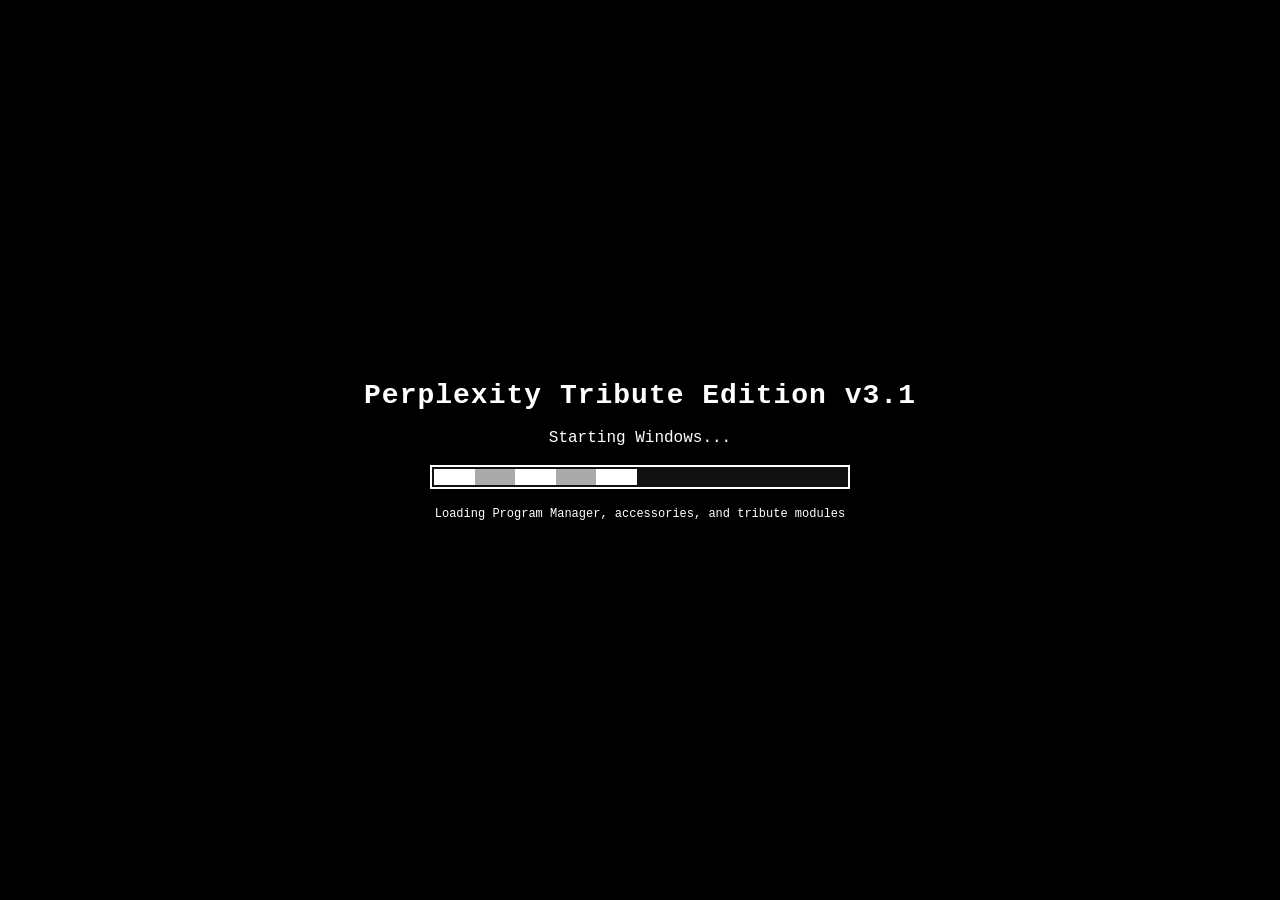
==== index.html @ 0e0194ab "Rename windows-31-perplexity-tribute.html to index.html" ====
<!DOCTYPE html>
<html lang="en">
<head>
<meta charset="UTF-8" />
<meta name="viewport" content="width=device-width, initial-scale=1.0" />
<title>Perplexity Tribute Edition v3.1</title>
<style>
:root{
  --desktop:#008080;
  --wallpaper:#008080;
  --gray:#c0c0c0;
  --gray2:#d4d0c8;
  --dark:#808080;
  --black:#000;
  --white:#fff;
  --navy:#000080;
  --blue:#0000aa;
  --shadow:#404040;
  --dos-green:#1aff1a;
  --menu-h:28px;
  --task-h:32px;
  --font: "MS Sans Serif", "Chicago", "Courier New", monospace;
}
*{box-sizing:border-box;user-select:none;-webkit-user-select:none}
html,body{margin:0;height:100%;overflow:hidden;font-family:var(--font);background:#000;image-rendering:pixelated}
body.mobile .desktop-shell{display:none}
body.mobile .mobile-warning{display:flex}
.mobile-warning{display:none;align-items:center;justify-content:center;height:100vh;background:#0000aa;color:#fff;padding:24px;text-align:center;font-size:16px;line-height:1.5}
.desktop-shell{position:relative;height:100vh;background:var(--wallpaper);overflow:hidden}
.desktop{
  position:absolute;inset:0 0 var(--task-h) 0;
  background:var(--wallpaper);
}
.menu-bar{
  position:absolute;top:0;left:0;right:0;height:var(--menu-h);
  background:var(--gray);display:flex;align-items:center;gap:2px;padding:2px 4px;
  border-top:2px solid #fff;border-left:2px solid #fff;border-right:2px solid #000;border-bottom:2px solid #000;
  z-index:2000;
}
.menu-title{font-weight:bold;padding:0 8px;margin-right:8px}
.menu-item,.task-btn,.button,.dialog-btn,.ms-btn{
  font-family:var(--font);font-size:12px;color:#000;background:var(--gray);
  border-top:2px solid #fff;border-left:2px solid #fff;border-right:2px solid #000;border-bottom:2px solid #000;
  min-height:22px;padding:2px 10px;cursor:default;
}
.menu-item.active,.task-btn.active,.button:active,.dialog-btn:active,.ms-btn:active,.pressed{
  border-top:2px solid #000;border-left:2px solid #000;border-right:2px solid #fff;border-bottom:2px solid #fff;
}
.dropdown{
  position:absolute;top:28px;background:var(--gray);min-width:190px;display:none;padding:2px;
  border-top:2px solid #fff;border-left:2px solid #fff;border-right:2px solid #000;border-bottom:2px solid #000;
  z-index:2100;
}
.dropdown.open{display:block}
.dropdown-item{padding:5px 16px 5px 12px;font-size:12px;white-space:nowrap}
.dropdown-item:hover{background:var(--navy);color:#fff}
.dropdown-sep{height:2px;background:#808080;border-bottom:1px solid #fff;margin:2px 4px}
.icons{
  position:absolute;top:40px;left:8px;display:grid;grid-template-columns:repeat(2,90px);grid-auto-rows:84px;gap:6px;
}
.icon{width:82px;text-align:center;color:#fff;font-size:12px;padding:4px;outline:none}
.icon.selected,.icon:focus{background:rgba(0,0,128,.35)}
.icon-glyph{
  width:34px;height:34px;margin:0 auto 6px auto;position:relative;
  border-top:2px solid #fff;border-left:2px solid #fff;border-right:2px solid #000;border-bottom:2px solid #000;
  background:var(--gray2);color:#000;display:flex;align-items:center;justify-content:center;font-size:20px;
}
.icon-label{text-shadow:1px 1px 0 #000;line-height:1.15}
.window{
  position:absolute;background:var(--gray);min-width:260px;min-height:140px;
  border-top:2px solid #fff;border-left:2px solid #fff;border-right:2px solid #000;border-bottom:2px solid #000;
  box-shadow:1px 1px 0 #000;
}
.window.hidden{display:none}
.window.maximized{inset:30px 4px 36px 4px !important;width:auto !important;height:auto !important}
.title-bar{
  height:24px;background:var(--navy);color:#fff;display:flex;align-items:center;justify-content:space-between;
  padding:2px 2px 2px 6px;font-size:12px;cursor:move;font-weight:bold;
}
.window.inactive .title-bar{background:#808080}
.title-left{display:flex;align-items:center;gap:6px;min-width:0}.title-text{white-space:nowrap;overflow:hidden;text-overflow:ellipsis}
.title-controls{display:flex;gap:2px}
.ctrl{
  width:20px;height:18px;background:var(--gray);color:#000;display:flex;align-items:center;justify-content:center;
  border-top:2px solid #fff;border-left:2px solid #fff;border-right:2px solid #000;border-bottom:2px solid #000;
  font-size:11px;font-weight:bold;cursor:default;
}
.window-body{height:calc(100% - 24px);padding:8px;overflow:auto;background:var(--gray)}
.statusbar{display:flex;justify-content:space-between;gap:8px;padding:4px 6px;margin-top:6px;font-size:12px;border-top:2px solid #808080;border-left:2px solid #808080;border-right:2px solid #fff;border-bottom:2px solid #fff;background:#cfcfcf}
.taskbar{
  position:absolute;left:0;right:0;bottom:0;height:var(--task-h);background:var(--gray);display:flex;align-items:center;gap:4px;padding:4px;
  border-top:2px solid #fff;z-index:2200;
}
.task-buttons{display:flex;gap:4px;flex:1;overflow:auto}
.clock{min-width:74px;text-align:center;padding:3px 6px;font-size:12px;background:var(--gray);border-top:2px solid #808080;border-left:2px solid #808080;border-right:2px solid #fff;border-bottom:2px solid #fff}
.context-menu,.system-menu{
  position:absolute;background:var(--gray);display:none;min-width:180px;padding:2px;
  border-top:2px solid #fff;border-left:2px solid #fff;border-right:2px solid #000;border-bottom:2px solid #000;z-index:3000
}
.context-menu.open,.system-menu.open{display:block}
.context-item{padding:5px 10px;font-size:12px}
.context-item:hover{background:var(--navy);color:#fff}
.dialog-overlay,.boot-screen,.bsod{
  position:absolute;inset:0;z-index:5000;display:none;align-items:center;justify-content:center;
}
.dialog-overlay.open,.boot-screen.open,.bsod.open{display:flex}
.dialog{
  width:min(360px,92vw);background:var(--gray);padding:4px;
  border-top:2px solid #fff;border-left:2px solid #fff;border-right:2px solid #000;border-bottom:2px solid #000;
}
.dialog-title{height:24px;background:var(--navy);color:#fff;font-weight:bold;display:flex;align-items:center;justify-content:space-between;padding:0 6px;margin-bottom:8px}
.dialog-body{padding:8px;font-size:12px;line-height:1.5;background:var(--gray);color:#000}
.dialog-actions{display:flex;justify-content:center;gap:8px;padding:8px}
.boot-screen{background:#000;color:#fff;flex-direction:column;gap:18px;font-size:16px}
.boot-logo{font-size:28px;font-weight:bold;letter-spacing:1px}
.progress-wrap{width:min(420px,80vw);height:24px;background:#111;border:2px solid #fff;padding:2px}
.progress-bar{height:100%;width:0;background:linear-gradient(90deg,#fff 0 20%,#aaa 20% 40%,#fff 40% 60%,#aaa 60% 80%,#fff 80% 100%)}
.bsod{background:#0000aa;color:#fff;padding:32px;align-items:flex-start;justify-content:flex-start}
.bsod pre{font-family:"Courier New",monospace;font-size:18px;white-space:pre-wrap;line-height:1.4}
.about-logo{font-size:28px;margin-bottom:6px}
.notepad-area{width:100%;height:calc(100% - 44px);min-height:220px;resize:none;background:#fff;color:#000;border:2px inset #c0c0c0;padding:8px;font:12px "Courier New",monospace;user-select:text;-webkit-user-select:text}
.row{display:flex;gap:8px;align-items:center;margin-bottom:8px}
.textbox,.pq-input{flex:1;background:#fff;border:2px inset #c0c0c0;padding:4px 6px;font:12px var(--font);user-select:text;-webkit-user-select:text}
.pq-spinner{width:18px;height:18px;display:inline-block;border:2px solid transparent;border-top-color:#000;border-right-color:#000;opacity:0;transform:rotate(0deg)}
.pq-spinner.spin{opacity:1;animation:spin .7s linear infinite}
@keyframes spin{to{transform:rotate(360deg)}}
.mine-wrap{display:flex;flex-direction:column;gap:6px;align-items:center}
.mine-top{display:flex;justify-content:space-between;align-items:center;width:100%;background:#c0c0c0;border:2px inset #c0c0c0;padding:6px}
.seg{background:#000;color:#f00;padding:4px 8px;font:16px "Courier New",monospace;min-width:52px;text-align:center}
.face{width:34px;height:34px;background:var(--gray);font-size:18px;border-top:2px solid #fff;border-left:2px solid #fff;border-right:2px solid #000;border-bottom:2px solid #000;display:flex;align-items:center;justify-content:center}
.mine-grid{display:grid;grid-template-columns:repeat(9,24px);grid-template-rows:repeat(9,24px);gap:0;background:#808080;border:3px inset #c0c0c0}
.cell{width:24px;height:24px;background:#c0c0c0;border-top:2px solid #fff;border-left:2px solid #fff;border-right:2px solid #808080;border-bottom:2px solid #808080;display:flex;align-items:center;justify-content:center;font-weight:bold;font-size:14px}
.cell.revealed{border:1px solid #808080;background:#c0c0c0}
.cell.mine{background:#f88}
.c1{color:#0000ff}.c2{color:#008000}.c3{color:#ff0000}.c4{color:#000080}.c5{color:#800000}.c6{color:#008080}.c7{color:#000}.c8{color:#808080}
.dos-screen{background:#000;color:var(--dos-green);height:100%;padding:8px;font:14px "Courier New",monospace;display:flex;flex-direction:column}
.dos-output{flex:1;overflow:auto;white-space:pre-wrap;user-select:text;-webkit-user-select:text}
.dos-input-row{display:flex;gap:6px;align-items:center}
.dos-input{flex:1;background:#000;color:var(--dos-green);border:none;outline:none;font:14px "Courier New",monospace;user-select:text;-webkit-user-select:text}
.perplexity-panel p{font-size:12px;line-height:1.45;margin:0 0 8px}
.small{font-size:12px}.center{text-align:center}
.hidden-vis{visibility:hidden}
.wallpaper-grid{display:grid;grid-template-columns:1fr 1fr;gap:8px;margin-top:8px}
.swatch{height:34px;border:2px solid #000;cursor:default}
.swatch.teal{background:#008080}.swatch-plum{background:#5b3a5e}.swatch-blue{background:#003c7a}.swatch-olive{background:#5d6b2f}
.error-icon{font-size:28px;margin-right:10px}
.err-row{display:flex;align-items:flex-start}
@media (max-width: 700px), (pointer:coarse){ body{background:#000} }
</style>
</head>
<body>
<div class="mobile-warning">
  <div>
    <div style="font-size:22px;margin-bottom:10px">Windows 3.1 Simulator</div>
    <div>This tribute edition requires a mouse or trackpad for proper use.</div>
    <div style="margin-top:10px">Please reopen it on a desktop or laptop browser.</div>
  </div>
</div>
<div class="desktop-shell">
  <div class="boot-screen open" id="bootScreen">
    <div class="boot-logo">Perplexity Tribute Edition v3.1</div>
    <div>Starting Windows...</div>
    <div class="progress-wrap"><div class="progress-bar" id="bootBar"></div></div>
    <div class="small">Loading Program Manager, accessories, and tribute modules</div>
  </div>

  <div class="bsod" id="bsod"><pre>Perplexity Tribute Edition

A problem has been detected and Windows has been paused to prevent damage
to your productivity.

CTRL+ALT+DEL PARODY SCREEN

An application has performed an operation involving too much nostalgia.

Pressing Ctrl+Alt+Del was acknowledged.
Recovery subsystem will automatically restart in a moment.

*** STOP: 0x00003131 (0x0000PPLX,0x0000DOS,0x0000MINE,0x0000NOTE)</pre></div>

  <div class="desktop" id="desktop">
    <div class="menu-bar" id="menuBar">
      <div class="menu-title">Program Manager</div>
      <div class="menu-item" data-menu="file">File</div>
      <div class="menu-item" data-menu="options">Options</div>
      <div class="menu-item" data-menu="window">Window</div>
      <div class="menu-item" data-menu="help">Help</div>
      <div class="dropdown" id="menu-file" style="left:110px">
        <div class="dropdown-item" data-open="perplexity">Open Perplexity AI</div>
        <div class="dropdown-item" data-open="notepad">Open Notepad</div>
        <div class="dropdown-item" data-open="mine">Open Mine Field</div>
        <div class="dropdown-item" data-open="dos">Open DOS Prompt</div>
        <div class="dropdown-sep"></div>
        <div class="dropdown-item" data-action="show-about">About</div>
      </div>
      <div class="dropdown" id="menu-options" style="left:148px">
        <div class="dropdown-item" data-action="wallpaper-teal">Wallpaper: Teal</div>
        <div class="dropdown-item" data-action="wallpaper-plum">Wallpaper: Plum</div>
        <div class="dropdown-item" data-action="wallpaper-blue">Wallpaper: Cobalt</div>
        <div class="dropdown-item" data-action="wallpaper-olive">Wallpaper: Olive</div>
      </div>
      <div class="dropdown" id="menu-window" style="left:210px">
        <div class="dropdown-item" data-action="cascade">Cascade</div>
        <div class="dropdown-item" data-action="tile">Tile</div>
        <div class="dropdown-item" data-action="min-all">Minimize All</div>
      </div>
      <div class="dropdown" id="menu-help" style="left:276px">
        <div class="dropdown-item" data-action="show-about">About Perplexity Tribute Edition</div>
        <div class="dropdown-item" data-action="show-error">Test Error Box</div>
      </div>
    </div>

    <div class="icons">
      <div class="icon" tabindex="0" data-open="perplexity"><div class="icon-glyph">P</div><div class="icon-label">Perplexity<br>AI</div></div>
      <div class="icon" tabindex="0" data-open="notepad"><div class="icon-glyph">🗒</div><div class="icon-label">Notepad</div></div>
      <div class="icon" tabindex="0" data-open="mine"><div class="icon-glyph">💣</div><div class="icon-label">Mine Field</div></div>
      <div class="icon" tabindex="0" data-open="dos"><div class="icon-glyph">C:</div><div class="icon-label">DOS Prompt</div></div>
    </div>

    <div class="window hidden" id="win-perplexity" style="left:170px;top:72px;width:420px;height:220px">
      <div class="title-bar"><div class="title-left"><span>⌘</span><span class="title-text">Perplexity AI</span></div><div class="title-controls"><div class="ctrl" data-win="perplexity" data-act="min">_</div><div class="ctrl" data-win="perplexity" data-act="max">□</div><div class="ctrl" data-win="perplexity" data-act="close">✕</div></div></div>
      <div class="window-body perplexity-panel">
        <p>Ask Perplexity in a new browser tab, tribute-edition style.</p>
        <div class="row"><input id="pqInput" class="pq-input" type="text" value="What made Windows 3.1 iconic?" aria-label="Perplexity query"><button class="button" id="pqAsk">Ask</button><span class="pq-spinner" id="pqSpinner"></span></div>
        <p class="small">The Ask button opens perplexity.ai/search?q= with your query. The hourglass animates briefly like an old busy cursor.</p>
        <div class="statusbar"><span>Ready</span><span id="pqStatus">Idle</span></div>
      </div>
    </div>

    <div class="window hidden" id="win-notepad" style="left:220px;top:108px;width:470px;height:340px">
      <div class="title-bar"><div class="title-left"><span>≡</span><span class="title-text">Notepad - UNTITLED.TXT</span></div><div class="title-controls"><div class="ctrl" data-win="notepad" data-act="min">_</div><div class="ctrl" data-win="notepad" data-act="max">□</div><div class="ctrl" data-win="notepad" data-act="close">✕</div></div></div>
      <div class="window-body" style="display:flex;flex-direction:column">
        <div class="row" style="margin-bottom:6px"><button class="button" id="noteSave">Save .TXT</button><button class="button" id="noteClear">Clear</button><span class="small" id="noteStatus">Unsaved document</span></div>
        <textarea class="notepad-area" id="noteText">Perplexity Tribute Edition v3.1\r\n\r\nThis is a real text editor. You can type and save a .txt file using a browser download blob.</textarea>
      </div>
    </div>

    <div class="window hidden" id="win-mine" style="left:430px;top:86px;width:310px;height:370px">
      <div class="title-bar"><div class="title-left"><span>✱</span><span class="title-text">Mine Field</span></div><div class="title-controls"><div class="ctrl" data-win="mine" data-act="min">_</div><div class="ctrl" data-win="mine" data-act="max">□</div><div class="ctrl" data-win="mine" data-act="close">✕</div></div></div>
      <div class="window-body">
        <div class="mine-wrap">
          <div class="mine-top"><div class="seg" id="mineCount">010</div><button class="face" id="mineReset">🙂</button><div class="seg" id="mineTime">000</div></div>
          <div class="mine-grid" id="mineGrid"></div>
        </div>
      </div>
    </div>

    <div class="window hidden" id="win-dos" style="left:120px;top:150px;width:500px;height:300px">
      <div class="title-bar"><div class="title-left"><span>C:\</span><span class="title-text">MS-DOS Prompt</span></div><div class="title-controls"><div class="ctrl" data-win="dos" data-act="min">_</div><div class="ctrl" data-win="dos" data-act="max">□</div><div class="ctrl" data-win="dos" data-act="close">✕</div></div></div>
      <div class="window-body" style="padding:0">
        <div class="dos-screen">
          <div class="dos-output" id="dosOutput"></div>
          <div class="dos-input-row"><span>C:\&gt;</span><input class="dos-input" id="dosInput" autocomplete="off" spellcheck="false" aria-label="DOS command input"></div>
        </div>
      </div>
    </div>

    <div class="taskbar">
      <button class="task-btn" id="startBtn">Program Manager</button>
      <div class="task-buttons" id="taskButtons"></div>
      <div class="clock" id="clock">00:00 PM</div>
    </div>

    <div class="context-menu" id="desktopMenu">
      <div class="context-item" data-action="wallpaper-teal">Teal wallpaper</div>
      <div class="context-item" data-action="wallpaper-plum">Plum wallpaper</div>
      <div class="context-item" data-action="wallpaper-blue">Cobalt wallpaper</div>
      <div class="context-item" data-action="wallpaper-olive">Olive wallpaper</div>
      <div class="context-item" data-action="show-about">About</div>
      <div class="context-item" data-action="show-error">Error box</div>
    </div>

    <div class="dialog-overlay" id="dialogLayer"></div>
  </div>
</div>
<script>
(() => {
  const body = document.body;
  const coarse = window.matchMedia('(pointer: coarse)').matches || window.innerWidth < 700;
  if (coarse) body.classList.add('mobile');

  const audioCtx = (() => {
    try { return new (window.AudioContext || window.webkitAudioContext)(); } catch(e){ return null; }
  })();
  function beep(freq=660,dur=0.06,type='sine',vol=0.03){
    if(!audioCtx) return;
    if(audioCtx.state === 'suspended') audioCtx.resume();
    const o = audioCtx.createOscillator();
    const g = audioCtx.createGain();
    o.type = type; o.frequency.value = freq; g.gain.value = vol;
    o.connect(g); g.connect(audioCtx.destination); o.start();
    g.gain.exponentialRampToValueAtTime(0.0001, audioCtx.currentTime + dur);
    o.stop(audioCtx.currentTime + dur);
  }
  const beeps = { click(){beep(820,.03);}, open(){beep(660,.04);setTimeout(()=>beep(880,.05),45);}, error(){beep(220,.08,'sine',.04);setTimeout(()=>beep(180,.1,'sine',.04),90);}, boot(){[440,550,660].forEach((f,i)=>setTimeout(()=>beep(f,.08),i*100));} };

  const desktop = document.getElementById('desktop');
  const boot = document.getElementById('bootScreen');
  const bootBar = document.getElementById('bootBar');
  const dialogLayer = document.getElementById('dialogLayer');
  const desktopMenu = document.getElementById('desktopMenu');
  const taskButtons = document.getElementById('taskButtons');
  const clock = document.getElementById('clock');
  const startBtn = document.getElementById('startBtn');
  const bsod = document.getElementById('bsod');

  const apps = {
    perplexity: { el: document.getElementById('win-perplexity'), title: 'Perplexity AI', task:null, minimized:false, maximized:false, prev:null },
    notepad: { el: document.getElementById('win-notepad'), title: 'Notepad', task:null, minimized:false, maximized:false, prev:null },
    mine: { el: document.getElementById('win-mine'), title: 'Mine Field', task:null, minimized:false, maximized:false, prev:null },
    dos: { el: document.getElementById('win-dos'), title: 'MS-DOS Prompt', task:null, minimized:false, maximized:false, prev:null }
  };

  let z = 100;
  let activeMenu = null;

  function pad(n){ return String(n).padStart(2,'0'); }
  function setClock(){
    const d = new Date();
    let h = d.getHours(), m = d.getMinutes();
    const ap = h >= 12 ? 'PM':'AM'; h = h % 12 || 12;
    clock.textContent = `${h}:${pad(m)} ${ap}`;
  }
  setClock(); setInterval(setClock, 1000);

  function closeMenus(){ document.querySelectorAll('.dropdown.open,.context-menu.open').forEach(m => m.classList.remove('open')); document.querySelectorAll('.menu-item.active').forEach(m=>m.classList.remove('active')); activeMenu = null; }
  document.querySelectorAll('.menu-item').forEach(item => {
    item.addEventListener('click', e => {
      e.stopPropagation(); beeps.click();
      const name = item.dataset.menu; const menu = document.getElementById('menu-'+name);
      const open = menu.classList.contains('open'); closeMenus();
      if(!open){ menu.classList.add('open'); item.classList.add('active'); activeMenu = menu; }
    });
  });
  startBtn.addEventListener('click', ()=>{ beeps.click(); const file = document.getElementById('menu-file'); const open = file.classList.contains('open'); closeMenus(); if(!open){ file.style.left='4px'; file.style.bottom='32px'; file.style.top='auto'; file.classList.add('open'); startBtn.classList.add('active'); activeMenu=file; } else startBtn.classList.remove('active');});
  document.addEventListener('click', ()=>{ closeMenus(); startBtn.classList.remove('active'); desktopMenu.classList.remove('open'); });

  function setWallpaper(v){ document.documentElement.style.setProperty('--wallpaper', v); desktop.style.background = v; }
  const wallpaperMap = { 'wallpaper-teal':'#008080', 'wallpaper-plum':'#5b3a5e', 'wallpaper-blue':'#003c7a', 'wallpaper-olive':'#5d6b2f' };

  function taskFor(appKey){
    const app = apps[appKey];
    if(app.task) return;
    const b = document.createElement('button');
    b.className = 'task-btn'; b.textContent = app.title;
    b.addEventListener('click', ()=>{
      if(!app.el.classList.contains('hidden') && !app.minimized && document.activeElement !== b){ minimizeWindow(appKey); }
      else restoreWindow(appKey);
    });
    taskButtons.appendChild(b); app.task = b;
  }

  function syncTasks(){
    Object.entries(apps).forEach(([k,a]) => {
      if(a.task){ a.task.classList.toggle('active', !a.el.classList.contains('hidden') && !a.minimized && a.el.classList.contains('focused')); }
    });
  }

  function focusWindow(key){
    Object.values(apps).forEach(a=>{ a.el.classList.add('inactive'); a.el.classList.remove('focused'); });
    const app = apps[key];
    app.el.classList.remove('inactive'); app.el.classList.add('focused'); app.el.style.zIndex = ++z;
    syncTasks();
    if(key==='dos') setTimeout(()=>document.getElementById('dosInput').focus(),20);
    if(key==='notepad') setTimeout(()=>document.getElementById('noteText').focus(),20);
    if(key==='perplexity') setTimeout(()=>document.getElementById('pqInput').focus(),20);
  }

  function openWindow(key){
    const app = apps[key]; taskFor(key); app.el.classList.remove('hidden'); app.minimized = false; app.el.style.display='block'; focusWindow(key); beeps.open(); syncTasks();
  }
  function closeWindow(key){ const app = apps[key]; app.el.classList.add('hidden'); app.minimized = false; syncTasks(); beeps.click(); }
  function minimizeWindow(key){ const app = apps[key]; app.minimized = true; app.el.style.display='none'; syncTasks(); beeps.click(); }
  function restoreWindow(key){ const app = apps[key]; app.el.classList.remove('hidden'); app.minimized = false; app.el.style.display='block'; focusWindow(key); }
  function maximizeWindow(key){
    const app = apps[key];
    if(!app.maximized){
      app.prev = { left: app.el.style.left, top: app.el.style.top, width: app.el.style.width, height: app.el.style.height };
      app.el.classList.add('maximized'); app.maximized = true;
    } else {
      app.el.classList.remove('maximized'); app.maximized = false;
      if(app.prev) Object.assign(app.el.style, app.prev);
    }
    focusWindow(key); beeps.click();
  }
  document.querySelectorAll('[data-open]').forEach(el => {
    el.addEventListener('dblclick', ()=>openWindow(el.dataset.open));
    el.addEventListener('click', e => { document.querySelectorAll('.icon').forEach(i=>i.classList.remove('selected')); if(el.classList.contains('icon')) el.classList.add('selected'); if(el.classList.contains('dropdown-item')) openWindow(el.dataset.open); });
  });
  document.querySelectorAll('.dropdown-item,.context-item').forEach(item => item.addEventListener('click', e => {
    e.stopPropagation(); const act = item.dataset.action; closeMenus(); startBtn.classList.remove('active');
    if(act && wallpaperMap[act]) setWallpaper(wallpaperMap[act]);
    if(act==='show-about') showAbout();
    if(act==='show-error') showError('Classic Windows-style warning', 'This operation completed successfully, but looked suspiciously modern.');
    if(act==='cascade') cascade();
    if(act==='tile') tile();
    if(act==='min-all') Object.keys(apps).forEach(minimizeWindow);
  }));

  document.querySelectorAll('.ctrl').forEach(c => c.addEventListener('click', e => {
    e.stopPropagation(); const key = c.dataset.win, act = c.dataset.act;
    if(act==='close') closeWindow(key); if(act==='min') minimizeWindow(key); if(act==='max') maximizeWindow(key);
  }));

  Object.entries(apps).forEach(([k,a]) => {
    const bar = a.el.querySelector('.title-bar');
    bar.addEventListener('mousedown', startDrag(k));
    a.el.addEventListener('mousedown', ()=>focusWindow(k));
  });

  function startDrag(key){
    return function(e){
      if(e.target.classList.contains('ctrl') || apps[key].maximized) return;
      focusWindow(key);
      const el = apps[key].el; const r = el.getBoundingClientRect();
      const ox = e.clientX - r.left, oy = e.clientY - r.top;
      function move(ev){ el.style.left = Math.max(0, Math.min(window.innerWidth - 120, ev.clientX - ox)) + 'px'; el.style.top = Math.max(30, Math.min(window.innerHeight - 70, ev.clientY - oy)) + 'px'; }
      function up(){ document.removeEventListener('mousemove', move); document.removeEventListener('mouseup', up); }
      document.addEventListener('mousemove', move); document.addEventListener('mouseup', up);
    }
  }

  function cascade(){ let i=0; Object.keys(apps).forEach(k=>{ const a=apps[k]; if(!a.el.classList.contains('hidden')){ a.el.classList.remove('maximized'); a.maximized=false; a.el.style.width='420px'; a.el.style.height=(k==='mine'?'370px':'300px'); a.el.style.left=(40+i*28)+'px'; a.el.style.top=(50+i*24)+'px'; a.el.style.display='block'; a.minimized=false; i++; } }); }
  function tile(){ const visible = Object.keys(apps).filter(k=>!apps[k].el.classList.contains('hidden')); const cols = Math.ceil(Math.sqrt(visible.length||1)); const rows = Math.ceil((visible.length||1)/cols); const w = Math.floor((window.innerWidth-8)/cols), h = Math.floor((window.innerHeight-70)/rows); visible.forEach((k,i)=>{ const a=apps[k]; a.el.classList.remove('maximized'); a.maximized=false; a.minimized=false; a.el.style.display='block'; a.el.style.left=(i%cols)*w+'px'; a.el.style.top=(30+Math.floor(i/cols)*h)+'px'; a.el.style.width=(w-6)+'px'; a.el.style.height=(h-8)+'px'; }); }

  desktop.addEventListener('contextmenu', e => { e.preventDefault(); closeMenus(); desktopMenu.classList.add('open'); desktopMenu.style.left = e.clientX+'px'; desktopMenu.style.top = e.clientY+'px'; });

  function dialog(title, html, buttons=[{label:'OK'}]){
    dialogLayer.innerHTML = `<div class="dialog"><div class="dialog-title"><span>${title}</span><span>✕</span></div><div class="dialog-body">${html}</div><div class="dialog-actions"></div></div>`;
    dialogLayer.classList.add('open');
    const actions = dialogLayer.querySelector('.dialog-actions');
    buttons.forEach((b,i)=>{ const btn=document.createElement('button'); btn.className='dialog-btn'; btn.textContent=b.label; btn.addEventListener('click', ()=>{ beeps.click(); dialogLayer.classList.remove('open'); if(b.onClick) b.onClick(); }); actions.appendChild(btn); if(i===0) setTimeout(()=>btn.focus(),30); });
    beeps.open();
  }
  function showAbout(){
    dialog('About', `<div class="center"><div class="about-logo">🪟</div><div><b>Perplexity Tribute Edition v3.1</b></div><div class="small" style="margin-top:8px">A fan-made retro browser tribute inspired by the Windows 3.1 look and feel.</div><div class="small" style="margin-top:8px">Not affiliated with Microsoft. Perplexity AI opens the real Perplexity website in a new tab.</div></div>`, [{label:'OK'}]);
  }
  function showError(title,msg){
    dialog('Error', `<div class="err-row"><div class="error-icon">⚠️</div><div><div><b>${title}</b></div><div style="margin-top:8px">${msg}</div></div></div>`, [{label:'OK'}]); beeps.error();
  }

  document.addEventListener('keydown', e => {
    if(e.ctrlKey && e.altKey && e.key.toLowerCase()==='delete'){
      e.preventDefault(); bsod.classList.add('open'); beeps.error();
      setTimeout(()=>{ bsod.classList.remove('open'); beeps.boot(); }, 2600);
    }
    if(e.key==='Escape'){ closeMenus(); desktopMenu.classList.remove('open'); if(dialogLayer.classList.contains('open')) dialogLayer.classList.remove('open'); }
  });

  const pqInput = document.getElementById('pqInput');
  const pqAsk = document.getElementById('pqAsk');
  const pqSpinner = document.getElementById('pqSpinner');
  const pqStatus = document.getElementById('pqStatus');
  function askPerplexity(){
    const q = pqInput.value.trim(); if(!q) return showError('Empty query', 'Please type a question for Perplexity AI.');
    pqSpinner.classList.add('spin'); pqStatus.textContent='Thinking...'; beeps.click();
    setTimeout(()=>{ window.open('https://www.perplexity.ai/search?q='+encodeURIComponent(q), '_blank', 'noopener'); pqSpinner.classList.remove('spin'); pqStatus.textContent='Opened in new tab'; beeps.open(); }, 700);
  }
  pqAsk.addEventListener('click', askPerplexity); pqInput.addEventListener('keydown', e=>{ if(e.key==='Enter') askPerplexity(); });

  const noteText = document.getElementById('noteText');
  const noteStatus = document.getElementById('noteStatus');
  document.getElementById('noteSave').addEventListener('click', ()=>{
    const blob = new Blob([noteText.value], {type:'text/plain'});
    const a = document.createElement('a'); a.href = URL.createObjectURL(blob); a.download = 'UNTITLED.TXT'; a.click();
    setTimeout(()=>URL.revokeObjectURL(a.href), 1000); noteStatus.textContent='Saved UNTITLED.TXT'; beeps.open();
  });
  document.getElementById('noteClear').addEventListener('click', ()=>{ noteText.value=''; noteStatus.textContent='Cleared'; beeps.click(); });
  noteText.addEventListener('input', ()=> noteStatus.textContent='Modified');

  const dosOutput = document.getElementById('dosOutput');
  const dosInput = document.getElementById('dosInput');
  function dosPrint(t=''){ dosOutput.textContent += t + '\n'; dosOutput.scrollTop = dosOutput.scrollHeight; }
  function initDos(){
    dosOutput.textContent='Microsoft(R) MS-DOS(R) Tribute Edition\nVersion 3.10\n(C) Perplexity Tribute Systems\n\nType HELP for available commands.\n\n';
  }
  function runDos(cmdline){
    dosPrint('C:\\> ' + cmdline);
    const raw = cmdline.trim(); if(!raw){ dosPrint(''); return; }
    const [cmd,...rest] = raw.split(' '); const arg = rest.join(' ');
    switch(cmd.toLowerCase()){
      case 'help': dosPrint('HELP DIR CLS VER ECHO DATE TIME PERPLEXITY'); break;
      case 'dir': dosPrint(' Volume in drive C is TRIBUTE_31\n Directory of C:\\\n\nPERPLEX~1 EXE     04-08-26\nNOTEPAD  EXE     04-08-26\nMINE     EXE     04-08-26\nCOMMAND  COM     04-08-26\nAUTOEXEC BAT     04-08-26\n         5 File(s)'); break;
      case 'cls': dosOutput.textContent=''; break;
      case 'ver': dosPrint('MS-DOS Tribute Version 3.10'); break;
      case 'echo': dosPrint(arg); break;
      case 'date': dosPrint(new Date().toDateString()); break;
      case 'time': dosPrint(new Date().toLocaleTimeString()); break;
      case 'perplexity': dosPrint('Secret mode enabled. Curiosity detected.'); setTimeout(()=>showAbout(),200); break;
      default: dosPrint('Bad command or file name');
    }
    dosPrint('');
  }
  dosInput.addEventListener('keydown', e=>{ if(e.key==='Enter'){ runDos(dosInput.value); dosInput.value=''; } });
  initDos();

  const mineGrid = document.getElementById('mineGrid');
  const mineCount = document.getElementById('mineCount');
  const mineTime = document.getElementById('mineTime');
  const mineReset = document.getElementById('mineReset');
  let board, mines, revealed, flagged, gameOver, started, timer, secs;
  function mineDigits(n){ return String(n).padStart(3,'0').slice(-3); }
  function initMine(){
    board=[]; mines=10; revealed=0; flagged=0; gameOver=false; started=false; secs=0; clearInterval(timer); mineTime.textContent='000'; mineCount.textContent=mineDigits(mines-flagged); mineReset.textContent='🙂';
    for(let y=0;y<9;y++){ board[y]=[]; for(let x=0;x<9;x++) board[y][x]={mine:false,revealed:false,flag:false,count:0}; }
    let placed=0; while(placed<10){ const x=Math.floor(Math.random()*9), y=Math.floor(Math.random()*9); if(!board[y][x].mine){ board[y][x].mine=true; placed++; } }
    for(let y=0;y<9;y++) for(let x=0;x<9;x++) if(!board[y][x].mine){ let c=0; for(let yy=-1;yy<=1;yy++) for(let xx=-1;xx<=1;xx++){ const ny=y+yy,nx=x+xx; if(board[ny]?.[nx]?.mine) c++; } board[y][x].count=c; }
    renderMine();
  }
  function startTimer(){ if(started) return; started=true; timer=setInterval(()=>{ secs++; mineTime.textContent=mineDigits(secs); },1000); }
  function reveal(x,y){ const cell=board[y]?.[x]; if(!cell || cell.revealed || cell.flag || gameOver) return; cell.revealed=true; revealed++; if(cell.mine){ gameOver=true; mineReset.textContent='☹'; clearInterval(timer); revealAllMines(); beeps.error(); return; } if(cell.count===0){ for(let yy=-1;yy<=1;yy++) for(let xx=-1;xx<=1;xx++) if(xx||yy) reveal(x+xx,y+yy); } }
  function revealAllMines(){ for(let y=0;y<9;y++) for(let x=0;x<9;x++) if(board[y][x].mine) board[y][x].revealed=true; renderMine(); }
  function checkWin(){ if(!gameOver && revealed===71){ gameOver=true; mineReset.textContent='😎'; clearInterval(timer); beeps.open(); } }
  function renderMine(){
    mineGrid.innerHTML='';
    for(let y=0;y<9;y++) for(let x=0;x<9;x++){
      const c=board[y][x]; const d=document.createElement('div'); d.className='cell';
      if(c.revealed){ d.classList.add('revealed'); if(c.mine){ d.textContent='💣'; d.classList.add('mine'); } else if(c.count){ d.textContent=c.count; d.classList.add('c'+c.count); } }
      else if(c.flag) d.textContent='⚑';
      d.addEventListener('click', ()=>{ startTimer(); reveal(x,y); renderMine(); checkWin(); });
      d.addEventListener('contextmenu', e=>{ e.preventDefault(); if(c.revealed || gameOver) return; startTimer(); c.flag=!c.flag; flagged += c.flag?1:-1; mineCount.textContent=mineDigits(mines-flagged); beeps.click(); renderMine(); });
      mineGrid.appendChild(d);
    }
  }
  mineReset.addEventListener('click', ()=>{ beeps.click(); initMine(); });
  initMine();

  let bootPct=0;
  const bootInt = setInterval(()=>{
    bootPct += Math.random()*18;
    bootBar.style.width = Math.min(100, bootPct) + '%';
    if(bootPct >= 100){ clearInterval(bootInt); setTimeout(()=>{ boot.classList.remove('open'); beeps.boot(); openWindow('perplexity'); openWindow('mine'); }, 250); }
  }, 160);

  window.addEventListener('resize', ()=>{ if(!body.classList.contains('mobile') && window.innerWidth < 700) body.classList.add('mobile'); });
})();
</script>
</body>
</html>
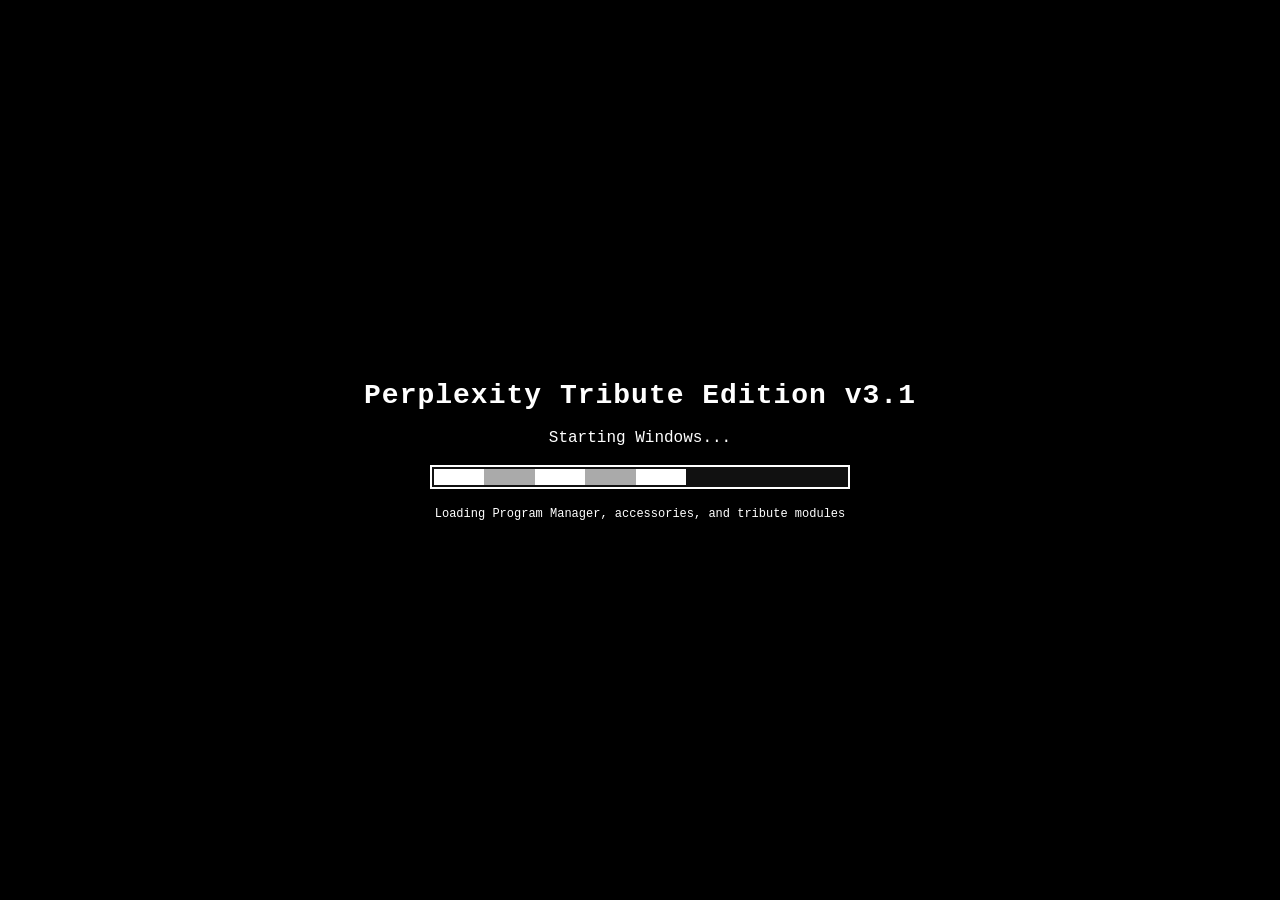
==== commit 8038de45: "Rename windows-31-perplexity-tribute-v2.html to index.html" ====
--- a/index.html
+++ b/index.html
@@ -1,539 +1,251 @@
-<!DOCTYPE html>
-<html lang="en">
-<head>
-<meta charset="UTF-8" />
-<meta name="viewport" content="width=device-width, initial-scale=1.0" />
-<title>Perplexity Tribute Edition v3.1</title>
-<style>
-:root{
-  --desktop:#008080;
-  --wallpaper:#008080;
-  --gray:#c0c0c0;
-  --gray2:#d4d0c8;
-  --dark:#808080;
-  --black:#000;
-  --white:#fff;
-  --navy:#000080;
-  --blue:#0000aa;
-  --shadow:#404040;
-  --dos-green:#1aff1a;
-  --menu-h:28px;
-  --task-h:32px;
-  --font: "MS Sans Serif", "Chicago", "Courier New", monospace;
-}
-*{box-sizing:border-box;user-select:none;-webkit-user-select:none}
-html,body{margin:0;height:100%;overflow:hidden;font-family:var(--font);background:#000;image-rendering:pixelated}
-body.mobile .desktop-shell{display:none}
-body.mobile .mobile-warning{display:flex}
-.mobile-warning{display:none;align-items:center;justify-content:center;height:100vh;background:#0000aa;color:#fff;padding:24px;text-align:center;font-size:16px;line-height:1.5}
-.desktop-shell{position:relative;height:100vh;background:var(--wallpaper);overflow:hidden}
-.desktop{
-  position:absolute;inset:0 0 var(--task-h) 0;
-  background:var(--wallpaper);
-}
-.menu-bar{
-  position:absolute;top:0;left:0;right:0;height:var(--menu-h);
-  background:var(--gray);display:flex;align-items:center;gap:2px;padding:2px 4px;
-  border-top:2px solid #fff;border-left:2px solid #fff;border-right:2px solid #000;border-bottom:2px solid #000;
-  z-index:2000;
-}
-.menu-title{font-weight:bold;padding:0 8px;margin-right:8px}
-.menu-item,.task-btn,.button,.dialog-btn,.ms-btn{
-  font-family:var(--font);font-size:12px;color:#000;background:var(--gray);
-  border-top:2px solid #fff;border-left:2px solid #fff;border-right:2px solid #000;border-bottom:2px solid #000;
-  min-height:22px;padding:2px 10px;cursor:default;
-}
-.menu-item.active,.task-btn.active,.button:active,.dialog-btn:active,.ms-btn:active,.pressed{
-  border-top:2px solid #000;border-left:2px solid #000;border-right:2px solid #fff;border-bottom:2px solid #fff;
-}
-.dropdown{
-  position:absolute;top:28px;background:var(--gray);min-width:190px;display:none;padding:2px;
-  border-top:2px solid #fff;border-left:2px solid #fff;border-right:2px solid #000;border-bottom:2px solid #000;
-  z-index:2100;
-}
-.dropdown.open{display:block}
-.dropdown-item{padding:5px 16px 5px 12px;font-size:12px;white-space:nowrap}
-.dropdown-item:hover{background:var(--navy);color:#fff}
-.dropdown-sep{height:2px;background:#808080;border-bottom:1px solid #fff;margin:2px 4px}
-.icons{
-  position:absolute;top:40px;left:8px;display:grid;grid-template-columns:repeat(2,90px);grid-auto-rows:84px;gap:6px;
-}
-.icon{width:82px;text-align:center;color:#fff;font-size:12px;padding:4px;outline:none}
-.icon.selected,.icon:focus{background:rgba(0,0,128,.35)}
-.icon-glyph{
-  width:34px;height:34px;margin:0 auto 6px auto;position:relative;
-  border-top:2px solid #fff;border-left:2px solid #fff;border-right:2px solid #000;border-bottom:2px solid #000;
-  background:var(--gray2);color:#000;display:flex;align-items:center;justify-content:center;font-size:20px;
-}
-.icon-label{text-shadow:1px 1px 0 #000;line-height:1.15}
-.window{
-  position:absolute;background:var(--gray);min-width:260px;min-height:140px;
-  border-top:2px solid #fff;border-left:2px solid #fff;border-right:2px solid #000;border-bottom:2px solid #000;
-  box-shadow:1px 1px 0 #000;
-}
-.window.hidden{display:none}
-.window.maximized{inset:30px 4px 36px 4px !important;width:auto !important;height:auto !important}
-.title-bar{
-  height:24px;background:var(--navy);color:#fff;display:flex;align-items:center;justify-content:space-between;
-  padding:2px 2px 2px 6px;font-size:12px;cursor:move;font-weight:bold;
-}
-.window.inactive .title-bar{background:#808080}
-.title-left{display:flex;align-items:center;gap:6px;min-width:0}.title-text{white-space:nowrap;overflow:hidden;text-overflow:ellipsis}
-.title-controls{display:flex;gap:2px}
-.ctrl{
-  width:20px;height:18px;background:var(--gray);color:#000;display:flex;align-items:center;justify-content:center;
-  border-top:2px solid #fff;border-left:2px solid #fff;border-right:2px solid #000;border-bottom:2px solid #000;
-  font-size:11px;font-weight:bold;cursor:default;
-}
-.window-body{height:calc(100% - 24px);padding:8px;overflow:auto;background:var(--gray)}
-.statusbar{display:flex;justify-content:space-between;gap:8px;padding:4px 6px;margin-top:6px;font-size:12px;border-top:2px solid #808080;border-left:2px solid #808080;border-right:2px solid #fff;border-bottom:2px solid #fff;background:#cfcfcf}
-.taskbar{
-  position:absolute;left:0;right:0;bottom:0;height:var(--task-h);background:var(--gray);display:flex;align-items:center;gap:4px;padding:4px;
-  border-top:2px solid #fff;z-index:2200;
-}
-.task-buttons{display:flex;gap:4px;flex:1;overflow:auto}
-.clock{min-width:74px;text-align:center;padding:3px 6px;font-size:12px;background:var(--gray);border-top:2px solid #808080;border-left:2px solid #808080;border-right:2px solid #fff;border-bottom:2px solid #fff}
-.context-menu,.system-menu{
-  position:absolute;background:var(--gray);display:none;min-width:180px;padding:2px;
-  border-top:2px solid #fff;border-left:2px solid #fff;border-right:2px solid #000;border-bottom:2px solid #000;z-index:3000
-}
-.context-menu.open,.system-menu.open{display:block}
-.context-item{padding:5px 10px;font-size:12px}
-.context-item:hover{background:var(--navy);color:#fff}
-.dialog-overlay,.boot-screen,.bsod{
-  position:absolute;inset:0;z-index:5000;display:none;align-items:center;justify-content:center;
-}
-.dialog-overlay.open,.boot-screen.open,.bsod.open{display:flex}
-.dialog{
-  width:min(360px,92vw);background:var(--gray);padding:4px;
-  border-top:2px solid #fff;border-left:2px solid #fff;border-right:2px solid #000;border-bottom:2px solid #000;
-}
-.dialog-title{height:24px;background:var(--navy);color:#fff;font-weight:bold;display:flex;align-items:center;justify-content:space-between;padding:0 6px;margin-bottom:8px}
-.dialog-body{padding:8px;font-size:12px;line-height:1.5;background:var(--gray);color:#000}
-.dialog-actions{display:flex;justify-content:center;gap:8px;padding:8px}
-.boot-screen{background:#000;color:#fff;flex-direction:column;gap:18px;font-size:16px}
-.boot-logo{font-size:28px;font-weight:bold;letter-spacing:1px}
-.progress-wrap{width:min(420px,80vw);height:24px;background:#111;border:2px solid #fff;padding:2px}
-.progress-bar{height:100%;width:0;background:linear-gradient(90deg,#fff 0 20%,#aaa 20% 40%,#fff 40% 60%,#aaa 60% 80%,#fff 80% 100%)}
-.bsod{background:#0000aa;color:#fff;padding:32px;align-items:flex-start;justify-content:flex-start}
-.bsod pre{font-family:"Courier New",monospace;font-size:18px;white-space:pre-wrap;line-height:1.4}
-.about-logo{font-size:28px;margin-bottom:6px}
-.notepad-area{width:100%;height:calc(100% - 44px);min-height:220px;resize:none;background:#fff;color:#000;border:2px inset #c0c0c0;padding:8px;font:12px "Courier New",monospace;user-select:text;-webkit-user-select:text}
-.row{display:flex;gap:8px;align-items:center;margin-bottom:8px}
-.textbox,.pq-input{flex:1;background:#fff;border:2px inset #c0c0c0;padding:4px 6px;font:12px var(--font);user-select:text;-webkit-user-select:text}
-.pq-spinner{width:18px;height:18px;display:inline-block;border:2px solid transparent;border-top-color:#000;border-right-color:#000;opacity:0;transform:rotate(0deg)}
-.pq-spinner.spin{opacity:1;animation:spin .7s linear infinite}
-@keyframes spin{to{transform:rotate(360deg)}}
-.mine-wrap{display:flex;flex-direction:column;gap:6px;align-items:center}
-.mine-top{display:flex;justify-content:space-between;align-items:center;width:100%;background:#c0c0c0;border:2px inset #c0c0c0;padding:6px}
-.seg{background:#000;color:#f00;padding:4px 8px;font:16px "Courier New",monospace;min-width:52px;text-align:center}
-.face{width:34px;height:34px;background:var(--gray);font-size:18px;border-top:2px solid #fff;border-left:2px solid #fff;border-right:2px solid #000;border-bottom:2px solid #000;display:flex;align-items:center;justify-content:center}
-.mine-grid{display:grid;grid-template-columns:repeat(9,24px);grid-template-rows:repeat(9,24px);gap:0;background:#808080;border:3px inset #c0c0c0}
-.cell{width:24px;height:24px;background:#c0c0c0;border-top:2px solid #fff;border-left:2px solid #fff;border-right:2px solid #808080;border-bottom:2px solid #808080;display:flex;align-items:center;justify-content:center;font-weight:bold;font-size:14px}
-.cell.revealed{border:1px solid #808080;background:#c0c0c0}
-.cell.mine{background:#f88}
-.c1{color:#0000ff}.c2{color:#008000}.c3{color:#ff0000}.c4{color:#000080}.c5{color:#800000}.c6{color:#008080}.c7{color:#000}.c8{color:#808080}
-.dos-screen{background:#000;color:var(--dos-green);height:100%;padding:8px;font:14px "Courier New",monospace;display:flex;flex-direction:column}
-.dos-output{flex:1;overflow:auto;white-space:pre-wrap;user-select:text;-webkit-user-select:text}
-.dos-input-row{display:flex;gap:6px;align-items:center}
-.dos-input{flex:1;background:#000;color:var(--dos-green);border:none;outline:none;font:14px "Courier New",monospace;user-select:text;-webkit-user-select:text}
-.perplexity-panel p{font-size:12px;line-height:1.45;margin:0 0 8px}
-.small{font-size:12px}.center{text-align:center}
-.hidden-vis{visibility:hidden}
-.wallpaper-grid{display:grid;grid-template-columns:1fr 1fr;gap:8px;margin-top:8px}
-.swatch{height:34px;border:2px solid #000;cursor:default}
-.swatch.teal{background:#008080}.swatch-plum{background:#5b3a5e}.swatch-blue{background:#003c7a}.swatch-olive{background:#5d6b2f}
-.error-icon{font-size:28px;margin-right:10px}
-.err-row{display:flex;align-items:flex-start}
-@media (max-width: 700px), (pointer:coarse){ body{background:#000} }
-</style>
-</head>
-<body>
-<div class="mobile-warning">
-  <div>
-    <div style="font-size:22px;margin-bottom:10px">Windows 3.1 Simulator</div>
-    <div>This tribute edition requires a mouse or trackpad for proper use.</div>
-    <div style="margin-top:10px">Please reopen it on a desktop or laptop browser.</div>
-  </div>
-</div>
-<div class="desktop-shell">
-  <div class="boot-screen open" id="bootScreen">
-    <div class="boot-logo">Perplexity Tribute Edition v3.1</div>
-    <div>Starting Windows...</div>
-    <div class="progress-wrap"><div class="progress-bar" id="bootBar"></div></div>
-    <div class="small">Loading Program Manager, accessories, and tribute modules</div>
-  </div>
-
-  <div class="bsod" id="bsod"><pre>Perplexity Tribute Edition
-
-A problem has been detected and Windows has been paused to prevent damage
-to your productivity.
-
-CTRL+ALT+DEL PARODY SCREEN
-
-An application has performed an operation involving too much nostalgia.
-
-Pressing Ctrl+Alt+Del was acknowledged.
-Recovery subsystem will automatically restart in a moment.
-
-*** STOP: 0x00003131 (0x0000PPLX,0x0000DOS,0x0000MINE,0x0000NOTE)</pre></div>
-
-  <div class="desktop" id="desktop">
-    <div class="menu-bar" id="menuBar">
-      <div class="menu-title">Program Manager</div>
-      <div class="menu-item" data-menu="file">File</div>
-      <div class="menu-item" data-menu="options">Options</div>
-      <div class="menu-item" data-menu="window">Window</div>
-      <div class="menu-item" data-menu="help">Help</div>
-      <div class="dropdown" id="menu-file" style="left:110px">
-        <div class="dropdown-item" data-open="perplexity">Open Perplexity AI</div>
-        <div class="dropdown-item" data-open="notepad">Open Notepad</div>
-        <div class="dropdown-item" data-open="mine">Open Mine Field</div>
-        <div class="dropdown-item" data-open="dos">Open DOS Prompt</div>
-        <div class="dropdown-sep"></div>
-        <div class="dropdown-item" data-action="show-about">About</div>
-      </div>
-      <div class="dropdown" id="menu-options" style="left:148px">
-        <div class="dropdown-item" data-action="wallpaper-teal">Wallpaper: Teal</div>
-        <div class="dropdown-item" data-action="wallpaper-plum">Wallpaper: Plum</div>
-        <div class="dropdown-item" data-action="wallpaper-blue">Wallpaper: Cobalt</div>
-        <div class="dropdown-item" data-action="wallpaper-olive">Wallpaper: Olive</div>
-      </div>
-      <div class="dropdown" id="menu-window" style="left:210px">
-        <div class="dropdown-item" data-action="cascade">Cascade</div>
-        <div class="dropdown-item" data-action="tile">Tile</div>
-        <div class="dropdown-item" data-action="min-all">Minimize All</div>
-      </div>
-      <div class="dropdown" id="menu-help" style="left:276px">
-        <div class="dropdown-item" data-action="show-about">About Perplexity Tribute Edition</div>
-        <div class="dropdown-item" data-action="show-error">Test Error Box</div>
-      </div>
-    </div>
-
-    <div class="icons">
-      <div class="icon" tabindex="0" data-open="perplexity"><div class="icon-glyph">P</div><div class="icon-label">Perplexity<br>AI</div></div>
-      <div class="icon" tabindex="0" data-open="notepad"><div class="icon-glyph">🗒</div><div class="icon-label">Notepad</div></div>
-      <div class="icon" tabindex="0" data-open="mine"><div class="icon-glyph">💣</div><div class="icon-label">Mine Field</div></div>
-      <div class="icon" tabindex="0" data-open="dos"><div class="icon-glyph">C:</div><div class="icon-label">DOS Prompt</div></div>
-    </div>
-
-    <div class="window hidden" id="win-perplexity" style="left:170px;top:72px;width:420px;height:220px">
-      <div class="title-bar"><div class="title-left"><span>⌘</span><span class="title-text">Perplexity AI</span></div><div class="title-controls"><div class="ctrl" data-win="perplexity" data-act="min">_</div><div class="ctrl" data-win="perplexity" data-act="max">□</div><div class="ctrl" data-win="perplexity" data-act="close">✕</div></div></div>
-      <div class="window-body perplexity-panel">
-        <p>Ask Perplexity in a new browser tab, tribute-edition style.</p>
-        <div class="row"><input id="pqInput" class="pq-input" type="text" value="What made Windows 3.1 iconic?" aria-label="Perplexity query"><button class="button" id="pqAsk">Ask</button><span class="pq-spinner" id="pqSpinner"></span></div>
-        <p class="small">The Ask button opens perplexity.ai/search?q= with your query. The hourglass animates briefly like an old busy cursor.</p>
-        <div class="statusbar"><span>Ready</span><span id="pqStatus">Idle</span></div>
-      </div>
-    </div>
-
-    <div class="window hidden" id="win-notepad" style="left:220px;top:108px;width:470px;height:340px">
-      <div class="title-bar"><div class="title-left"><span>≡</span><span class="title-text">Notepad - UNTITLED.TXT</span></div><div class="title-controls"><div class="ctrl" data-win="notepad" data-act="min">_</div><div class="ctrl" data-win="notepad" data-act="max">□</div><div class="ctrl" data-win="notepad" data-act="close">✕</div></div></div>
-      <div class="window-body" style="display:flex;flex-direction:column">
-        <div class="row" style="margin-bottom:6px"><button class="button" id="noteSave">Save .TXT</button><button class="button" id="noteClear">Clear</button><span class="small" id="noteStatus">Unsaved document</span></div>
-        <textarea class="notepad-area" id="noteText">Perplexity Tribute Edition v3.1\r\n\r\nThis is a real text editor. You can type and save a .txt file using a browser download blob.</textarea>
-      </div>
-    </div>
-
-    <div class="window hidden" id="win-mine" style="left:430px;top:86px;width:310px;height:370px">
-      <div class="title-bar"><div class="title-left"><span>✱</span><span class="title-text">Mine Field</span></div><div class="title-controls"><div class="ctrl" data-win="mine" data-act="min">_</div><div class="ctrl" data-win="mine" data-act="max">□</div><div class="ctrl" data-win="mine" data-act="close">✕</div></div></div>
-      <div class="window-body">
-        <div class="mine-wrap">
-          <div class="mine-top"><div class="seg" id="mineCount">010</div><button class="face" id="mineReset">🙂</button><div class="seg" id="mineTime">000</div></div>
-          <div class="mine-grid" id="mineGrid"></div>
-        </div>
-      </div>
-    </div>
-
-    <div class="window hidden" id="win-dos" style="left:120px;top:150px;width:500px;height:300px">
-      <div class="title-bar"><div class="title-left"><span>C:\</span><span class="title-text">MS-DOS Prompt</span></div><div class="title-controls"><div class="ctrl" data-win="dos" data-act="min">_</div><div class="ctrl" data-win="dos" data-act="max">□</div><div class="ctrl" data-win="dos" data-act="close">✕</div></div></div>
-      <div class="window-body" style="padding:0">
-        <div class="dos-screen">
-          <div class="dos-output" id="dosOutput"></div>
-          <div class="dos-input-row"><span>C:\&gt;</span><input class="dos-input" id="dosInput" autocomplete="off" spellcheck="false" aria-label="DOS command input"></div>
-        </div>
-      </div>
-    </div>
-
-    <div class="taskbar">
-      <button class="task-btn" id="startBtn">Program Manager</button>
-      <div class="task-buttons" id="taskButtons"></div>
-      <div class="clock" id="clock">00:00 PM</div>
-    </div>
-
-    <div class="context-menu" id="desktopMenu">
-      <div class="context-item" data-action="wallpaper-teal">Teal wallpaper</div>
-      <div class="context-item" data-action="wallpaper-plum">Plum wallpaper</div>
-      <div class="context-item" data-action="wallpaper-blue">Cobalt wallpaper</div>
-      <div class="context-item" data-action="wallpaper-olive">Olive wallpaper</div>
-      <div class="context-item" data-action="show-about">About</div>
-      <div class="context-item" data-action="show-error">Error box</div>
-    </div>
-
-    <div class="dialog-overlay" id="dialogLayer"></div>
-  </div>
-</div>
-<script>
-(() => {
-  const body = document.body;
-  const coarse = window.matchMedia('(pointer: coarse)').matches || window.innerWidth < 700;
-  if (coarse) body.classList.add('mobile');
-
-  const audioCtx = (() => {
-    try { return new (window.AudioContext || window.webkitAudioContext)(); } catch(e){ return null; }
-  })();
-  function beep(freq=660,dur=0.06,type='sine',vol=0.03){
-    if(!audioCtx) return;
-    if(audioCtx.state === 'suspended') audioCtx.resume();
-    const o = audioCtx.createOscillator();
-    const g = audioCtx.createGain();
-    o.type = type; o.frequency.value = freq; g.gain.value = vol;
-    o.connect(g); g.connect(audioCtx.destination); o.start();
-    g.gain.exponentialRampToValueAtTime(0.0001, audioCtx.currentTime + dur);
-    o.stop(audioCtx.currentTime + dur);
-  }
-  const beeps = { click(){beep(820,.03);}, open(){beep(660,.04);setTimeout(()=>beep(880,.05),45);}, error(){beep(220,.08,'sine',.04);setTimeout(()=>beep(180,.1,'sine',.04),90);}, boot(){[440,550,660].forEach((f,i)=>setTimeout(()=>beep(f,.08),i*100));} };
-
-  const desktop = document.getElementById('desktop');
-  const boot = document.getElementById('bootScreen');
-  const bootBar = document.getElementById('bootBar');
-  const dialogLayer = document.getElementById('dialogLayer');
-  const desktopMenu = document.getElementById('desktopMenu');
-  const taskButtons = document.getElementById('taskButtons');
-  const clock = document.getElementById('clock');
-  const startBtn = document.getElementById('startBtn');
-  const bsod = document.getElementById('bsod');
-
-  const apps = {
-    perplexity: { el: document.getElementById('win-perplexity'), title: 'Perplexity AI', task:null, minimized:false, maximized:false, prev:null },
-    notepad: { el: document.getElementById('win-notepad'), title: 'Notepad', task:null, minimized:false, maximized:false, prev:null },
-    mine: { el: document.getElementById('win-mine'), title: 'Mine Field', task:null, minimized:false, maximized:false, prev:null },
-    dos: { el: document.getElementById('win-dos'), title: 'MS-DOS Prompt', task:null, minimized:false, maximized:false, prev:null }
-  };
-
-  let z = 100;
-  let activeMenu = null;
-
-  function pad(n){ return String(n).padStart(2,'0'); }
-  function setClock(){
-    const d = new Date();
-    let h = d.getHours(), m = d.getMinutes();
-    const ap = h >= 12 ? 'PM':'AM'; h = h % 12 || 12;
-    clock.textContent = `${h}:${pad(m)} ${ap}`;
-  }
-  setClock(); setInterval(setClock, 1000);
-
-  function closeMenus(){ document.querySelectorAll('.dropdown.open,.context-menu.open').forEach(m => m.classList.remove('open')); document.querySelectorAll('.menu-item.active').forEach(m=>m.classList.remove('active')); activeMenu = null; }
-  document.querySelectorAll('.menu-item').forEach(item => {
-    item.addEventListener('click', e => {
-      e.stopPropagation(); beeps.click();
-      const name = item.dataset.menu; const menu = document.getElementById('menu-'+name);
-      const open = menu.classList.contains('open'); closeMenus();
-      if(!open){ menu.classList.add('open'); item.classList.add('active'); activeMenu = menu; }
-    });
-  });
-  startBtn.addEventListener('click', ()=>{ beeps.click(); const file = document.getElementById('menu-file'); const open = file.classList.contains('open'); closeMenus(); if(!open){ file.style.left='4px'; file.style.bottom='32px'; file.style.top='auto'; file.classList.add('open'); startBtn.classList.add('active'); activeMenu=file; } else startBtn.classList.remove('active');});
-  document.addEventListener('click', ()=>{ closeMenus(); startBtn.classList.remove('active'); desktopMenu.classList.remove('open'); });
-
-  function setWallpaper(v){ document.documentElement.style.setProperty('--wallpaper', v); desktop.style.background = v; }
-  const wallpaperMap = { 'wallpaper-teal':'#008080', 'wallpaper-plum':'#5b3a5e', 'wallpaper-blue':'#003c7a', 'wallpaper-olive':'#5d6b2f' };
-
-  function taskFor(appKey){
-    const app = apps[appKey];
-    if(app.task) return;
-    const b = document.createElement('button');
-    b.className = 'task-btn'; b.textContent = app.title;
-    b.addEventListener('click', ()=>{
-      if(!app.el.classList.contains('hidden') && !app.minimized && document.activeElement !== b){ minimizeWindow(appKey); }
-      else restoreWindow(appKey);
-    });
-    taskButtons.appendChild(b); app.task = b;
-  }
-
-  function syncTasks(){
-    Object.entries(apps).forEach(([k,a]) => {
-      if(a.task){ a.task.classList.toggle('active', !a.el.classList.contains('hidden') && !a.minimized && a.el.classList.contains('focused')); }
-    });
-  }
-
-  function focusWindow(key){
-    Object.values(apps).forEach(a=>{ a.el.classList.add('inactive'); a.el.classList.remove('focused'); });
-    const app = apps[key];
-    app.el.classList.remove('inactive'); app.el.classList.add('focused'); app.el.style.zIndex = ++z;
-    syncTasks();
-    if(key==='dos') setTimeout(()=>document.getElementById('dosInput').focus(),20);
-    if(key==='notepad') setTimeout(()=>document.getElementById('noteText').focus(),20);
-    if(key==='perplexity') setTimeout(()=>document.getElementById('pqInput').focus(),20);
-  }
-
-  function openWindow(key){
-    const app = apps[key]; taskFor(key); app.el.classList.remove('hidden'); app.minimized = false; app.el.style.display='block'; focusWindow(key); beeps.open(); syncTasks();
-  }
-  function closeWindow(key){ const app = apps[key]; app.el.classList.add('hidden'); app.minimized = false; syncTasks(); beeps.click(); }
-  function minimizeWindow(key){ const app = apps[key]; app.minimized = true; app.el.style.display='none'; syncTasks(); beeps.click(); }
-  function restoreWindow(key){ const app = apps[key]; app.el.classList.remove('hidden'); app.minimized = false; app.el.style.display='block'; focusWindow(key); }
-  function maximizeWindow(key){
-    const app = apps[key];
-    if(!app.maximized){
-      app.prev = { left: app.el.style.left, top: app.el.style.top, width: app.el.style.width, height: app.el.style.height };
-      app.el.classList.add('maximized'); app.maximized = true;
-    } else {
-      app.el.classList.remove('maximized'); app.maximized = false;
-      if(app.prev) Object.assign(app.el.style, app.prev);
-    }
-    focusWindow(key); beeps.click();
-  }
-  document.querySelectorAll('[data-open]').forEach(el => {
-    el.addEventListener('dblclick', ()=>openWindow(el.dataset.open));
-    el.addEventListener('click', e => { document.querySelectorAll('.icon').forEach(i=>i.classList.remove('selected')); if(el.classList.contains('icon')) el.classList.add('selected'); if(el.classList.contains('dropdown-item')) openWindow(el.dataset.open); });
-  });
-  document.querySelectorAll('.dropdown-item,.context-item').forEach(item => item.addEventListener('click', e => {
-    e.stopPropagation(); const act = item.dataset.action; closeMenus(); startBtn.classList.remove('active');
-    if(act && wallpaperMap[act]) setWallpaper(wallpaperMap[act]);
-    if(act==='show-about') showAbout();
-    if(act==='show-error') showError('Classic Windows-style warning', 'This operation completed successfully, but looked suspiciously modern.');
-    if(act==='cascade') cascade();
-    if(act==='tile') tile();
-    if(act==='min-all') Object.keys(apps).forEach(minimizeWindow);
-  }));
-
-  document.querySelectorAll('.ctrl').forEach(c => c.addEventListener('click', e => {
-    e.stopPropagation(); const key = c.dataset.win, act = c.dataset.act;
-    if(act==='close') closeWindow(key); if(act==='min') minimizeWindow(key); if(act==='max') maximizeWindow(key);
-  }));
-
-  Object.entries(apps).forEach(([k,a]) => {
-    const bar = a.el.querySelector('.title-bar');
-    bar.addEventListener('mousedown', startDrag(k));
-    a.el.addEventListener('mousedown', ()=>focusWindow(k));
-  });
-
-  function startDrag(key){
-    return function(e){
-      if(e.target.classList.contains('ctrl') || apps[key].maximized) return;
-      focusWindow(key);
-      const el = apps[key].el; const r = el.getBoundingClientRect();
-      const ox = e.clientX - r.left, oy = e.clientY - r.top;
-      function move(ev){ el.style.left = Math.max(0, Math.min(window.innerWidth - 120, ev.clientX - ox)) + 'px'; el.style.top = Math.max(30, Math.min(window.innerHeight - 70, ev.clientY - oy)) + 'px'; }
-      function up(){ document.removeEventListener('mousemove', move); document.removeEventListener('mouseup', up); }
-      document.addEventListener('mousemove', move); document.addEventListener('mouseup', up);
-    }
-  }
-
-  function cascade(){ let i=0; Object.keys(apps).forEach(k=>{ const a=apps[k]; if(!a.el.classList.contains('hidden')){ a.el.classList.remove('maximized'); a.maximized=false; a.el.style.width='420px'; a.el.style.height=(k==='mine'?'370px':'300px'); a.el.style.left=(40+i*28)+'px'; a.el.style.top=(50+i*24)+'px'; a.el.style.display='block'; a.minimized=false; i++; } }); }
-  function tile(){ const visible = Object.keys(apps).filter(k=>!apps[k].el.classList.contains('hidden')); const cols = Math.ceil(Math.sqrt(visible.length||1)); const rows = Math.ceil((visible.length||1)/cols); const w = Math.floor((window.innerWidth-8)/cols), h = Math.floor((window.innerHeight-70)/rows); visible.forEach((k,i)=>{ const a=apps[k]; a.el.classList.remove('maximized'); a.maximized=false; a.minimized=false; a.el.style.display='block'; a.el.style.left=(i%cols)*w+'px'; a.el.style.top=(30+Math.floor(i/cols)*h)+'px'; a.el.style.width=(w-6)+'px'; a.el.style.height=(h-8)+'px'; }); }
-
-  desktop.addEventListener('contextmenu', e => { e.preventDefault(); closeMenus(); desktopMenu.classList.add('open'); desktopMenu.style.left = e.clientX+'px'; desktopMenu.style.top = e.clientY+'px'; });
-
-  function dialog(title, html, buttons=[{label:'OK'}]){
-    dialogLayer.innerHTML = `<div class="dialog"><div class="dialog-title"><span>${title}</span><span>✕</span></div><div class="dialog-body">${html}</div><div class="dialog-actions"></div></div>`;
-    dialogLayer.classList.add('open');
-    const actions = dialogLayer.querySelector('.dialog-actions');
-    buttons.forEach((b,i)=>{ const btn=document.createElement('button'); btn.className='dialog-btn'; btn.textContent=b.label; btn.addEventListener('click', ()=>{ beeps.click(); dialogLayer.classList.remove('open'); if(b.onClick) b.onClick(); }); actions.appendChild(btn); if(i===0) setTimeout(()=>btn.focus(),30); });
-    beeps.open();
-  }
-  function showAbout(){
-    dialog('About', `<div class="center"><div class="about-logo">🪟</div><div><b>Perplexity Tribute Edition v3.1</b></div><div class="small" style="margin-top:8px">A fan-made retro browser tribute inspired by the Windows 3.1 look and feel.</div><div class="small" style="margin-top:8px">Not affiliated with Microsoft. Perplexity AI opens the real Perplexity website in a new tab.</div></div>`, [{label:'OK'}]);
-  }
-  function showError(title,msg){
-    dialog('Error', `<div class="err-row"><div class="error-icon">⚠️</div><div><div><b>${title}</b></div><div style="margin-top:8px">${msg}</div></div></div>`, [{label:'OK'}]); beeps.error();
-  }
-
-  document.addEventListener('keydown', e => {
-    if(e.ctrlKey && e.altKey && e.key.toLowerCase()==='delete'){
-      e.preventDefault(); bsod.classList.add('open'); beeps.error();
-      setTimeout(()=>{ bsod.classList.remove('open'); beeps.boot(); }, 2600);
-    }
-    if(e.key==='Escape'){ closeMenus(); desktopMenu.classList.remove('open'); if(dialogLayer.classList.contains('open')) dialogLayer.classList.remove('open'); }
-  });
-
-  const pqInput = document.getElementById('pqInput');
-  const pqAsk = document.getElementById('pqAsk');
-  const pqSpinner = document.getElementById('pqSpinner');
-  const pqStatus = document.getElementById('pqStatus');
-  function askPerplexity(){
-    const q = pqInput.value.trim(); if(!q) return showError('Empty query', 'Please type a question for Perplexity AI.');
-    pqSpinner.classList.add('spin'); pqStatus.textContent='Thinking...'; beeps.click();
-    setTimeout(()=>{ window.open('https://www.perplexity.ai/search?q='+encodeURIComponent(q), '_blank', 'noopener'); pqSpinner.classList.remove('spin'); pqStatus.textContent='Opened in new tab'; beeps.open(); }, 700);
-  }
-  pqAsk.addEventListener('click', askPerplexity); pqInput.addEventListener('keydown', e=>{ if(e.key==='Enter') askPerplexity(); });
-
-  const noteText = document.getElementById('noteText');
-  const noteStatus = document.getElementById('noteStatus');
-  document.getElementById('noteSave').addEventListener('click', ()=>{
-    const blob = new Blob([noteText.value], {type:'text/plain'});
-    const a = document.createElement('a'); a.href = URL.createObjectURL(blob); a.download = 'UNTITLED.TXT'; a.click();
-    setTimeout(()=>URL.revokeObjectURL(a.href), 1000); noteStatus.textContent='Saved UNTITLED.TXT'; beeps.open();
-  });
-  document.getElementById('noteClear').addEventListener('click', ()=>{ noteText.value=''; noteStatus.textContent='Cleared'; beeps.click(); });
-  noteText.addEventListener('input', ()=> noteStatus.textContent='Modified');
-
-  const dosOutput = document.getElementById('dosOutput');
-  const dosInput = document.getElementById('dosInput');
-  function dosPrint(t=''){ dosOutput.textContent += t + '\n'; dosOutput.scrollTop = dosOutput.scrollHeight; }
-  function initDos(){
-    dosOutput.textContent='Microsoft(R) MS-DOS(R) Tribute Edition\nVersion 3.10\n(C) Perplexity Tribute Systems\n\nType HELP for available commands.\n\n';
-  }
-  function runDos(cmdline){
-    dosPrint('C:\\> ' + cmdline);
-    const raw = cmdline.trim(); if(!raw){ dosPrint(''); return; }
-    const [cmd,...rest] = raw.split(' '); const arg = rest.join(' ');
-    switch(cmd.toLowerCase()){
-      case 'help': dosPrint('HELP DIR CLS VER ECHO DATE TIME PERPLEXITY'); break;
-      case 'dir': dosPrint(' Volume in drive C is TRIBUTE_31\n Directory of C:\\\n\nPERPLEX~1 EXE     04-08-26\nNOTEPAD  EXE     04-08-26\nMINE     EXE     04-08-26\nCOMMAND  COM     04-08-26\nAUTOEXEC BAT     04-08-26\n         5 File(s)'); break;
-      case 'cls': dosOutput.textContent=''; break;
-      case 'ver': dosPrint('MS-DOS Tribute Version 3.10'); break;
-      case 'echo': dosPrint(arg); break;
-      case 'date': dosPrint(new Date().toDateString()); break;
-      case 'time': dosPrint(new Date().toLocaleTimeString()); break;
-      case 'perplexity': dosPrint('Secret mode enabled. Curiosity detected.'); setTimeout(()=>showAbout(),200); break;
-      default: dosPrint('Bad command or file name');
-    }
-    dosPrint('');
-  }
-  dosInput.addEventListener('keydown', e=>{ if(e.key==='Enter'){ runDos(dosInput.value); dosInput.value=''; } });
-  initDos();
-
-  const mineGrid = document.getElementById('mineGrid');
-  const mineCount = document.getElementById('mineCount');
-  const mineTime = document.getElementById('mineTime');
-  const mineReset = document.getElementById('mineReset');
-  let board, mines, revealed, flagged, gameOver, started, timer, secs;
-  function mineDigits(n){ return String(n).padStart(3,'0').slice(-3); }
-  function initMine(){
-    board=[]; mines=10; revealed=0; flagged=0; gameOver=false; started=false; secs=0; clearInterval(timer); mineTime.textContent='000'; mineCount.textContent=mineDigits(mines-flagged); mineReset.textContent='🙂';
-    for(let y=0;y<9;y++){ board[y]=[]; for(let x=0;x<9;x++) board[y][x]={mine:false,revealed:false,flag:false,count:0}; }
-    let placed=0; while(placed<10){ const x=Math.floor(Math.random()*9), y=Math.floor(Math.random()*9); if(!board[y][x].mine){ board[y][x].mine=true; placed++; } }
-    for(let y=0;y<9;y++) for(let x=0;x<9;x++) if(!board[y][x].mine){ let c=0; for(let yy=-1;yy<=1;yy++) for(let xx=-1;xx<=1;xx++){ const ny=y+yy,nx=x+xx; if(board[ny]?.[nx]?.mine) c++; } board[y][x].count=c; }
-    renderMine();
-  }
-  function startTimer(){ if(started) return; started=true; timer=setInterval(()=>{ secs++; mineTime.textContent=mineDigits(secs); },1000); }
-  function reveal(x,y){ const cell=board[y]?.[x]; if(!cell || cell.revealed || cell.flag || gameOver) return; cell.revealed=true; revealed++; if(cell.mine){ gameOver=true; mineReset.textContent='☹'; clearInterval(timer); revealAllMines(); beeps.error(); return; } if(cell.count===0){ for(let yy=-1;yy<=1;yy++) for(let xx=-1;xx<=1;xx++) if(xx||yy) reveal(x+xx,y+yy); } }
-  function revealAllMines(){ for(let y=0;y<9;y++) for(let x=0;x<9;x++) if(board[y][x].mine) board[y][x].revealed=true; renderMine(); }
-  function checkWin(){ if(!gameOver && revealed===71){ gameOver=true; mineReset.textContent='😎'; clearInterval(timer); beeps.open(); } }
-  function renderMine(){
-    mineGrid.innerHTML='';
-    for(let y=0;y<9;y++) for(let x=0;x<9;x++){
-      const c=board[y][x]; const d=document.createElement('div'); d.className='cell';
-      if(c.revealed){ d.classList.add('revealed'); if(c.mine){ d.textContent='💣'; d.classList.add('mine'); } else if(c.count){ d.textContent=c.count; d.classList.add('c'+c.count); } }
-      else if(c.flag) d.textContent='⚑';
-      d.addEventListener('click', ()=>{ startTimer(); reveal(x,y); renderMine(); checkWin(); });
-      d.addEventListener('contextmenu', e=>{ e.preventDefault(); if(c.revealed || gameOver) return; startTimer(); c.flag=!c.flag; flagged += c.flag?1:-1; mineCount.textContent=mineDigits(mines-flagged); beeps.click(); renderMine(); });
-      mineGrid.appendChild(d);
-    }
-  }
-  mineReset.addEventListener('click', ()=>{ beeps.click(); initMine(); });
-  initMine();
-
-  let bootPct=0;
-  const bootInt = setInterval(()=>{
-    bootPct += Math.random()*18;
-    bootBar.style.width = Math.min(100, bootPct) + '%';
-    if(bootPct >= 100){ clearInterval(bootInt); setTimeout(()=>{ boot.classList.remove('open'); beeps.boot(); openWindow('perplexity'); openWindow('mine'); }, 250); }
-  }, 160);
-
-  window.addEventListener('resize', ()=>{ if(!body.classList.contains('mobile') && window.innerWidth < 700) body.classList.add('mobile'); });
-})();
-</script>
-</body>
-</html>
+<!DOCTYPE html>
+<html lang="en">
+<head>
+<meta charset="UTF-8" />
+<meta name="viewport" content="width=device-width, initial-scale=1.0" />
+<title>Perplexity Tribute Edition v3.1</title>
+<style>
+:root{
+  --desktop:#008080;
+  --wallpaper:#008080;
+  --gray:#c0c0c0;
+  --gray2:#d4d0c8;
+  --dark:#808080;
+  --black:#000;
+  --white:#fff;
+  --navy:#000080;
+  --blue:#0000aa;
+  --shadow:#404040;
+  --dos-green:#1aff1a;
+  --menu-h:28px;
+  --task-h:32px;
+  --font: "MS Sans Serif", "Chicago", "Courier New", monospace;
+}
+*{box-sizing:border-box;user-select:none;-webkit-user-select:none}
+html,body{margin:0;height:100%;overflow:hidden;font-family:var(--font);background:#000;image-rendering:pixelated}
+body.mobile .desktop-shell{display:none}
+body.mobile .mobile-warning{display:flex}
+.mobile-warning{display:none;align-items:center;justify-content:center;height:100vh;background:#0000aa;color:#fff;padding:24px;text-align:center;font-size:16px;line-height:1.5}
+.desktop-shell{position:relative;height:100vh;background:var(--wallpaper);overflow:hidden}
+.desktop{position:absolute;inset:0 0 var(--task-h) 0;background:var(--wallpaper)}
+.menu-bar{position:absolute;top:0;left:0;right:0;height:var(--menu-h);background:var(--gray);display:flex;align-items:center;gap:2px;padding:2px 4px;border-top:2px solid #fff;border-left:2px solid #fff;border-right:2px solid #000;border-bottom:2px solid #000;z-index:2000}
+.menu-title{font-weight:bold;padding:0 8px;margin-right:8px}
+.menu-item,.task-btn,.button,.dialog-btn,.ms-btn{font-family:var(--font);font-size:12px;color:#000;background:var(--gray);border-top:2px solid #fff;border-left:2px solid #fff;border-right:2px solid #000;border-bottom:2px solid #000;min-height:22px;padding:2px 10px;cursor:default}
+.menu-item.active,.task-btn.active,.button:active,.dialog-btn:active,.ms-btn:active,.pressed{border-top:2px solid #000;border-left:2px solid #000;border-right:2px solid #fff;border-bottom:2px solid #fff}
+.dropdown{position:absolute;top:28px;background:var(--gray);min-width:190px;display:none;padding:2px;border-top:2px solid #fff;border-left:2px solid #fff;border-right:2px solid #000;border-bottom:2px solid #000;z-index:2100}
+.dropdown.open{display:block}
+.dropdown-item{padding:5px 16px 5px 12px;font-size:12px;white-space:nowrap}
+.dropdown-item:hover{background:var(--navy);color:#fff}
+.dropdown-sep{height:2px;background:#808080;border-bottom:1px solid #fff;margin:2px 4px}
+.icons{position:absolute;top:40px;left:8px;display:grid;grid-template-columns:repeat(2,90px);grid-auto-rows:84px;gap:6px;align-content:start}
+.icon{width:82px;text-align:center;color:#fff;font-size:12px;padding:4px;outline:none;position:relative}
+.icon-glyph{width:34px;height:34px;margin:0 auto 6px auto;position:relative;border-top:2px solid #fff;border-left:2px solid #fff;border-right:2px solid #000;border-bottom:2px solid #000;background:var(--gray2);color:#000;display:flex;align-items:center;justify-content:center;font-size:20px}
+.icon-label{display:inline-block;padding:1px 4px;line-height:1.15;text-shadow:1px 1px 0 #000}
+.icon.selected .icon-label,.icon:focus .icon-label{background:var(--navy);color:#fff;text-shadow:none;outline:1px dotted #fff;outline-offset:-1px}
+.icon.selected .icon-glyph,.icon:focus .icon-glyph{filter:brightness(1.03)}
+.window{position:absolute;background:var(--gray);min-width:260px;min-height:140px;border-top:2px solid #fff;border-left:2px solid #fff;border-right:2px solid #000;border-bottom:2px solid #000;box-shadow:1px 1px 0 #000}
+.window.hidden{display:none}
+.window.maximized{inset:30px 4px 36px 4px !important;width:auto !important;height:auto !important}
+.title-bar{height:24px;background:var(--navy);color:#fff;display:flex;align-items:center;justify-content:space-between;padding:2px 2px 2px 6px;font-size:12px;cursor:move;font-weight:bold}
+.window.inactive .title-bar{background:#808080}
+.title-left{display:flex;align-items:center;gap:6px;min-width:0}.title-text{white-space:nowrap;overflow:hidden;text-overflow:ellipsis}
+.title-controls{display:flex;gap:2px}
+.ctrl{width:20px;height:18px;background:var(--gray);color:#000;display:flex;align-items:center;justify-content:center;border-top:2px solid #fff;border-left:2px solid #fff;border-right:2px solid #000;border-bottom:2px solid #000;font-size:11px;font-weight:bold;cursor:default}
+.window-body{height:calc(100% - 24px);padding:8px;overflow:auto;background:var(--gray)}
+.statusbar{display:flex;justify-content:space-between;gap:8px;padding:4px 6px;margin-top:6px;font-size:12px;border-top:2px solid #808080;border-left:2px solid #808080;border-right:2px solid #fff;border-bottom:2px solid #fff;background:#cfcfcf}
+.taskbar{position:absolute;left:0;right:0;bottom:0;height:var(--task-h);background:var(--gray);display:flex;align-items:center;gap:4px;padding:4px;border-top:2px solid #fff;z-index:2200}
+.task-buttons{display:flex;gap:4px;flex:1;overflow:auto}
+.clock{min-width:74px;text-align:center;padding:3px 6px;font-size:12px;background:var(--gray);border-top:2px solid #808080;border-left:2px solid #808080;border-right:2px solid #fff;border-bottom:2px solid #fff}
+.context-menu,.system-menu{position:absolute;background:var(--gray);display:none;min-width:180px;padding:2px;border-top:2px solid #fff;border-left:2px solid #fff;border-right:2px solid #000;border-bottom:2px solid #000;z-index:3000}
+.context-menu.open,.system-menu.open{display:block}
+.context-item{padding:5px 10px;font-size:12px}.context-item:hover{background:var(--navy);color:#fff}
+.dialog-overlay,.boot-screen,.bsod{position:absolute;inset:0;z-index:5000;display:none;align-items:center;justify-content:center}
+.dialog-overlay.open,.boot-screen.open,.bsod.open{display:flex}
+.dialog{width:min(360px,92vw);background:var(--gray);padding:4px;border-top:2px solid #fff;border-left:2px solid #fff;border-right:2px solid #000;border-bottom:2px solid #000}
+.dialog-title{height:24px;background:var(--navy);color:#fff;font-weight:bold;display:flex;align-items:center;justify-content:space-between;padding:0 6px;margin-bottom:8px}
+.dialog-body{padding:8px;font-size:12px;line-height:1.5;background:var(--gray);color:#000}
+.dialog-actions{display:flex;justify-content:center;gap:8px;padding:8px}
+.boot-screen{background:#000;color:#fff;flex-direction:column;gap:18px;font-size:16px}
+.boot-logo{font-size:28px;font-weight:bold;letter-spacing:1px}
+.progress-wrap{width:min(420px,80vw);height:24px;background:#111;border:2px solid #fff;padding:2px}
+.progress-bar{height:100%;width:0;background:linear-gradient(90deg,#fff 0 20%,#aaa 20% 40%,#fff 40% 60%,#aaa 60% 80%,#fff 80% 100%)}
+.bsod{background:#0000aa;color:#fff;padding:32px;align-items:flex-start;justify-content:flex-start}
+.bsod pre{font-family:"Courier New",monospace;font-size:18px;white-space:pre-wrap;line-height:1.4}
+.about-logo{font-size:28px;margin-bottom:6px}
+.notepad-area{width:100%;height:calc(100% - 44px);min-height:220px;resize:none;background:#fff;color:#000;border:2px inset #c0c0c0;padding:8px;font:12px "Courier New",monospace;user-select:text;-webkit-user-select:text}
+.row{display:flex;gap:8px;align-items:center;margin-bottom:8px}
+.textbox,.pq-input{flex:1;background:#fff;border:2px inset #c0c0c0;padding:4px 6px;font:12px var(--font);user-select:text;-webkit-user-select:text}
+.pq-spinner{width:18px;height:18px;display:inline-block;border:2px solid transparent;border-top-color:#000;border-right-color:#000;opacity:0;transform:rotate(0deg)}
+.pq-spinner.spin{opacity:1;animation:spin .7s linear infinite}
+@keyframes spin{to{transform:rotate(360deg)}}
+.mine-wrap{display:flex;flex-direction:column;gap:6px;align-items:center}
+.mine-top{display:flex;justify-content:space-between;align-items:center;width:100%;background:#c0c0c0;border:2px inset #c0c0c0;padding:6px}
+.seg{background:#000;color:#f00;padding:4px 8px;font:16px "Courier New",monospace;min-width:52px;text-align:center}
+.face{width:34px;height:34px;background:var(--gray);font-size:18px;border-top:2px solid #fff;border-left:2px solid #fff;border-right:2px solid #000;border-bottom:2px solid #000;display:flex;align-items:center;justify-content:center}
+.mine-grid{display:grid;grid-template-columns:repeat(9,24px);grid-template-rows:repeat(9,24px);gap:0;background:#808080;border:3px inset #c0c0c0}
+.cell{width:24px;height:24px;background:#c0c0c0;border-top:2px solid #fff;border-left:2px solid #fff;border-right:2px solid #808080;border-bottom:2px solid #808080;display:flex;align-items:center;justify-content:center;font-weight:bold;font-size:14px}
+.cell.revealed{border:1px solid #808080;background:#c0c0c0}
+.cell.mine{background:#f88}
+.c1{color:#0000ff}.c2{color:#008000}.c3{color:#ff0000}.c4{color:#000080}.c5{color:#800000}.c6{color:#008080}.c7{color:#000}.c8{color:#808080}
+.dos-screen{background:#000;color:var(--dos-green);height:100%;padding:8px;font:14px "Courier New",monospace;display:flex;flex-direction:column}
+.dos-output{flex:1;overflow:auto;white-space:pre-wrap;user-select:text;-webkit-user-select:text}
+.dos-input-row{display:flex;gap:6px;align-items:center}
+.dos-input{flex:1;background:#000;color:var(--dos-green);border:none;outline:none;font:14px "Courier New",monospace;user-select:text;-webkit-user-select:text}
+.perplexity-panel p{font-size:12px;line-height:1.45;margin:0 0 8px}
+.small{font-size:12px}.center{text-align:center}
+.hidden-vis{visibility:hidden}.wallpaper-grid{display:grid;grid-template-columns:1fr 1fr;gap:8px;margin-top:8px}
+.swatch{height:34px;border:2px solid #000;cursor:default}
+.swatch.teal{background:#008080}.swatch-plum{background:#5b3a5e}.swatch-blue{background:#003c7a}.swatch-olive{background:#5d6b2f}
+.error-icon{font-size:28px;margin-right:10px}.err-row{display:flex;align-items:flex-start}
+@media (max-width: 700px), (pointer:coarse){ body{background:#000} }
+</style>
+</head>
+<body>
+<div class="mobile-warning"><div><div style="font-size:22px;margin-bottom:10px">Windows 3.1 Simulator</div><div>This tribute edition requires a mouse or trackpad for proper use.</div><div style="margin-top:10px">Please reopen it on a desktop or laptop browser.</div></div></div>
+<div class="desktop-shell">
+  <div class="boot-screen open" id="bootScreen"><div class="boot-logo">Perplexity Tribute Edition v3.1</div><div>Starting Windows...</div><div class="progress-wrap"><div class="progress-bar" id="bootBar"></div></div><div class="small">Loading Program Manager, accessories, and tribute modules</div></div>
+  <div class="bsod" id="bsod"><pre>Perplexity Tribute Edition
+
+A problem has been detected and Windows has been paused to prevent damage
+to your productivity.
+
+CTRL+ALT+DEL PARODY SCREEN
+
+An application has performed an operation involving too much nostalgia.
+
+Pressing Ctrl+Alt+Del was acknowledged.
+Recovery subsystem will automatically restart in a moment.
+
+*** STOP: 0x00003131 (0x0000PPLX,0x0000DOS,0x0000MINE,0x0000NOTE)</pre></div>
+  <div class="desktop" id="desktop">
+    <div class="menu-bar" id="menuBar">
+      <div class="menu-title">Program Manager</div>
+      <div class="menu-item" data-menu="file">File</div>
+      <div class="menu-item" data-menu="options">Options</div>
+      <div class="menu-item" data-menu="window">Window</div>
+      <div class="menu-item" data-menu="help">Help</div>
+      <div class="dropdown" id="menu-file" style="left:110px"><div class="dropdown-item" data-open="perplexity">Open Perplexity AI</div><div class="dropdown-item" data-open="notepad">Open Notepad</div><div class="dropdown-item" data-open="mine">Open Mine Field</div><div class="dropdown-item" data-open="dos">Open DOS Prompt</div><div class="dropdown-sep"></div><div class="dropdown-item" data-action="show-about">About</div></div>
+      <div class="dropdown" id="menu-options" style="left:148px"><div class="dropdown-item" data-action="wallpaper-teal">Wallpaper: Teal</div><div class="dropdown-item" data-action="wallpaper-plum">Wallpaper: Plum</div><div class="dropdown-item" data-action="wallpaper-blue">Wallpaper: Cobalt</div><div class="dropdown-item" data-action="wallpaper-olive">Wallpaper: Olive</div></div>
+      <div class="dropdown" id="menu-window" style="left:210px"><div class="dropdown-item" data-action="cascade">Cascade</div><div class="dropdown-item" data-action="tile">Tile</div><div class="dropdown-item" data-action="min-all">Minimize All</div></div>
+      <div class="dropdown" id="menu-help" style="left:276px"><div class="dropdown-item" data-action="show-about">About Perplexity Tribute Edition</div><div class="dropdown-item" data-action="show-error">Test Error Box</div></div>
+    </div>
+
+    <div class="icons">
+      <div class="icon" tabindex="0" data-open="perplexity"><div class="icon-glyph">P</div><div class="icon-label">Perplexity<br>AI</div></div>
+      <div class="icon" tabindex="0" data-open="notepad"><div class="icon-glyph">🗒</div><div class="icon-label">Notepad</div></div>
+      <div class="icon" tabindex="0" data-open="mine"><div class="icon-glyph">💣</div><div class="icon-label">Mine Field</div></div>
+      <div class="icon" tabindex="0" data-open="dos"><div class="icon-glyph">C:</div><div class="icon-label">DOS Prompt</div></div>
+    </div>
+
+    <div class="window hidden" id="win-perplexity" style="left:170px;top:72px;width:420px;height:220px"><div class="title-bar"><div class="title-left"><span>⌘</span><span class="title-text">Perplexity AI</span></div><div class="title-controls"><div class="ctrl" data-win="perplexity" data-act="min">_</div><div class="ctrl" data-win="perplexity" data-act="max">□</div><div class="ctrl" data-win="perplexity" data-act="close">✕</div></div></div><div class="window-body perplexity-panel"><p>Ask Perplexity in a new browser tab, tribute-edition style.</p><div class="row"><input id="pqInput" class="pq-input" type="text" value="What made Windows 3.1 iconic?" aria-label="Perplexity query"><button class="button" id="pqAsk">Ask</button><span class="pq-spinner" id="pqSpinner"></span></div><p class="small">The Ask button opens perplexity.ai/search?q= with your query. The hourglass animates briefly like an old busy cursor.</p><div class="statusbar"><span>Ready</span><span id="pqStatus">Idle</span></div></div></div>
+
+    <div class="window hidden" id="win-notepad" style="left:220px;top:108px;width:470px;height:340px"><div class="title-bar"><div class="title-left"><span>≡</span><span class="title-text">Notepad - UNTITLED.TXT</span></div><div class="title-controls"><div class="ctrl" data-win="notepad" data-act="min">_</div><div class="ctrl" data-win="notepad" data-act="max">□</div><div class="ctrl" data-win="notepad" data-act="close">✕</div></div></div><div class="window-body" style="display:flex;flex-direction:column"><div class="row" style="margin-bottom:6px"><button class="button" id="noteSave">Save .TXT</button><button class="button" id="noteClear">Clear</button><span class="small" id="noteStatus">Unsaved document</span></div><textarea class="notepad-area" id="noteText">Perplexity Tribute Edition v3.1
+
+This is a real text editor. You can type and save a .txt file using a browser download blob.</textarea></div></div>
+
+    <div class="window hidden" id="win-mine" style="left:430px;top:86px;width:310px;height:370px"><div class="title-bar"><div class="title-left"><span>✱</span><span class="title-text">Mine Field</span></div><div class="title-controls"><div class="ctrl" data-win="mine" data-act="min">_</div><div class="ctrl" data-win="mine" data-act="max">□</div><div class="ctrl" data-win="mine" data-act="close">✕</div></div></div><div class="window-body"><div class="mine-wrap"><div class="mine-top"><div class="seg" id="mineCount">010</div><button class="face" id="mineReset">🙂</button><div class="seg" id="mineTime">000</div></div><div class="mine-grid" id="mineGrid"></div></div></div></div>
+
+    <div class="window hidden" id="win-dos" style="left:120px;top:150px;width:500px;height:300px"><div class="title-bar"><div class="title-left"><span>C:\</span><span class="title-text">MS-DOS Prompt</span></div><div class="title-controls"><div class="ctrl" data-win="dos" data-act="min">_</div><div class="ctrl" data-win="dos" data-act="max">□</div><div class="ctrl" data-win="dos" data-act="close">✕</div></div></div><div class="window-body" style="padding:0"><div class="dos-screen"><div class="dos-output" id="dosOutput"></div><div class="dos-input-row"><span>C:\&gt;</span><input class="dos-input" id="dosInput" autocomplete="off" spellcheck="false" aria-label="DOS command input"></div></div></div></div>
+
+    <div class="taskbar"><button class="task-btn" id="startBtn">Program Manager</button><div class="task-buttons" id="taskButtons"></div><div class="clock" id="clock">00:00 PM</div></div>
+    <div class="context-menu" id="desktopMenu"><div class="context-item" data-action="wallpaper-teal">Teal wallpaper</div><div class="context-item" data-action="wallpaper-plum">Plum wallpaper</div><div class="context-item" data-action="wallpaper-blue">Cobalt wallpaper</div><div class="context-item" data-action="wallpaper-olive">Olive wallpaper</div><div class="context-item" data-action="show-about">About</div><div class="context-item" data-action="show-error">Error box</div></div>
+    <div class="dialog-overlay" id="dialogLayer"></div>
+  </div>
+</div>
+<script>
+(() => {
+  const body = document.body;
+  const coarse = window.matchMedia('(pointer: coarse)').matches || window.innerWidth < 700;
+  if (coarse) body.classList.add('mobile');
+  const audioCtx = (() => { try { return new (window.AudioContext || window.webkitAudioContext)(); } catch(e){ return null; } })();
+  function beep(freq=660,dur=0.06,type='sine',vol=0.03){ if(!audioCtx) return; if(audioCtx.state === 'suspended') audioCtx.resume(); const o = audioCtx.createOscillator(); const g = audioCtx.createGain(); o.type = type; o.frequency.value = freq; g.gain.value = vol; o.connect(g); g.connect(audioCtx.destination); o.start(); g.gain.exponentialRampToValueAtTime(0.0001, audioCtx.currentTime + dur); o.stop(audioCtx.currentTime + dur); }
+  const beeps = { click(){beep(820,.03);}, open(){beep(660,.04);setTimeout(()=>beep(880,.05),45);}, error(){beep(220,.08,'sine',.04);setTimeout(()=>beep(180,.1,'sine',.04),90);}, boot(){[440,550,660].forEach((f,i)=>setTimeout(()=>beep(f,.08),i*100));} };
+  const desktop = document.getElementById('desktop');
+  const boot = document.getElementById('bootScreen');
+  const bootBar = document.getElementById('bootBar');
+  const dialogLayer = document.getElementById('dialogLayer');
+  const desktopMenu = document.getElementById('desktopMenu');
+  const taskButtons = document.getElementById('taskButtons');
+  const clock = document.getElementById('clock');
+  const startBtn = document.getElementById('startBtn');
+  const bsod = document.getElementById('bsod');
+  const apps = {
+    perplexity: { el: document.getElementById('win-perplexity'), title: 'Perplexity AI', task:null, minimized:false, maximized:false, prev:null },
+    notepad: { el: document.getElementById('win-notepad'), title: 'Notepad', task:null, minimized:false, maximized:false, prev:null },
+    mine: { el: document.getElementById('win-mine'), title: 'Mine Field', task:null, minimized:false, maximized:false, prev:null },
+    dos: { el: document.getElementById('win-dos'), title: 'MS-DOS Prompt', task:null, minimized:false, maximized:false, prev:null }
+  };
+  let z = 100;
+  let activeMenu = null;
+  function pad(n){ return String(n).padStart(2,'0'); }
+  function setClock(){ const d = new Date(); let h = d.getHours(), m = d.getMinutes(); const ap = h >= 12 ? 'PM':'AM'; h = h % 12 || 12; clock.textContent = `${h}:${pad(m)} ${ap}`; }
+  setClock(); setInterval(setClock, 1000);
+  function clearIconSelection(){ document.querySelectorAll('.icon.selected').forEach(i=>i.classList.remove('selected')); }
+  function selectIcon(el){ clearIconSelection(); if(el) el.classList.add('selected'); }
+  function closeMenus(){ document.querySelectorAll('.dropdown.open,.context-menu.open').forEach(m => m.classList.remove('open')); document.querySelectorAll('.menu-item.active').forEach(m=>m.classList.remove('active')); activeMenu = null; }
+  document.querySelectorAll('.menu-item').forEach(item => { item.addEventListener('click', e => { e.stopPropagation(); beeps.click(); const name = item.dataset.menu; const menu = document.getElementById('menu-'+name); const open = menu.classList.contains('open'); closeMenus(); if(!open){ menu.classList.add('open'); item.classList.add('active'); activeMenu = menu; } }); });
+  startBtn.addEventListener('click', ()=>{ beeps.click(); const file = document.getElementById('menu-file'); const open = file.classList.contains('open'); closeMenus(); if(!open){ file.style.left='4px'; file.style.bottom='32px'; file.style.top='auto'; file.classList.add('open'); startBtn.classList.add('active'); activeMenu=file; } else startBtn.classList.remove('active');});
+  document.addEventListener('click', ()=>{ closeMenus(); startBtn.classList.remove('active'); desktopMenu.classList.remove('open'); });
+  function setWallpaper(v){ document.documentElement.style.setProperty('--wallpaper', v); desktop.style.background = v; }
+  const wallpaperMap = { 'wallpaper-teal':'#008080', 'wallpaper-plum':'#5b3a5e', 'wallpaper-blue':'#003c7a', 'wallpaper-olive':'#5d6b2f' };
+  function taskFor(appKey){ const app = apps[appKey]; if(app.task) return; const b = document.createElement('button'); b.className = 'task-btn'; b.textContent = app.title; b.addEventListener('click', ()=>{ if(!app.el.classList.contains('hidden') && !app.minimized && document.activeElement !== b){ minimizeWindow(appKey); } else restoreWindow(appKey); }); taskButtons.appendChild(b); app.task = b; }
+  function syncTasks(){ Object.entries(apps).forEach(([k,a]) => { if(a.task){ a.task.classList.toggle('active', !a.el.classList.contains('hidden') && !a.minimized && a.el.classList.contains('focused')); } }); }
+  function focusWindow(key){ Object.values(apps).forEach(a=>{ a.el.classList.add('inactive'); a.el.classList.remove('focused'); }); const app = apps[key]; app.el.classList.remove('inactive'); app.el.classList.add('focused'); app.el.style.zIndex = ++z; syncTasks(); if(key==='dos') setTimeout(()=>document.getElementById('dosInput').focus(),20); if(key==='notepad') setTimeout(()=>document.getElementById('noteText').focus(),20); if(key==='perplexity') setTimeout(()=>document.getElementById('pqInput').focus(),20); }
+  function openWindow(key){ const app = apps[key]; taskFor(key); app.el.classList.remove('hidden'); app.minimized = false; app.el.style.display='block'; focusWindow(key); beeps.open(); syncTasks(); }
+  function closeWindow(key){ const app = apps[key]; app.el.classList.add('hidden'); app.minimized = false; syncTasks(); beeps.click(); }
+  function minimizeWindow(key){ const app = apps[key]; app.minimized = true; app.el.style.display='none'; syncTasks(); beeps.click(); }
+  function restoreWindow(key){ const app = apps[key]; app.el.classList.remove('hidden'); app.minimized = false; app.el.style.display='block'; focusWindow(key); }
+  function maximizeWindow(key){ const app = apps[key]; if(!app.maximized){ app.prev = { left: app.el.style.left, top: app.el.style.top, width: app.el.style.width, height: app.el.style.height }; app.el.classList.add('maximized'); app.maximized = true; } else { app.el.classList.remove('maximized'); app.maximized = false; if(app.prev) Object.assign(app.el.style, app.prev); } focusWindow(key); beeps.click(); }
+  document.querySelectorAll('[data-open]').forEach(el => {
+    if(el.classList.contains('icon')){
+      el.addEventListener('click', e => { e.stopPropagation(); selectIcon(el); beeps.click(); });
+      el.addEventListener('dblclick', e => { e.stopPropagation(); selectIcon(el); openWindow(el.dataset.open); });
+      el.addEventListener('keydown', e => { if(e.key === 'Enter'){ e.preventDefault(); selectIcon(el); openWindow(el.dataset.open); } if(e.key === ' '){ e.preventDefault(); selectIcon(el); beeps.click(); } });
+      el.addEventListener('focus', ()=>selectIcon(el));
+    } else {
+      el.addEventListener('click', e => { e.stopPropagation(); openWindow(el.dataset.open); });
+    }
+  });
+  document.querySelectorAll('.dropdown-item,.context-item').forEach(item => item.addEventListener('click', e => { e.stopPropagation(); const act = item.dataset.action; closeMenus(); startBtn.classList.remove('active'); if(act && wallpaperMap[act]) setWallpaper(wallpaperMap[act]); if(act==='show-about') showAbout(); if(act==='show-error') showError('Classic Windows-style warning', 'This operation completed successfully, but looked suspiciously modern.'); if(act==='cascade') cascade(); if(act==='tile') tile(); if(act==='min-all') Object.keys(apps).forEach(minimizeWindow); }));
+  document.querySelectorAll('.ctrl').forEach(c => c.addEventListener('click', e => { e.stopPropagation(); const key = c.dataset.win, act = c.dataset.act; if(act==='close') closeWindow(key); if(act==='min') minimizeWindow(key); if(act==='max') maximizeWindow(key); }));
+  Object.entries(apps).forEach(([k,a]) => { const bar = a.el.querySelector('.title-bar'); bar.addEventListener('mousedown', startDrag(k)); a.el.addEventListener('mousedown', ()=>focusWindow(k)); });
+  function startDrag(key){ return function(e){ if(e.target.classList.contains('ctrl') || apps[key].maximized) return; focusWindow(key); const el = apps[key].el; const r = el.getBoundingClientRect(); const ox = e.clientX - r.left, oy = e.clientY - r.top; function move(ev){ el.style.left = Math.max(0, Math.min(window.innerWidth - 120, ev.clientX - ox)) + 'px'; el.style.top = Math.max(30, Math.min(window.innerHeight - 70, ev.clientY - oy)) + 'px'; } function up(){ document.removeEventListener('mousemove', move); document.removeEventListener('mouseup', up); } document.addEventListener('mousemove', move); document.addEventListener('mouseup', up); } }
+  function cascade(){ let i=0; Object.keys(apps).forEach(k=>{ const a=apps[k]; if(!a.el.classList.contains('hidden')){ a.el.classList.remove('maximized'); a.maximized=false; a.el.style.width='420px'; a.el.style.height=(k==='mine'?'370px':'300px'); a.el.style.left=(40+i*28)+'px'; a.el.style.top=(50+i*24)+'px'; a.el.style.display='block'; a.minimized=false; i++; } }); }
+  function tile(){ const visible = Object.keys(apps).filter(k=>!apps[k].el.classList.contains('hidden')); const cols = Math.ceil(Math.sqrt(visible.length||1)); const rows = Math.ceil((visible.length||1)/cols); const w = Math.floor((window.innerWidth-8)/cols), h = Math.floor((window.innerHeight-70)/rows); visible.forEach((k,i)=>{ const a=apps[k]; a.el.classList.remove('maximized'); a.maximized=false; a.minimized=false; a.el.style.display='block'; a.el.style.left=(i%cols)*w+'px'; a.el.style.top=(30+Math.floor(i/cols)*h)+'px'; a.el.style.width=(w-6)+'px'; a.el.style.height=(h-8)+'px'; }); }
+  desktop.addEventListener('mousedown', e => { if(e.target === desktop || e.target.classList.contains('icons')) clearIconSelection(); });
+  desktop.addEventListener('contextmenu', e => { e.preventDefault(); if(e.target === desktop || e.target.classList.contains('icons')) clearIconSelection(); closeMenus(); desktopMenu.classList.add('open'); desktopMenu.style.left = e.clientX+'px'; desktopMenu.style.top = e.clientY+'px'; });
+  function dialog(title, html, buttons=[{label:'OK'}]){ dialogLayer.innerHTML = `<div class="dialog"><div class="dialog-title"><span>${title}</span><span>✕</span></div><div class="dialog-body">${html}</div><div class="dialog-actions"></div></div>`; dialogLayer.classList.add('open'); const actions = dialogLayer.querySelector('.dialog-actions'); buttons.forEach((b,i)=>{ const btn=document.createElement('button'); btn.className='dialog-btn'; btn.textContent=b.label; btn.addEventListener('click', ()=>{ beeps.click(); dialogLayer.classList.remove('open'); if(b.onClick) b.onClick(); }); actions.appendChild(btn); if(i===0) setTimeout(()=>btn.focus(),30); }); beeps.open(); }
+  function showAbout(){ dialog('About', `<div class="center"><div class="about-logo">🪟</div><div><b>Perplexity Tribute Edition v3.1</b></div><div class="small" style="margin-top:8px">A fan-made retro browser tribute inspired by the Windows 3.1 look and feel.</div><div class="small" style="margin-top:8px">Not affiliated with Microsoft. Perplexity AI opens the real Perplexity website in a new tab.</div></div>`, [{label:'OK'}]); }
+  function showError(title,msg){ dialog('Error', `<div class="err-row"><div class="error-icon">⚠️</div><div><div><b>${title}</b></div><div style="margin-top:8px">${msg}</div></div></div>`, [{label:'OK'}]); beeps.error(); }
+  document.addEventListener('keydown', e => { if(e.ctrlKey && e.altKey && e.key.toLowerCase()==='delete'){ e.preventDefault(); bsod.classList.add('open'); beeps.error(); setTimeout(()=>{ bsod.classList.remove('open'); beeps.boot(); }, 2600); } if(e.key==='Escape'){ closeMenus(); desktopMenu.classList.remove('open'); if(dialogLayer.classList.contains('open')) dialogLayer.classList.remove('open'); } });
+  const pqInput = document.getElementById('pqInput'); const pqAsk = document.getElementById('pqAsk'); const pqSpinner = document.getElementById('pqSpinner'); const pqStatus = document.getElementById('pqStatus');
+  function askPerplexity(){ const q = pqInput.value.trim(); if(!q) return showError('Empty query', 'Please type a question for Perplexity AI.'); pqSpinner.classList.add('spin'); pqStatus.textContent='Thinking...'; beeps.click(); setTimeout(()=>{ window.open('https://www.perplexity.ai/search?q='+encodeURIComponent(q), '_blank', 'noopener'); pqSpinner.classList.remove('spin'); pqStatus.textContent='Opened in new tab'; beeps.open(); }, 700); }
+  pqAsk.addEventListener('click', askPerplexity); pqInput.addEventListener('keydown', e=>{ if(e.key==='Enter') askPerplexity(); });
+  const noteText = document.getElementById('noteText'); const noteStatus = document.getElementById('noteStatus');
+  document.getElementById('noteSave').addEventListener('click', ()=>{ const blob = new Blob([noteText.value], {type:'text/plain'}); const a = document.createElement('a'); a.href = URL.createObjectURL(blob); a.download = 'UNTITLED.TXT'; a.click(); setTimeout(()=>URL.revokeObjectURL(a.href), 1000); noteStatus.textContent='Saved UNTITLED.TXT'; beeps.open(); });
+  document.getElementById('noteClear').addEventListener('click', ()=>{ noteText.value=''; noteStatus.textContent='Cleared'; beeps.click(); });
+  noteText.addEventListener('input', ()=> noteStatus.textContent='Modified');
+  const dosOutput = document.getElementById('dosOutput'); const dosInput = document.getElementById('dosInput');
+  function dosPrint(t=''){ dosOutput.textContent += t + '\n'; dosOutput.scrollTop = dosOutput.scrollHeight; }
+  function initDos(){ dosOutput.textContent='Microsoft(R) MS-DOS(R) Tribute Edition\nVersion 3.10\n(C) Perplexity Tribute Systems\n\nType HELP for available commands.\n\n'; }
+  function runDos(cmdline){ dosPrint('C:\\> ' + cmdline); const raw = cmdline.trim(); if(!raw){ dosPrint(''); return; } const [cmd,...rest] = raw.split(' '); const arg = rest.join(' '); switch(cmd.toLowerCase()){ case 'help': dosPrint('HELP DIR CLS VER ECHO DATE TIME PERPLEXITY'); break; case 'dir': dosPrint(' Volume in drive C is TRIBUTE_31\n Directory of C:\\\n\nPERPLEX~1 EXE     04-08-26\nNOTEPAD  EXE     04-08-26\nMINE     EXE     04-08-26\nCOMMAND  COM     04-08-26\nAUTOEXEC BAT     04-08-26\n         5 File(s)'); break; case 'cls': dosOutput.textContent=''; break; case 'ver': dosPrint('MS-DOS Tribute Version 3.10'); break; case 'echo': dosPrint(arg); break; case 'date': dosPrint(new Date().toDateString()); break; case 'time': dosPrint(new Date().toLocaleTimeString()); break; case 'perplexity': dosPrint('Secret mode enabled. Curiosity detected.'); setTimeout(()=>showAbout(),200); break; default: dosPrint('Bad command or file name'); } dosPrint(''); }
+  dosInput.addEventListener('keydown', e=>{ if(e.key==='Enter'){ runDos(dosInput.value); dosInput.value=''; } });
+  initDos();
+  const mineGrid = document.getElementById('mineGrid'); const mineCount = document.getElementById('mineCount'); const mineTime = document.getElementById('mineTime'); const mineReset = document.getElementById('mineReset');
+  let board, mines, revealed, flagged, gameOver, started, timer, secs;
+  function mineDigits(n){ return String(n).padStart(3,'0').slice(-3); }
+  function initMine(){ board=[]; mines=10; revealed=0; flagged=0; gameOver=false; started=false; secs=0; clearInterval(timer); mineTime.textContent='000'; mineCount.textContent=mineDigits(mines-flagged); mineReset.textContent='🙂'; for(let y=0;y<9;y++){ board[y]=[]; for(let x=0;x<9;x++) board[y][x]={mine:false,revealed:false,flag:false,count:0}; } let placed=0; while(placed<10){ const x=Math.floor(Math.random()*9), y=Math.floor(Math.random()*9); if(!board[y][x].mine){ board[y][x].mine=true; placed++; } } for(let y=0;y<9;y++) for(let x=0;x<9;x++) if(!board[y][x].mine){ let c=0; for(let yy=-1;yy<=1;yy++) for(let xx=-1;xx<=1;xx++){ const ny=y+yy,nx=x+xx; if(board[ny]?.[nx]?.mine) c++; } board[y][x].count=c; } renderMine(); }
+  function startTimer(){ if(started) return; started=true; timer=setInterval(()=>{ secs++; mineTime.textContent=mineDigits(secs); },1000); }
+  function reveal(x,y){ const cell=board[y]?.[x]; if(!cell || cell.revealed || cell.flag || gameOver) return; cell.revealed=true; revealed++; if(cell.mine){ gameOver=true; mineReset.textContent='☹'; clearInterval(timer); revealAllMines(); beeps.error(); return; } if(cell.count===0){ for(let yy=-1;yy<=1;yy++) for(let xx=-1;xx<=1;xx++) if(xx||yy) reveal(x+xx,y+yy); } }
+  function revealAllMines(){ for(let y=0;y<9;y++) for(let x=0;x<9;x++) if(board[y][x].mine) board[y][x].revealed=true; renderMine(); }
+  function checkWin(){ if(!gameOver && revealed===71){ gameOver=true; mineReset.textContent='😎'; clearInterval(timer); beeps.open(); } }
+  function renderMine(){ mineGrid.innerHTML=''; for(let y=0;y<9;y++) for(let x=0;x<9;x++){ const c=board[y][x]; const d=document.createElement('div'); d.className='cell'; if(c.revealed){ d.classList.add('revealed'); if(c.mine){ d.textContent='💣'; d.classList.add('mine'); } else if(c.count){ d.textContent=c.count; d.classList.add('c'+c.count); } } else if(c.flag) d.textContent='⚑'; d.addEventListener('click', ()=>{ startTimer(); reveal(x,y); renderMine(); checkWin(); }); d.addEventListener('contextmenu', e=>{ e.preventDefault(); if(c.revealed || gameOver) return; startTimer(); c.flag=!c.flag; flagged += c.flag?1:-1; mineCount.textContent=mineDigits(mines-flagged); beeps.click(); renderMine(); }); mineGrid.appendChild(d); } }
+  mineReset.addEventListener('click', ()=>{ beeps.click(); initMine(); });
+  initMine();
+  let bootPct=0;
+  const bootInt = setInterval(()=>{ bootPct += Math.random()*18; bootBar.style.width = Math.min(100, bootPct) + '%'; if(bootPct >= 100){ clearInterval(bootInt); setTimeout(()=>{ boot.classList.remove('open'); beeps.boot(); openWindow('perplexity'); openWindow('mine'); }, 250); } }, 160);
+  window.addEventListener('resize', ()=>{ if(!body.classList.contains('mobile') && window.innerWidth < 700) body.classList.add('mobile'); });
+})();
+</script>
+</body>
+</html>
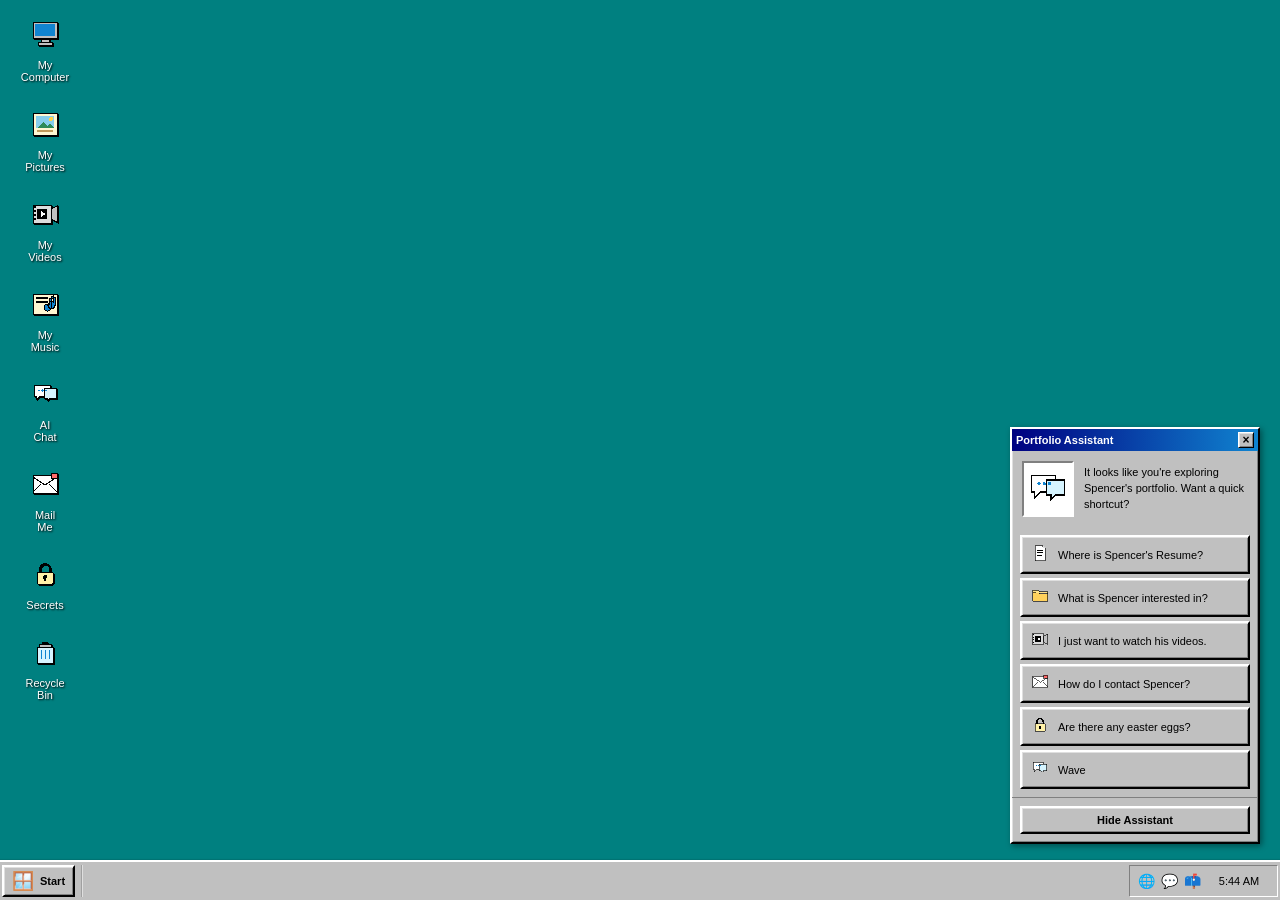
==== commit 5458bff1: "Add files via upload" ====
--- a/index.html
+++ b/index.html
@@ -1,251 +1,109 @@
-<!DOCTYPE html>
-<html lang="en">
-<head>
-<meta charset="UTF-8" />
-<meta name="viewport" content="width=device-width, initial-scale=1.0" />
-<title>Perplexity Tribute Edition v3.1</title>
-<style>
-:root{
-  --desktop:#008080;
-  --wallpaper:#008080;
-  --gray:#c0c0c0;
-  --gray2:#d4d0c8;
-  --dark:#808080;
-  --black:#000;
-  --white:#fff;
-  --navy:#000080;
-  --blue:#0000aa;
-  --shadow:#404040;
-  --dos-green:#1aff1a;
-  --menu-h:28px;
-  --task-h:32px;
-  --font: "MS Sans Serif", "Chicago", "Courier New", monospace;
-}
-*{box-sizing:border-box;user-select:none;-webkit-user-select:none}
-html,body{margin:0;height:100%;overflow:hidden;font-family:var(--font);background:#000;image-rendering:pixelated}
-body.mobile .desktop-shell{display:none}
-body.mobile .mobile-warning{display:flex}
-.mobile-warning{display:none;align-items:center;justify-content:center;height:100vh;background:#0000aa;color:#fff;padding:24px;text-align:center;font-size:16px;line-height:1.5}
-.desktop-shell{position:relative;height:100vh;background:var(--wallpaper);overflow:hidden}
-.desktop{position:absolute;inset:0 0 var(--task-h) 0;background:var(--wallpaper)}
-.menu-bar{position:absolute;top:0;left:0;right:0;height:var(--menu-h);background:var(--gray);display:flex;align-items:center;gap:2px;padding:2px 4px;border-top:2px solid #fff;border-left:2px solid #fff;border-right:2px solid #000;border-bottom:2px solid #000;z-index:2000}
-.menu-title{font-weight:bold;padding:0 8px;margin-right:8px}
-.menu-item,.task-btn,.button,.dialog-btn,.ms-btn{font-family:var(--font);font-size:12px;color:#000;background:var(--gray);border-top:2px solid #fff;border-left:2px solid #fff;border-right:2px solid #000;border-bottom:2px solid #000;min-height:22px;padding:2px 10px;cursor:default}
-.menu-item.active,.task-btn.active,.button:active,.dialog-btn:active,.ms-btn:active,.pressed{border-top:2px solid #000;border-left:2px solid #000;border-right:2px solid #fff;border-bottom:2px solid #fff}
-.dropdown{position:absolute;top:28px;background:var(--gray);min-width:190px;display:none;padding:2px;border-top:2px solid #fff;border-left:2px solid #fff;border-right:2px solid #000;border-bottom:2px solid #000;z-index:2100}
-.dropdown.open{display:block}
-.dropdown-item{padding:5px 16px 5px 12px;font-size:12px;white-space:nowrap}
-.dropdown-item:hover{background:var(--navy);color:#fff}
-.dropdown-sep{height:2px;background:#808080;border-bottom:1px solid #fff;margin:2px 4px}
-.icons{position:absolute;top:40px;left:8px;display:grid;grid-template-columns:repeat(2,90px);grid-auto-rows:84px;gap:6px;align-content:start}
-.icon{width:82px;text-align:center;color:#fff;font-size:12px;padding:4px;outline:none;position:relative}
-.icon-glyph{width:34px;height:34px;margin:0 auto 6px auto;position:relative;border-top:2px solid #fff;border-left:2px solid #fff;border-right:2px solid #000;border-bottom:2px solid #000;background:var(--gray2);color:#000;display:flex;align-items:center;justify-content:center;font-size:20px}
-.icon-label{display:inline-block;padding:1px 4px;line-height:1.15;text-shadow:1px 1px 0 #000}
-.icon.selected .icon-label,.icon:focus .icon-label{background:var(--navy);color:#fff;text-shadow:none;outline:1px dotted #fff;outline-offset:-1px}
-.icon.selected .icon-glyph,.icon:focus .icon-glyph{filter:brightness(1.03)}
-.window{position:absolute;background:var(--gray);min-width:260px;min-height:140px;border-top:2px solid #fff;border-left:2px solid #fff;border-right:2px solid #000;border-bottom:2px solid #000;box-shadow:1px 1px 0 #000}
-.window.hidden{display:none}
-.window.maximized{inset:30px 4px 36px 4px !important;width:auto !important;height:auto !important}
-.title-bar{height:24px;background:var(--navy);color:#fff;display:flex;align-items:center;justify-content:space-between;padding:2px 2px 2px 6px;font-size:12px;cursor:move;font-weight:bold}
-.window.inactive .title-bar{background:#808080}
-.title-left{display:flex;align-items:center;gap:6px;min-width:0}.title-text{white-space:nowrap;overflow:hidden;text-overflow:ellipsis}
-.title-controls{display:flex;gap:2px}
-.ctrl{width:20px;height:18px;background:var(--gray);color:#000;display:flex;align-items:center;justify-content:center;border-top:2px solid #fff;border-left:2px solid #fff;border-right:2px solid #000;border-bottom:2px solid #000;font-size:11px;font-weight:bold;cursor:default}
-.window-body{height:calc(100% - 24px);padding:8px;overflow:auto;background:var(--gray)}
-.statusbar{display:flex;justify-content:space-between;gap:8px;padding:4px 6px;margin-top:6px;font-size:12px;border-top:2px solid #808080;border-left:2px solid #808080;border-right:2px solid #fff;border-bottom:2px solid #fff;background:#cfcfcf}
-.taskbar{position:absolute;left:0;right:0;bottom:0;height:var(--task-h);background:var(--gray);display:flex;align-items:center;gap:4px;padding:4px;border-top:2px solid #fff;z-index:2200}
-.task-buttons{display:flex;gap:4px;flex:1;overflow:auto}
-.clock{min-width:74px;text-align:center;padding:3px 6px;font-size:12px;background:var(--gray);border-top:2px solid #808080;border-left:2px solid #808080;border-right:2px solid #fff;border-bottom:2px solid #fff}
-.context-menu,.system-menu{position:absolute;background:var(--gray);display:none;min-width:180px;padding:2px;border-top:2px solid #fff;border-left:2px solid #fff;border-right:2px solid #000;border-bottom:2px solid #000;z-index:3000}
-.context-menu.open,.system-menu.open{display:block}
-.context-item{padding:5px 10px;font-size:12px}.context-item:hover{background:var(--navy);color:#fff}
-.dialog-overlay,.boot-screen,.bsod{position:absolute;inset:0;z-index:5000;display:none;align-items:center;justify-content:center}
-.dialog-overlay.open,.boot-screen.open,.bsod.open{display:flex}
-.dialog{width:min(360px,92vw);background:var(--gray);padding:4px;border-top:2px solid #fff;border-left:2px solid #fff;border-right:2px solid #000;border-bottom:2px solid #000}
-.dialog-title{height:24px;background:var(--navy);color:#fff;font-weight:bold;display:flex;align-items:center;justify-content:space-between;padding:0 6px;margin-bottom:8px}
-.dialog-body{padding:8px;font-size:12px;line-height:1.5;background:var(--gray);color:#000}
-.dialog-actions{display:flex;justify-content:center;gap:8px;padding:8px}
-.boot-screen{background:#000;color:#fff;flex-direction:column;gap:18px;font-size:16px}
-.boot-logo{font-size:28px;font-weight:bold;letter-spacing:1px}
-.progress-wrap{width:min(420px,80vw);height:24px;background:#111;border:2px solid #fff;padding:2px}
-.progress-bar{height:100%;width:0;background:linear-gradient(90deg,#fff 0 20%,#aaa 20% 40%,#fff 40% 60%,#aaa 60% 80%,#fff 80% 100%)}
-.bsod{background:#0000aa;color:#fff;padding:32px;align-items:flex-start;justify-content:flex-start}
-.bsod pre{font-family:"Courier New",monospace;font-size:18px;white-space:pre-wrap;line-height:1.4}
-.about-logo{font-size:28px;margin-bottom:6px}
-.notepad-area{width:100%;height:calc(100% - 44px);min-height:220px;resize:none;background:#fff;color:#000;border:2px inset #c0c0c0;padding:8px;font:12px "Courier New",monospace;user-select:text;-webkit-user-select:text}
-.row{display:flex;gap:8px;align-items:center;margin-bottom:8px}
-.textbox,.pq-input{flex:1;background:#fff;border:2px inset #c0c0c0;padding:4px 6px;font:12px var(--font);user-select:text;-webkit-user-select:text}
-.pq-spinner{width:18px;height:18px;display:inline-block;border:2px solid transparent;border-top-color:#000;border-right-color:#000;opacity:0;transform:rotate(0deg)}
-.pq-spinner.spin{opacity:1;animation:spin .7s linear infinite}
-@keyframes spin{to{transform:rotate(360deg)}}
-.mine-wrap{display:flex;flex-direction:column;gap:6px;align-items:center}
-.mine-top{display:flex;justify-content:space-between;align-items:center;width:100%;background:#c0c0c0;border:2px inset #c0c0c0;padding:6px}
-.seg{background:#000;color:#f00;padding:4px 8px;font:16px "Courier New",monospace;min-width:52px;text-align:center}
-.face{width:34px;height:34px;background:var(--gray);font-size:18px;border-top:2px solid #fff;border-left:2px solid #fff;border-right:2px solid #000;border-bottom:2px solid #000;display:flex;align-items:center;justify-content:center}
-.mine-grid{display:grid;grid-template-columns:repeat(9,24px);grid-template-rows:repeat(9,24px);gap:0;background:#808080;border:3px inset #c0c0c0}
-.cell{width:24px;height:24px;background:#c0c0c0;border-top:2px solid #fff;border-left:2px solid #fff;border-right:2px solid #808080;border-bottom:2px solid #808080;display:flex;align-items:center;justify-content:center;font-weight:bold;font-size:14px}
-.cell.revealed{border:1px solid #808080;background:#c0c0c0}
-.cell.mine{background:#f88}
-.c1{color:#0000ff}.c2{color:#008000}.c3{color:#ff0000}.c4{color:#000080}.c5{color:#800000}.c6{color:#008080}.c7{color:#000}.c8{color:#808080}
-.dos-screen{background:#000;color:var(--dos-green);height:100%;padding:8px;font:14px "Courier New",monospace;display:flex;flex-direction:column}
-.dos-output{flex:1;overflow:auto;white-space:pre-wrap;user-select:text;-webkit-user-select:text}
-.dos-input-row{display:flex;gap:6px;align-items:center}
-.dos-input{flex:1;background:#000;color:var(--dos-green);border:none;outline:none;font:14px "Courier New",monospace;user-select:text;-webkit-user-select:text}
-.perplexity-panel p{font-size:12px;line-height:1.45;margin:0 0 8px}
-.small{font-size:12px}.center{text-align:center}
-.hidden-vis{visibility:hidden}.wallpaper-grid{display:grid;grid-template-columns:1fr 1fr;gap:8px;margin-top:8px}
-.swatch{height:34px;border:2px solid #000;cursor:default}
-.swatch.teal{background:#008080}.swatch-plum{background:#5b3a5e}.swatch-blue{background:#003c7a}.swatch-olive{background:#5d6b2f}
-.error-icon{font-size:28px;margin-right:10px}.err-row{display:flex;align-items:flex-start}
-@media (max-width: 700px), (pointer:coarse){ body{background:#000} }
-</style>
-</head>
-<body>
-<div class="mobile-warning"><div><div style="font-size:22px;margin-bottom:10px">Windows 3.1 Simulator</div><div>This tribute edition requires a mouse or trackpad for proper use.</div><div style="margin-top:10px">Please reopen it on a desktop or laptop browser.</div></div></div>
-<div class="desktop-shell">
-  <div class="boot-screen open" id="bootScreen"><div class="boot-logo">Perplexity Tribute Edition v3.1</div><div>Starting Windows...</div><div class="progress-wrap"><div class="progress-bar" id="bootBar"></div></div><div class="small">Loading Program Manager, accessories, and tribute modules</div></div>
-  <div class="bsod" id="bsod"><pre>Perplexity Tribute Edition
-
-A problem has been detected and Windows has been paused to prevent damage
-to your productivity.
-
-CTRL+ALT+DEL PARODY SCREEN
-
-An application has performed an operation involving too much nostalgia.
-
-Pressing Ctrl+Alt+Del was acknowledged.
-Recovery subsystem will automatically restart in a moment.
-
-*** STOP: 0x00003131 (0x0000PPLX,0x0000DOS,0x0000MINE,0x0000NOTE)</pre></div>
-  <div class="desktop" id="desktop">
-    <div class="menu-bar" id="menuBar">
-      <div class="menu-title">Program Manager</div>
-      <div class="menu-item" data-menu="file">File</div>
-      <div class="menu-item" data-menu="options">Options</div>
-      <div class="menu-item" data-menu="window">Window</div>
-      <div class="menu-item" data-menu="help">Help</div>
-      <div class="dropdown" id="menu-file" style="left:110px"><div class="dropdown-item" data-open="perplexity">Open Perplexity AI</div><div class="dropdown-item" data-open="notepad">Open Notepad</div><div class="dropdown-item" data-open="mine">Open Mine Field</div><div class="dropdown-item" data-open="dos">Open DOS Prompt</div><div class="dropdown-sep"></div><div class="dropdown-item" data-action="show-about">About</div></div>
-      <div class="dropdown" id="menu-options" style="left:148px"><div class="dropdown-item" data-action="wallpaper-teal">Wallpaper: Teal</div><div class="dropdown-item" data-action="wallpaper-plum">Wallpaper: Plum</div><div class="dropdown-item" data-action="wallpaper-blue">Wallpaper: Cobalt</div><div class="dropdown-item" data-action="wallpaper-olive">Wallpaper: Olive</div></div>
-      <div class="dropdown" id="menu-window" style="left:210px"><div class="dropdown-item" data-action="cascade">Cascade</div><div class="dropdown-item" data-action="tile">Tile</div><div class="dropdown-item" data-action="min-all">Minimize All</div></div>
-      <div class="dropdown" id="menu-help" style="left:276px"><div class="dropdown-item" data-action="show-about">About Perplexity Tribute Edition</div><div class="dropdown-item" data-action="show-error">Test Error Box</div></div>
-    </div>
-
-    <div class="icons">
-      <div class="icon" tabindex="0" data-open="perplexity"><div class="icon-glyph">P</div><div class="icon-label">Perplexity<br>AI</div></div>
-      <div class="icon" tabindex="0" data-open="notepad"><div class="icon-glyph">🗒</div><div class="icon-label">Notepad</div></div>
-      <div class="icon" tabindex="0" data-open="mine"><div class="icon-glyph">💣</div><div class="icon-label">Mine Field</div></div>
-      <div class="icon" tabindex="0" data-open="dos"><div class="icon-glyph">C:</div><div class="icon-label">DOS Prompt</div></div>
-    </div>
-
-    <div class="window hidden" id="win-perplexity" style="left:170px;top:72px;width:420px;height:220px"><div class="title-bar"><div class="title-left"><span>⌘</span><span class="title-text">Perplexity AI</span></div><div class="title-controls"><div class="ctrl" data-win="perplexity" data-act="min">_</div><div class="ctrl" data-win="perplexity" data-act="max">□</div><div class="ctrl" data-win="perplexity" data-act="close">✕</div></div></div><div class="window-body perplexity-panel"><p>Ask Perplexity in a new browser tab, tribute-edition style.</p><div class="row"><input id="pqInput" class="pq-input" type="text" value="What made Windows 3.1 iconic?" aria-label="Perplexity query"><button class="button" id="pqAsk">Ask</button><span class="pq-spinner" id="pqSpinner"></span></div><p class="small">The Ask button opens perplexity.ai/search?q= with your query. The hourglass animates briefly like an old busy cursor.</p><div class="statusbar"><span>Ready</span><span id="pqStatus">Idle</span></div></div></div>
-
-    <div class="window hidden" id="win-notepad" style="left:220px;top:108px;width:470px;height:340px"><div class="title-bar"><div class="title-left"><span>≡</span><span class="title-text">Notepad - UNTITLED.TXT</span></div><div class="title-controls"><div class="ctrl" data-win="notepad" data-act="min">_</div><div class="ctrl" data-win="notepad" data-act="max">□</div><div class="ctrl" data-win="notepad" data-act="close">✕</div></div></div><div class="window-body" style="display:flex;flex-direction:column"><div class="row" style="margin-bottom:6px"><button class="button" id="noteSave">Save .TXT</button><button class="button" id="noteClear">Clear</button><span class="small" id="noteStatus">Unsaved document</span></div><textarea class="notepad-area" id="noteText">Perplexity Tribute Edition v3.1
-
-This is a real text editor. You can type and save a .txt file using a browser download blob.</textarea></div></div>
-
-    <div class="window hidden" id="win-mine" style="left:430px;top:86px;width:310px;height:370px"><div class="title-bar"><div class="title-left"><span>✱</span><span class="title-text">Mine Field</span></div><div class="title-controls"><div class="ctrl" data-win="mine" data-act="min">_</div><div class="ctrl" data-win="mine" data-act="max">□</div><div class="ctrl" data-win="mine" data-act="close">✕</div></div></div><div class="window-body"><div class="mine-wrap"><div class="mine-top"><div class="seg" id="mineCount">010</div><button class="face" id="mineReset">🙂</button><div class="seg" id="mineTime">000</div></div><div class="mine-grid" id="mineGrid"></div></div></div></div>
-
-    <div class="window hidden" id="win-dos" style="left:120px;top:150px;width:500px;height:300px"><div class="title-bar"><div class="title-left"><span>C:\</span><span class="title-text">MS-DOS Prompt</span></div><div class="title-controls"><div class="ctrl" data-win="dos" data-act="min">_</div><div class="ctrl" data-win="dos" data-act="max">□</div><div class="ctrl" data-win="dos" data-act="close">✕</div></div></div><div class="window-body" style="padding:0"><div class="dos-screen"><div class="dos-output" id="dosOutput"></div><div class="dos-input-row"><span>C:\&gt;</span><input class="dos-input" id="dosInput" autocomplete="off" spellcheck="false" aria-label="DOS command input"></div></div></div></div>
-
-    <div class="taskbar"><button class="task-btn" id="startBtn">Program Manager</button><div class="task-buttons" id="taskButtons"></div><div class="clock" id="clock">00:00 PM</div></div>
-    <div class="context-menu" id="desktopMenu"><div class="context-item" data-action="wallpaper-teal">Teal wallpaper</div><div class="context-item" data-action="wallpaper-plum">Plum wallpaper</div><div class="context-item" data-action="wallpaper-blue">Cobalt wallpaper</div><div class="context-item" data-action="wallpaper-olive">Olive wallpaper</div><div class="context-item" data-action="show-about">About</div><div class="context-item" data-action="show-error">Error box</div></div>
-    <div class="dialog-overlay" id="dialogLayer"></div>
-  </div>
-</div>
-<script>
-(() => {
-  const body = document.body;
-  const coarse = window.matchMedia('(pointer: coarse)').matches || window.innerWidth < 700;
-  if (coarse) body.classList.add('mobile');
-  const audioCtx = (() => { try { return new (window.AudioContext || window.webkitAudioContext)(); } catch(e){ return null; } })();
-  function beep(freq=660,dur=0.06,type='sine',vol=0.03){ if(!audioCtx) return; if(audioCtx.state === 'suspended') audioCtx.resume(); const o = audioCtx.createOscillator(); const g = audioCtx.createGain(); o.type = type; o.frequency.value = freq; g.gain.value = vol; o.connect(g); g.connect(audioCtx.destination); o.start(); g.gain.exponentialRampToValueAtTime(0.0001, audioCtx.currentTime + dur); o.stop(audioCtx.currentTime + dur); }
-  const beeps = { click(){beep(820,.03);}, open(){beep(660,.04);setTimeout(()=>beep(880,.05),45);}, error(){beep(220,.08,'sine',.04);setTimeout(()=>beep(180,.1,'sine',.04),90);}, boot(){[440,550,660].forEach((f,i)=>setTimeout(()=>beep(f,.08),i*100));} };
-  const desktop = document.getElementById('desktop');
-  const boot = document.getElementById('bootScreen');
-  const bootBar = document.getElementById('bootBar');
-  const dialogLayer = document.getElementById('dialogLayer');
-  const desktopMenu = document.getElementById('desktopMenu');
-  const taskButtons = document.getElementById('taskButtons');
-  const clock = document.getElementById('clock');
-  const startBtn = document.getElementById('startBtn');
-  const bsod = document.getElementById('bsod');
-  const apps = {
-    perplexity: { el: document.getElementById('win-perplexity'), title: 'Perplexity AI', task:null, minimized:false, maximized:false, prev:null },
-    notepad: { el: document.getElementById('win-notepad'), title: 'Notepad', task:null, minimized:false, maximized:false, prev:null },
-    mine: { el: document.getElementById('win-mine'), title: 'Mine Field', task:null, minimized:false, maximized:false, prev:null },
-    dos: { el: document.getElementById('win-dos'), title: 'MS-DOS Prompt', task:null, minimized:false, maximized:false, prev:null }
-  };
-  let z = 100;
-  let activeMenu = null;
-  function pad(n){ return String(n).padStart(2,'0'); }
-  function setClock(){ const d = new Date(); let h = d.getHours(), m = d.getMinutes(); const ap = h >= 12 ? 'PM':'AM'; h = h % 12 || 12; clock.textContent = `${h}:${pad(m)} ${ap}`; }
-  setClock(); setInterval(setClock, 1000);
-  function clearIconSelection(){ document.querySelectorAll('.icon.selected').forEach(i=>i.classList.remove('selected')); }
-  function selectIcon(el){ clearIconSelection(); if(el) el.classList.add('selected'); }
-  function closeMenus(){ document.querySelectorAll('.dropdown.open,.context-menu.open').forEach(m => m.classList.remove('open')); document.querySelectorAll('.menu-item.active').forEach(m=>m.classList.remove('active')); activeMenu = null; }
-  document.querySelectorAll('.menu-item').forEach(item => { item.addEventListener('click', e => { e.stopPropagation(); beeps.click(); const name = item.dataset.menu; const menu = document.getElementById('menu-'+name); const open = menu.classList.contains('open'); closeMenus(); if(!open){ menu.classList.add('open'); item.classList.add('active'); activeMenu = menu; } }); });
-  startBtn.addEventListener('click', ()=>{ beeps.click(); const file = document.getElementById('menu-file'); const open = file.classList.contains('open'); closeMenus(); if(!open){ file.style.left='4px'; file.style.bottom='32px'; file.style.top='auto'; file.classList.add('open'); startBtn.classList.add('active'); activeMenu=file; } else startBtn.classList.remove('active');});
-  document.addEventListener('click', ()=>{ closeMenus(); startBtn.classList.remove('active'); desktopMenu.classList.remove('open'); });
-  function setWallpaper(v){ document.documentElement.style.setProperty('--wallpaper', v); desktop.style.background = v; }
-  const wallpaperMap = { 'wallpaper-teal':'#008080', 'wallpaper-plum':'#5b3a5e', 'wallpaper-blue':'#003c7a', 'wallpaper-olive':'#5d6b2f' };
-  function taskFor(appKey){ const app = apps[appKey]; if(app.task) return; const b = document.createElement('button'); b.className = 'task-btn'; b.textContent = app.title; b.addEventListener('click', ()=>{ if(!app.el.classList.contains('hidden') && !app.minimized && document.activeElement !== b){ minimizeWindow(appKey); } else restoreWindow(appKey); }); taskButtons.appendChild(b); app.task = b; }
-  function syncTasks(){ Object.entries(apps).forEach(([k,a]) => { if(a.task){ a.task.classList.toggle('active', !a.el.classList.contains('hidden') && !a.minimized && a.el.classList.contains('focused')); } }); }
-  function focusWindow(key){ Object.values(apps).forEach(a=>{ a.el.classList.add('inactive'); a.el.classList.remove('focused'); }); const app = apps[key]; app.el.classList.remove('inactive'); app.el.classList.add('focused'); app.el.style.zIndex = ++z; syncTasks(); if(key==='dos') setTimeout(()=>document.getElementById('dosInput').focus(),20); if(key==='notepad') setTimeout(()=>document.getElementById('noteText').focus(),20); if(key==='perplexity') setTimeout(()=>document.getElementById('pqInput').focus(),20); }
-  function openWindow(key){ const app = apps[key]; taskFor(key); app.el.classList.remove('hidden'); app.minimized = false; app.el.style.display='block'; focusWindow(key); beeps.open(); syncTasks(); }
-  function closeWindow(key){ const app = apps[key]; app.el.classList.add('hidden'); app.minimized = false; syncTasks(); beeps.click(); }
-  function minimizeWindow(key){ const app = apps[key]; app.minimized = true; app.el.style.display='none'; syncTasks(); beeps.click(); }
-  function restoreWindow(key){ const app = apps[key]; app.el.classList.remove('hidden'); app.minimized = false; app.el.style.display='block'; focusWindow(key); }
-  function maximizeWindow(key){ const app = apps[key]; if(!app.maximized){ app.prev = { left: app.el.style.left, top: app.el.style.top, width: app.el.style.width, height: app.el.style.height }; app.el.classList.add('maximized'); app.maximized = true; } else { app.el.classList.remove('maximized'); app.maximized = false; if(app.prev) Object.assign(app.el.style, app.prev); } focusWindow(key); beeps.click(); }
-  document.querySelectorAll('[data-open]').forEach(el => {
-    if(el.classList.contains('icon')){
-      el.addEventListener('click', e => { e.stopPropagation(); selectIcon(el); beeps.click(); });
-      el.addEventListener('dblclick', e => { e.stopPropagation(); selectIcon(el); openWindow(el.dataset.open); });
-      el.addEventListener('keydown', e => { if(e.key === 'Enter'){ e.preventDefault(); selectIcon(el); openWindow(el.dataset.open); } if(e.key === ' '){ e.preventDefault(); selectIcon(el); beeps.click(); } });
-      el.addEventListener('focus', ()=>selectIcon(el));
-    } else {
-      el.addEventListener('click', e => { e.stopPropagation(); openWindow(el.dataset.open); });
-    }
-  });
-  document.querySelectorAll('.dropdown-item,.context-item').forEach(item => item.addEventListener('click', e => { e.stopPropagation(); const act = item.dataset.action; closeMenus(); startBtn.classList.remove('active'); if(act && wallpaperMap[act]) setWallpaper(wallpaperMap[act]); if(act==='show-about') showAbout(); if(act==='show-error') showError('Classic Windows-style warning', 'This operation completed successfully, but looked suspiciously modern.'); if(act==='cascade') cascade(); if(act==='tile') tile(); if(act==='min-all') Object.keys(apps).forEach(minimizeWindow); }));
-  document.querySelectorAll('.ctrl').forEach(c => c.addEventListener('click', e => { e.stopPropagation(); const key = c.dataset.win, act = c.dataset.act; if(act==='close') closeWindow(key); if(act==='min') minimizeWindow(key); if(act==='max') maximizeWindow(key); }));
-  Object.entries(apps).forEach(([k,a]) => { const bar = a.el.querySelector('.title-bar'); bar.addEventListener('mousedown', startDrag(k)); a.el.addEventListener('mousedown', ()=>focusWindow(k)); });
-  function startDrag(key){ return function(e){ if(e.target.classList.contains('ctrl') || apps[key].maximized) return; focusWindow(key); const el = apps[key].el; const r = el.getBoundingClientRect(); const ox = e.clientX - r.left, oy = e.clientY - r.top; function move(ev){ el.style.left = Math.max(0, Math.min(window.innerWidth - 120, ev.clientX - ox)) + 'px'; el.style.top = Math.max(30, Math.min(window.innerHeight - 70, ev.clientY - oy)) + 'px'; } function up(){ document.removeEventListener('mousemove', move); document.removeEventListener('mouseup', up); } document.addEventListener('mousemove', move); document.addEventListener('mouseup', up); } }
-  function cascade(){ let i=0; Object.keys(apps).forEach(k=>{ const a=apps[k]; if(!a.el.classList.contains('hidden')){ a.el.classList.remove('maximized'); a.maximized=false; a.el.style.width='420px'; a.el.style.height=(k==='mine'?'370px':'300px'); a.el.style.left=(40+i*28)+'px'; a.el.style.top=(50+i*24)+'px'; a.el.style.display='block'; a.minimized=false; i++; } }); }
-  function tile(){ const visible = Object.keys(apps).filter(k=>!apps[k].el.classList.contains('hidden')); const cols = Math.ceil(Math.sqrt(visible.length||1)); const rows = Math.ceil((visible.length||1)/cols); const w = Math.floor((window.innerWidth-8)/cols), h = Math.floor((window.innerHeight-70)/rows); visible.forEach((k,i)=>{ const a=apps[k]; a.el.classList.remove('maximized'); a.maximized=false; a.minimized=false; a.el.style.display='block'; a.el.style.left=(i%cols)*w+'px'; a.el.style.top=(30+Math.floor(i/cols)*h)+'px'; a.el.style.width=(w-6)+'px'; a.el.style.height=(h-8)+'px'; }); }
-  desktop.addEventListener('mousedown', e => { if(e.target === desktop || e.target.classList.contains('icons')) clearIconSelection(); });
-  desktop.addEventListener('contextmenu', e => { e.preventDefault(); if(e.target === desktop || e.target.classList.contains('icons')) clearIconSelection(); closeMenus(); desktopMenu.classList.add('open'); desktopMenu.style.left = e.clientX+'px'; desktopMenu.style.top = e.clientY+'px'; });
-  function dialog(title, html, buttons=[{label:'OK'}]){ dialogLayer.innerHTML = `<div class="dialog"><div class="dialog-title"><span>${title}</span><span>✕</span></div><div class="dialog-body">${html}</div><div class="dialog-actions"></div></div>`; dialogLayer.classList.add('open'); const actions = dialogLayer.querySelector('.dialog-actions'); buttons.forEach((b,i)=>{ const btn=document.createElement('button'); btn.className='dialog-btn'; btn.textContent=b.label; btn.addEventListener('click', ()=>{ beeps.click(); dialogLayer.classList.remove('open'); if(b.onClick) b.onClick(); }); actions.appendChild(btn); if(i===0) setTimeout(()=>btn.focus(),30); }); beeps.open(); }
-  function showAbout(){ dialog('About', `<div class="center"><div class="about-logo">🪟</div><div><b>Perplexity Tribute Edition v3.1</b></div><div class="small" style="margin-top:8px">A fan-made retro browser tribute inspired by the Windows 3.1 look and feel.</div><div class="small" style="margin-top:8px">Not affiliated with Microsoft. Perplexity AI opens the real Perplexity website in a new tab.</div></div>`, [{label:'OK'}]); }
-  function showError(title,msg){ dialog('Error', `<div class="err-row"><div class="error-icon">⚠️</div><div><div><b>${title}</b></div><div style="margin-top:8px">${msg}</div></div></div>`, [{label:'OK'}]); beeps.error(); }
-  document.addEventListener('keydown', e => { if(e.ctrlKey && e.altKey && e.key.toLowerCase()==='delete'){ e.preventDefault(); bsod.classList.add('open'); beeps.error(); setTimeout(()=>{ bsod.classList.remove('open'); beeps.boot(); }, 2600); } if(e.key==='Escape'){ closeMenus(); desktopMenu.classList.remove('open'); if(dialogLayer.classList.contains('open')) dialogLayer.classList.remove('open'); } });
-  const pqInput = document.getElementById('pqInput'); const pqAsk = document.getElementById('pqAsk'); const pqSpinner = document.getElementById('pqSpinner'); const pqStatus = document.getElementById('pqStatus');
-  function askPerplexity(){ const q = pqInput.value.trim(); if(!q) return showError('Empty query', 'Please type a question for Perplexity AI.'); pqSpinner.classList.add('spin'); pqStatus.textContent='Thinking...'; beeps.click(); setTimeout(()=>{ window.open('https://www.perplexity.ai/search?q='+encodeURIComponent(q), '_blank', 'noopener'); pqSpinner.classList.remove('spin'); pqStatus.textContent='Opened in new tab'; beeps.open(); }, 700); }
-  pqAsk.addEventListener('click', askPerplexity); pqInput.addEventListener('keydown', e=>{ if(e.key==='Enter') askPerplexity(); });
-  const noteText = document.getElementById('noteText'); const noteStatus = document.getElementById('noteStatus');
-  document.getElementById('noteSave').addEventListener('click', ()=>{ const blob = new Blob([noteText.value], {type:'text/plain'}); const a = document.createElement('a'); a.href = URL.createObjectURL(blob); a.download = 'UNTITLED.TXT'; a.click(); setTimeout(()=>URL.revokeObjectURL(a.href), 1000); noteStatus.textContent='Saved UNTITLED.TXT'; beeps.open(); });
-  document.getElementById('noteClear').addEventListener('click', ()=>{ noteText.value=''; noteStatus.textContent='Cleared'; beeps.click(); });
-  noteText.addEventListener('input', ()=> noteStatus.textContent='Modified');
-  const dosOutput = document.getElementById('dosOutput'); const dosInput = document.getElementById('dosInput');
-  function dosPrint(t=''){ dosOutput.textContent += t + '\n'; dosOutput.scrollTop = dosOutput.scrollHeight; }
-  function initDos(){ dosOutput.textContent='Microsoft(R) MS-DOS(R) Tribute Edition\nVersion 3.10\n(C) Perplexity Tribute Systems\n\nType HELP for available commands.\n\n'; }
-  function runDos(cmdline){ dosPrint('C:\\> ' + cmdline); const raw = cmdline.trim(); if(!raw){ dosPrint(''); return; } const [cmd,...rest] = raw.split(' '); const arg = rest.join(' '); switch(cmd.toLowerCase()){ case 'help': dosPrint('HELP DIR CLS VER ECHO DATE TIME PERPLEXITY'); break; case 'dir': dosPrint(' Volume in drive C is TRIBUTE_31\n Directory of C:\\\n\nPERPLEX~1 EXE     04-08-26\nNOTEPAD  EXE     04-08-26\nMINE     EXE     04-08-26\nCOMMAND  COM     04-08-26\nAUTOEXEC BAT     04-08-26\n         5 File(s)'); break; case 'cls': dosOutput.textContent=''; break; case 'ver': dosPrint('MS-DOS Tribute Version 3.10'); break; case 'echo': dosPrint(arg); break; case 'date': dosPrint(new Date().toDateString()); break; case 'time': dosPrint(new Date().toLocaleTimeString()); break; case 'perplexity': dosPrint('Secret mode enabled. Curiosity detected.'); setTimeout(()=>showAbout(),200); break; default: dosPrint('Bad command or file name'); } dosPrint(''); }
-  dosInput.addEventListener('keydown', e=>{ if(e.key==='Enter'){ runDos(dosInput.value); dosInput.value=''; } });
-  initDos();
-  const mineGrid = document.getElementById('mineGrid'); const mineCount = document.getElementById('mineCount'); const mineTime = document.getElementById('mineTime'); const mineReset = document.getElementById('mineReset');
-  let board, mines, revealed, flagged, gameOver, started, timer, secs;
-  function mineDigits(n){ return String(n).padStart(3,'0').slice(-3); }
-  function initMine(){ board=[]; mines=10; revealed=0; flagged=0; gameOver=false; started=false; secs=0; clearInterval(timer); mineTime.textContent='000'; mineCount.textContent=mineDigits(mines-flagged); mineReset.textContent='🙂'; for(let y=0;y<9;y++){ board[y]=[]; for(let x=0;x<9;x++) board[y][x]={mine:false,revealed:false,flag:false,count:0}; } let placed=0; while(placed<10){ const x=Math.floor(Math.random()*9), y=Math.floor(Math.random()*9); if(!board[y][x].mine){ board[y][x].mine=true; placed++; } } for(let y=0;y<9;y++) for(let x=0;x<9;x++) if(!board[y][x].mine){ let c=0; for(let yy=-1;yy<=1;yy++) for(let xx=-1;xx<=1;xx++){ const ny=y+yy,nx=x+xx; if(board[ny]?.[nx]?.mine) c++; } board[y][x].count=c; } renderMine(); }
-  function startTimer(){ if(started) return; started=true; timer=setInterval(()=>{ secs++; mineTime.textContent=mineDigits(secs); },1000); }
-  function reveal(x,y){ const cell=board[y]?.[x]; if(!cell || cell.revealed || cell.flag || gameOver) return; cell.revealed=true; revealed++; if(cell.mine){ gameOver=true; mineReset.textContent='☹'; clearInterval(timer); revealAllMines(); beeps.error(); return; } if(cell.count===0){ for(let yy=-1;yy<=1;yy++) for(let xx=-1;xx<=1;xx++) if(xx||yy) reveal(x+xx,y+yy); } }
-  function revealAllMines(){ for(let y=0;y<9;y++) for(let x=0;x<9;x++) if(board[y][x].mine) board[y][x].revealed=true; renderMine(); }
-  function checkWin(){ if(!gameOver && revealed===71){ gameOver=true; mineReset.textContent='😎'; clearInterval(timer); beeps.open(); } }
-  function renderMine(){ mineGrid.innerHTML=''; for(let y=0;y<9;y++) for(let x=0;x<9;x++){ const c=board[y][x]; const d=document.createElement('div'); d.className='cell'; if(c.revealed){ d.classList.add('revealed'); if(c.mine){ d.textContent='💣'; d.classList.add('mine'); } else if(c.count){ d.textContent=c.count; d.classList.add('c'+c.count); } } else if(c.flag) d.textContent='⚑'; d.addEventListener('click', ()=>{ startTimer(); reveal(x,y); renderMine(); checkWin(); }); d.addEventListener('contextmenu', e=>{ e.preventDefault(); if(c.revealed || gameOver) return; startTimer(); c.flag=!c.flag; flagged += c.flag?1:-1; mineCount.textContent=mineDigits(mines-flagged); beeps.click(); renderMine(); }); mineGrid.appendChild(d); } }
-  mineReset.addEventListener('click', ()=>{ beeps.click(); initMine(); });
-  initMine();
-  let bootPct=0;
-  const bootInt = setInterval(()=>{ bootPct += Math.random()*18; bootBar.style.width = Math.min(100, bootPct) + '%'; if(bootPct >= 100){ clearInterval(bootInt); setTimeout(()=>{ boot.classList.remove('open'); beeps.boot(); openWindow('perplexity'); openWindow('mine'); }, 250); } }, 160);
-  window.addEventListener('resize', ()=>{ if(!body.classList.contains('mobile') && window.innerWidth < 700) body.classList.add('mobile'); });
-})();
-</script>
-</body>
-</html>
+<!doctype html>
+<html lang="en">
+  <head>
+    <meta charset="UTF-8" />
+    <meta
+      name="viewport"
+      content="width=device-width, initial-scale=1.0, maximum-scale=5.0, user-scalable=yes"
+    />
+    <title>Windows 95 Portfolio</title>
+    <meta
+      name="description"
+      content="A nostalgic Windows 95-themed portfolio website"
+    />
+    <link rel="icon" type="image/x-icon" href="./favicon.ico" />
+    <link rel="shortcut icon" type="image/x-icon" href="./favicon.ico" />
+    <link rel="stylesheet" href="./index-DYsDYwbg.css" />
+    <style>
+      @font-face {
+        font-family: W95FA;
+        src: url("./fonts/w95font.woff2") format("woff2"),
+          url("./fonts/w95font.woff") format("woff");
+        font-weight: 400;
+        font-style: normal;
+        font-display: swap;
+      }
+
+      @font-face {
+        font-family: W95FA;
+        src: url("./fonts/w95font-bold.woff2") format("woff2"),
+          url("./fonts/w95font-bold.woff") format("woff");
+        font-weight: 700;
+        font-style: normal;
+        font-display: swap;
+      }
+
+      html,
+      body {
+        width: 100%;
+        height: 100%;
+      }
+
+      #root {
+        position: relative;
+      }
+
+      #window-layer {
+        position: absolute;
+        inset: 0 0 40px 0;
+        z-index: 20;
+        pointer-events: none;
+      }
+
+      #desktop-icons {
+        z-index: 5;
+      }
+
+      .window,
+      .dialog-backdrop,
+      .notification-container,
+      .start-menu,
+      .clippy-helper,
+      .clippy-show-button {
+        pointer-events: auto;
+      }
+
+      .helper-hidden {
+        display: none !important;
+      }
+    </style>
+  </head>
+  <body>
+    <div id="root" class="desktop">
+      <div id="desktop-icons" class="desktop-icons"></div>
+      <div id="window-layer"></div>
+      <div id="notification-host"></div>
+      <div id="dialog-host"></div>
+
+      <div id="helper-panel" class="clippy-helper"></div>
+      <button id="helper-show" class="clippy-show-button helper-hidden" type="button">
+        📎
+      </button>
+
+      <div id="start-menu" class="start-menu helper-hidden">
+        <div class="start-menu-sidebar">
+          <div class="start-menu-title">Windows<span>95</span></div>
+        </div>
+        <div class="start-menu-items" id="start-menu-items"></div>
+      </div>
+
+      <div class="taskbar">
+        <button id="start-button" class="start-button" type="button">
+          <span class="start-logo">🪟</span>
+          <span class="start-text">Start</span>
+        </button>
+        <div class="taskbar-separator"></div>
+        <div id="taskbar-windows" class="taskbar-windows"></div>
+        <div class="taskbar-tray">
+          <div class="tray-icons">
+            <span title="Portfolio">🌐</span>
+            <span title="Messages">💬</span>
+            <span title="Mail">📫</span>
+          </div>
+          <div id="taskbar-clock" class="taskbar-clock"></div>
+        </div>
+      </div>
+    </div>
+    <script src="./portfolio-app.js"></script>
+  </body>
+</html>
--- a/index-DYsDYwbg.css
+++ b/index-DYsDYwbg.css
@@ -0,0 +1 @@
+@font-face{font-family:W95FA;src:url(./fonts/w95font.woff2) format("woff2"),url(./fonts/w95font.woff) format("woff");font-weight:400;font-style:normal;font-display:swap}@font-face{font-family:W95FA;src:url(./fonts/w95font-bold.woff2) format("woff2"),url(./fonts/w95font-bold.woff) format("woff");font-weight:700;font-style:normal;font-display:swap}*{margin:0;padding:0;box-sizing:border-box}body{font-family:W95FA,"MS Sans Serif",Arial,sans-serif;font-size:11px;overflow:hidden;user-select:none;-webkit-user-select:none}::-webkit-scrollbar{width:16px;height:16px}::-webkit-scrollbar-track{background:silver;border-left:1px solid #808080;border-top:1px solid #808080}::-webkit-scrollbar-thumb{background:silver;border:1px solid;border-color:#fff #000 #000 #fff;box-shadow:inset 1px 1px #dfdfdf,inset -1px -1px gray}::-webkit-scrollbar-thumb:active{border-color:#000 #fff #fff #000;box-shadow:inset 1px 1px gray,inset -1px -1px #dfdfdf}::-webkit-scrollbar-button{background:silver;border:1px solid;border-color:#fff #000 #000 #fff;width:16px;height:16px}::-webkit-scrollbar-button:active{border-color:#000 #fff #fff #000}::selection{background:navy;color:#fff}.no-select{user-select:none;-webkit-user-select:none}@media(max-width:768px){.clippy{left:50%!important;right:auto!important;transform:translate(-50%)!important}canvas{display:block;margin:0 auto}.clippy_balloon{left:50%!important;transform:translate(-50%)!important}}.dialog-backdrop{position:fixed;inset:0;background:#0000004d;z-index:9998}.dialog-window{position:fixed;top:50%;left:50%;transform:translate(-50%,-50%);min-width:350px;max-width:500px;background:silver;border:2px solid;border-color:#fff #000 #000 #fff;box-shadow:inset 1px 1px #dfdfdf,inset -1px -1px gray,3px 3px 8px #0006;font-family:W95FA,"MS Sans Serif",Arial,sans-serif;z-index:9999;opacity:0;transition:opacity .2s ease}.dialog-window.visible{opacity:1}.dialog-titlebar{background:linear-gradient(90deg,navy,#1084d0);color:#fff;padding:3px 4px;display:flex;justify-content:space-between;align-items:center;font-weight:700;font-size:11px;cursor:move;-webkit-user-select:none;user-select:none}.dialog-title{display:flex;align-items:center;gap:4px}.dialog-close-btn{width:16px;height:16px;background:silver;border:1px solid;border-color:#fff #000 #000 #fff;box-shadow:inset 1px 1px #dfdfdf,inset -1px -1px gray;display:flex;align-items:center;justify-content:center;cursor:pointer;font-size:10px;font-weight:700;padding:0;font-family:W95FA,"MS Sans Serif",Arial,sans-serif;line-height:1;color:#000}.dialog-close-btn:active{border-color:#000 #fff #fff #000;box-shadow:inset 1px 1px gray,inset -1px -1px #dfdfdf}.dialog-content{padding:20px;display:flex;gap:15px;align-items:flex-start}.dialog-icon{font-size:32px;flex-shrink:0}.dialog-message{flex:1;font-size:11px;line-height:1.5;white-space:pre-wrap;word-wrap:break-word}.dialog-buttons{padding:10px 20px 15px;display:flex;gap:10px;justify-content:center}.dialog-btn{min-width:75px;padding:6px 12px;background:silver;border:2px solid;border-color:#fff #000 #000 #fff;box-shadow:inset 1px 1px #dfdfdf,inset -1px -1px gray;cursor:pointer;font-family:W95FA,"MS Sans Serif",Arial,sans-serif;font-size:11px;font-weight:400}.dialog-btn:hover{background:#dfdfdf}.dialog-btn:active{border-color:#000 #fff #fff #000;box-shadow:inset 1px 1px gray,inset -1px -1px #dfdfdf;padding:8px 10px 4px 14px}.dialog-btn:focus{outline:1px dotted #000;outline-offset:-4px}.dialog-btn.primary{border:3px solid;border-color:#fff #000 #000 #fff;font-weight:700}@media(max-width:500px){.dialog-window{min-width:calc(100% - 40px);max-width:calc(100% - 40px)}.dialog-content{padding:15px}.dialog-icon{font-size:24px}}.window{position:absolute;background:silver;border:2px solid;border-color:#fff #000 #000 #fff;box-shadow:inset 1px 1px #dfdfdf,inset -1px -1px gray,1px 1px #000;display:flex;flex-direction:column;min-width:300px;min-height:200px}.window.active .window-title-bar{background:linear-gradient(90deg,navy,#1084d0);color:#fff}.window-title-bar{background:linear-gradient(90deg,gray,#a0a0a0);color:silver;padding:3px 4px;display:flex;justify-content:space-between;align-items:center;cursor:move;-webkit-user-select:none;user-select:none;font-weight:700;height:24px}.window-title{display:flex;align-items:center;gap:6px;flex:1;overflow:hidden;white-space:nowrap;text-overflow:ellipsis}.window-icon{font-size:14px;line-height:1}.window-controls{display:flex;gap:2px}.window-button{width:18px;height:18px;background:silver;border:1px solid;border-color:#fff #000 #000 #fff;box-shadow:inset 1px 1px #dfdfdf,inset -1px -1px gray;display:flex;align-items:center;justify-content:center;cursor:pointer;font-size:12px;font-weight:700;padding:0;font-family:W95FA,"MS Sans Serif",Arial,sans-serif}.window-button:active{border-color:#000 #fff #fff #000;box-shadow:inset 1px 1px gray,inset -1px -1px #dfdfdf;padding-left:2px;padding-top:2px}.window-button.close span{font-size:16px;line-height:1}.window-button.minimize span{font-size:14px;margin-top:6px}.window-button.maximize span{font-size:14px}.window-content{flex:1;overflow:auto;background:#fff;border:2px solid;border-color:#808080 #fff #fff #808080;margin:2px;position:relative}.window-resize-handle{position:absolute;bottom:0;right:0;width:16px;height:16px;cursor:nwse-resize;background:linear-gradient(135deg,transparent 0%,transparent 50%,#808080 50%,#808080 55%,transparent 55%)}.window-resize-handle:after{content:"";position:absolute;bottom:0;right:0;width:12px;height:12px;background:linear-gradient(135deg,transparent 0%,transparent 50%,#fff 50%,#fff 55%,transparent 55%)}@media(max-width:768px){.window{min-width:200px;min-height:140px;max-width:95vw;max-height:85vh}.window-title{font-size:11px}.window-button{width:20px;height:20px;font-size:14px}}@media(max-width:480px){.window{min-width:150px;min-height:120px;max-width:98vw;max-height:80vh}.window-title-bar{padding:2px 3px;height:20px}.window-title{font-size:10px;gap:4px}.window-icon{font-size:12px}.window-button{width:16px;height:16px;font-size:11px}.window-content{margin:1px}}.taskbar{position:fixed;bottom:0;left:0;width:100%;height:40px;background:silver;border-top:2px solid #fff;display:flex;align-items:center;padding:2px;gap:4px;z-index:10000;box-shadow:0 -1px 1px #0000001a}.start-button{height:32px;padding:0 8px;background:silver;border:2px solid;border-color:#fff #000 #000 #fff;box-shadow:inset 1px 1px #dfdfdf,inset -1px -1px gray;display:flex;align-items:center;gap:6px;cursor:pointer;font-family:W95FA,"MS Sans Serif",Arial,sans-serif;font-size:11px;font-weight:700}.start-button:active,.start-button.active{border-color:#000 #fff #fff #000;box-shadow:inset 1px 1px gray,inset -1px -1px #dfdfdf;padding-left:10px;padding-top:2px}.start-logo{font-size:18px}.taskbar-separator{width:2px;height:32px;background:linear-gradient(90deg,gray,#fff);margin:0 2px}.taskbar-windows{flex:1;display:flex;gap:4px;overflow-x:auto;overflow-y:hidden}.taskbar-windows::-webkit-scrollbar{height:0}.taskbar-window{min-width:120px;max-width:160px;height:32px;background:silver;border:2px solid;border-color:#fff #000 #000 #fff;box-shadow:inset 1px 1px #dfdfdf,inset -1px -1px gray;display:flex;align-items:center;gap:6px;padding:0 8px;cursor:pointer;font-family:W95FA,"MS Sans Serif",Arial,sans-serif;font-size:11px;overflow:hidden;white-space:nowrap}.taskbar-window.active{border-color:#000 #fff #fff #000;box-shadow:inset 1px 1px gray,inset -1px -1px #dfdfdf;padding-left:10px;padding-top:2px}.taskbar-window-icon{font-size:14px;flex-shrink:0}.taskbar-window-title{overflow:hidden;text-overflow:ellipsis}.taskbar-tray{display:flex;align-items:center;gap:8px;padding:0 8px;height:32px;border:1px solid;border-color:#808080 #fff #fff #808080}.tray-icons{display:flex;gap:6px;align-items:center}.tray-icons span{cursor:pointer;font-size:14px}.taskbar-clock{font-family:W95FA,"MS Sans Serif",Arial,sans-serif;font-size:11px;padding:2px 8px;min-width:60px;text-align:center}@media(max-width:768px){.taskbar{height:36px;padding:1px}.start-button{height:30px;padding:0 6px;font-size:10px;gap:4px}.start-logo{font-size:16px}.taskbar-window{min-width:100px;max-width:140px;height:30px;padding:0 6px;font-size:10px}.taskbar-tray{height:30px;padding:0 6px;gap:6px}.tray-icons span{font-size:12px}.taskbar-clock{font-size:10px;padding:2px 6px;min-width:50px}}@media(max-width:480px){.taskbar{height:32px}.start-button{height:28px;padding:0 4px;font-size:9px;gap:3px}.start-button .start-text{display:none}.start-logo{font-size:14px}.taskbar-window{min-width:80px;max-width:100px;height:28px;padding:0 4px;font-size:9px;gap:4px}.taskbar-window-icon{font-size:12px}.taskbar-tray{height:28px;padding:0 4px;gap:4px}.tray-icons{gap:4px}.tray-icons span{font-size:11px}.taskbar-clock{font-size:9px;padding:2px 4px;min-width:45px}.taskbar-separator{height:28px}}.desktop-icon{display:flex;flex-direction:column;align-items:center;width:70px;padding:5px;cursor:pointer;-webkit-user-select:none;user-select:none}.desktop-icon.selected{background:#0000804d}.desktop-icon.selected .icon-label{background:navy;color:#fff}.icon-image{font-size:32px;margin-bottom:4px;filter:drop-shadow(1px 1px 0px #000)}.icon-label{font-size:11px;text-align:center;color:#fff;text-shadow:1px 1px 2px #000;word-wrap:break-word;padding:2px 4px;max-width:100%}@media(max-width:768px){.desktop-icon{width:65px;padding:4px}.icon-image{font-size:28px}.icon-label{font-size:10px}}@media(max-width:480px){.desktop-icon{width:60px;padding:3px}.icon-image{font-size:24px;margin-bottom:2px}.icon-label{font-size:9px;padding:1px 2px}}.start-menu{position:fixed;bottom:40px;left:2px;width:250px;background:silver;border:2px solid;border-color:#fff #000 #000 #fff;box-shadow:2px 2px 4px #0000004d;display:flex;z-index:10001}.start-menu-sidebar{width:32px;background:linear-gradient(180deg,navy,#1084d0);writing-mode:vertical-rl;display:flex;align-items:flex-end;padding:8px 4px;color:#fff;font-weight:700;font-size:18px;letter-spacing:2px}.start-menu-title span{font-size:24px;margin-left:4px}.start-menu-items{flex:1;padding:4px;display:flex;flex-direction:column}.start-menu-item{display:flex;align-items:center;gap:12px;padding:8px 12px;background:transparent;border:none;cursor:pointer;font-family:W95FA,"MS Sans Serif",Arial,sans-serif;font-size:11px;text-align:left;width:100%;transition:none}.start-menu-item:hover{background:navy;color:#fff}.start-menu-icon{font-size:16px;width:20px;text-align:center}.start-menu-label{flex:1}.start-menu-divider{height:1px;background:linear-gradient(90deg,gray,#fff);margin:4px 8px}.text-file-viewer{width:100%;height:100%;background:silver;display:flex;flex-direction:column;font-family:W95FA,"MS Sans Serif",Arial,sans-serif}.notepad-menubar{display:flex;background:silver;border-bottom:1px solid #fff;padding:2px;flex-shrink:0}.notepad-menu-item{position:relative}.menu-label{display:block;padding:4px 8px;font-size:11px;cursor:pointer;-webkit-user-select:none;user-select:none}.menu-label:hover{background:navy;color:#fff}.notepad-content{flex:1;background:#fff;border:2px solid;border-color:#808080 #fff #fff #808080;margin:2px;overflow:auto;position:relative}.text-content{font-family:Courier New,Lucida Console,monospace;font-size:13px;line-height:1.5;padding:4px;margin:0;color:#000;background:#fff;user-select:text;-webkit-user-select:text;min-height:100%;box-sizing:border-box}.text-content.wrap{white-space:pre-wrap;word-wrap:break-word}.text-content.no-wrap{white-space:pre}.resume-formatted{padding:20px;max-width:900px;margin:0 auto;font-family:W95FA,"MS Sans Serif",Arial,sans-serif;color:#000;background:#fff;line-height:1.6}.resume-name{font-family:W95FA,"MS Sans Serif",Arial,sans-serif;font-size:28px;font-weight:700;color:navy;margin:0 0 8px;text-align:center;letter-spacing:.5px}.resume-subtitle{font-family:W95FA,"MS Sans Serif",Arial,sans-serif;font-size:14px;color:#333;text-align:center;margin:0 0 20px}.resume-link{text-align:center;margin:5px 0;font-family:W95FA,"MS Sans Serif",Arial,sans-serif;font-size:13px}.resume-link .link-label{font-weight:700;margin-right:5px}.resume-link a{color:#00e;text-decoration:none}.resume-link a:hover{text-decoration:underline}.resume-section-title{font-family:W95FA,"MS Sans Serif",Arial,sans-serif;font-size:18px;font-weight:700;color:navy;margin:25px 0 12px;padding-bottom:6px;border-bottom:3px solid #000080;text-transform:uppercase;letter-spacing:1px}.resume-item-title{font-family:W95FA,"MS Sans Serif",Arial,sans-serif;font-size:14px;font-weight:700;color:#000;margin:15px 0 5px}.resume-publication-title{font-family:W95FA,"MS Sans Serif",Arial,sans-serif;font-size:14px;font-weight:700;color:#000;margin:12px 0 5px;line-height:1.4}.resume-text{font-family:W95FA,"MS Sans Serif",Arial,sans-serif;font-size:13px;color:#333;margin:5px 0;line-height:1.6}.resume-bullet{font-family:W95FA,"MS Sans Serif",Arial,sans-serif;font-size:13px;color:#333;margin:5px 0 5px 20px;line-height:1.5;list-style-type:disc}.resume-spacer{height:8px}@media(max-width:768px){.resume-formatted{padding:15px}.resume-name{font-size:22px}.resume-subtitle{font-size:13px}.resume-section-title{font-size:16px;margin:20px 0 10px}.resume-item-title,.resume-publication-title{font-size:13px}.resume-text{font-size:12px}.resume-bullet{font-size:12px;margin-left:15px}.resume-link{font-size:12px}}@media(max-width:480px){.resume-formatted{padding:10px}.resume-name{font-size:18px;letter-spacing:0}.resume-subtitle{font-size:12px}.resume-section-title{font-size:14px;letter-spacing:.5px}.resume-item-title,.resume-publication-title{font-size:12px}.resume-text{font-size:11px}.resume-bullet{font-size:11px;margin-left:10px}.resume-link{font-size:11px}.resume-link a{word-break:break-all}}.about-formatted{padding:20px 30px;max-width:800px;margin:0 auto;font-family:W95FA,"MS Sans Serif",Arial,sans-serif;color:#000;background:#fff;line-height:1.8}.about-text{font-family:W95FA,"MS Sans Serif",Arial,sans-serif;font-size:14px;color:#222;margin:8px 0;line-height:1.8;text-align:left}.about-divider{height:2px;background:linear-gradient(to right,transparent,#000080,transparent);margin:20px 0;opacity:.3}.about-link{margin:12px 0;padding:10px;background:#f0f0f0;border-left:4px solid #000080;border-radius:2px}.about-link a{color:#00e;text-decoration:none;font-size:13px;font-weight:700;word-break:break-word}.about-link a:hover{text-decoration:underline;color:#551a8b}.writing-date{font-family:W95FA,"MS Sans Serif",Arial,sans-serif;font-size:12px;color:#666;font-style:italic;text-align:center;margin:5px 0 15px}.writing-image{margin:20px 0;text-align:center}.writing-image img{max-width:100%;height:auto;border:2px solid;border-color:#808080 #fff #fff #808080;box-shadow:2px 2px 4px #0000004d}@media(max-width:768px){.about-formatted{padding:15px 20px}.about-text{font-size:13px;line-height:1.7}.about-link a{font-size:12px}}@media(max-width:480px){.about-formatted{padding:12px 15px}.about-text{font-size:12px;line-height:1.6}.about-link{padding:8px}.about-link a{font-size:11px}}.skills-formatted{padding:20px 30px;max-width:800px;margin:0 auto;font-family:W95FA,"MS Sans Serif",Arial,sans-serif;color:#000;background:#fff;line-height:1.7}.skills-section-title{font-family:W95FA,"MS Sans Serif",Arial,sans-serif;font-size:16px;font-weight:700;color:navy;margin:20px 0 12px;padding-bottom:4px;border-bottom:2px solid #000080;letter-spacing:.5px}.skill-item{font-family:Courier New,Lucida Console,monospace;font-size:13px;color:#222;margin:6px 0;padding:6px 10px;background:#f8f8f8;border-left:3px solid #008080;line-height:1.6}@media(max-width:768px){.skills-formatted{padding:15px 20px}.skills-section-title{font-size:15px;margin:18px 0 10px}.skill-item{font-size:12px;padding:5px 8px}}@media(max-width:480px){.skills-formatted{padding:12px 15px}.skills-section-title{font-size:14px;margin:15px 0 8px;letter-spacing:.3px}.skill-item{font-size:11px;padding:4px 6px}}.notepad-content::-webkit-scrollbar{width:16px;height:16px}.notepad-content::-webkit-scrollbar-track{background:silver}.notepad-content::-webkit-scrollbar-thumb{background:silver;border:2px solid;border-color:#fff #000 #000 #fff;box-shadow:inset 1px 1px #dfdfdf,inset -1px -1px gray}.notepad-content::-webkit-scrollbar-thumb:hover{background:silver}.notepad-content::-webkit-scrollbar-button{width:16px;height:16px;background:silver;border:2px solid;border-color:#fff #000 #000 #fff;box-shadow:inset 1px 1px #dfdfdf,inset -1px -1px gray}.notepad-content::-webkit-scrollbar-button:active{border-color:#000 #fff #fff #000;box-shadow:inset 1px 1px gray,inset -1px -1px #dfdfdf}.youtube-viewer{display:flex;height:100%;background:#fff}.video-list{width:200px;border-right:2px solid;border-color:#808080 #fff #fff #808080;background:silver;overflow-y:auto;flex-shrink:0}.video-list-header{background:linear-gradient(90deg,navy,#1084d0);color:#fff;padding:6px 8px;font-weight:700;border-bottom:1px solid #000}.video-item{display:flex;align-items:flex-start;gap:8px;padding:8px;cursor:pointer;border-bottom:1px solid #808080}.video-item:hover{background:#dfdfdf}.video-item.selected{background:navy;color:#fff}.video-icon{font-size:16px;flex-shrink:0}.video-info{flex:1;min-width:0}.video-title{font-weight:700;font-size:11px;margin-bottom:2px}.video-description{font-size:10px;opacity:.8;white-space:nowrap;overflow:hidden;text-overflow:ellipsis}.video-player{flex:1;display:flex;flex-direction:column;background:#000}.video-player iframe{flex:1;border:none}.video-details{background:silver;padding:12px;border-top:2px solid #fff}.video-details h3{font-size:12px;margin:0 0 8px;font-weight:700}.video-details p{font-size:11px;margin:0;color:#000}@media(max-width:600px){.youtube-viewer{flex-direction:column}.video-list{width:100%;max-height:150px;border-right:none;border-bottom:2px solid #808080}.video-item{padding:6px}.video-player iframe{min-height:250px}}.image-viewer{display:flex;flex-direction:column;height:100%;background:silver;font-family:W95FA,"MS Sans Serif",Arial,sans-serif}.image-viewer-toolbar{display:flex;gap:16px;padding:4px 8px;background:silver;border-bottom:1px solid #808080}.toolbar-section{display:flex;align-items:center;gap:4px}.toolbar-label{font-size:11px}.toolbar-dropdown{position:relative}.win95-select{font-family:W95FA,"MS Sans Serif",Arial,sans-serif;font-size:11px;padding:2px 20px 2px 4px;border:1px solid;border-color:#808080 #fff #fff #808080;background:#fff;cursor:not-allowed;opacity:.6}.image-viewer-content{display:flex;flex:1;overflow:hidden;padding:4px;gap:4px}.folder-panel{width:250px;display:flex;flex-direction:column;background:silver;border:2px solid;border-color:#fff #000 #000 #fff;box-shadow:inset 1px 1px #dfdfdf,inset -1px -1px gray}.panel-header{padding:4px 8px;background:linear-gradient(90deg,navy,#1084d0);color:#fff;font-weight:700;font-size:11px}.panel-content{flex:1;overflow-y:auto;background:#fff;padding:8px 4px;border:2px solid;border-color:#808080 #fff #fff #808080;margin:2px}.folder-tree{font-size:11px;-webkit-user-select:none;user-select:none}.tree-item{display:flex;align-items:center;padding:2px 4px;cursor:pointer;white-space:nowrap}.tree-item:hover{background:silver}.tree-item.file:hover{background:navy;color:#fff}.tree-icon{margin-right:4px;font-size:14px;flex-shrink:0}.tree-label{flex:1;overflow:hidden;text-overflow:ellipsis}.preview-panel{flex:1;display:flex;flex-direction:column;background:silver;border:2px solid;border-color:#fff #000 #000 #fff;box-shadow:inset 1px 1px #dfdfdf,inset -1px -1px gray}.preview-header{display:flex;align-items:center;gap:8px;padding:8px;background:silver}.preview-label{font-size:11px;white-space:nowrap}.preview-path{flex:1;font-family:W95FA,"MS Sans Serif",Arial,sans-serif;font-size:11px;padding:3px 4px;border:2px solid;border-color:#808080 #fff #fff #808080;background:#fff;outline:none}.preview-content{flex:1;padding:8px;background:silver;overflow:hidden}.preview-image-container{width:100%;height:100%;background:#fff;border:2px solid;border-color:#808080 #fff #fff #808080;display:flex;align-items:center;justify-content:center;overflow:auto;position:relative}.preview-image{max-width:100%;max-height:100%;object-fit:contain;display:block}.no-preview{display:flex;flex-direction:column;align-items:center;gap:12px;color:gray;font-size:11px}.preview-placeholder-icon{font-size:48px;opacity:.5}.loading-indicator{display:flex;flex-direction:column;align-items:center;gap:12px;font-size:11px;color:#000}.hourglass{font-size:32px;animation:spin 2s linear infinite}@keyframes spin{0%,49%{transform:rotate(0)}50%,to{transform:rotate(180deg)}}.preview-actions{display:flex;gap:8px;padding:8px;background:silver;border-top:1px solid #808080}.win95-button{font-family:W95FA,"MS Sans Serif",Arial,sans-serif;font-size:11px;padding:4px 12px;background:silver;border:2px solid;border-color:#fff #000 #000 #fff;box-shadow:inset 1px 1px #dfdfdf,inset -1px -1px gray;cursor:pointer;min-width:75px}.win95-button:active:not(:disabled){border-color:#000 #fff #fff #000;box-shadow:inset 1px 1px gray,inset -1px -1px #dfdfdf;padding:6px 10px 2px 14px}.win95-button:disabled{color:gray;cursor:not-allowed;text-shadow:1px 1px 0 #fff}@media(max-width:768px){.image-viewer-content{flex-direction:column}.folder-panel{width:100%;max-height:200px}.preview-actions{flex-wrap:wrap}.win95-button{flex:1;min-width:120px}}.file-explorer{display:flex;flex-direction:column;height:100%;background:#c5c4c4;font-family:W95FA,"MS Sans Serif",Arial,sans-serif;font-size:11px;-webkit-user-select:none;user-select:none}.explorer-menubar{display:flex;background:#c5c4c4;border-bottom:1px solid #fff;gap:5px;padding:2px 2px 2px 10px;cursor:default}.menu-item{position:relative}.menu-button{background:transparent;border:none;padding:4px 8px;font-family:W95FA,"MS Sans Serif",Arial,sans-serif;font-size:11px;cursor:pointer}.menu-button:hover,.menu-button.active{background:navy;color:#fff}.menu-dropdown{position:absolute;top:100%;left:0;background:#c5c4c4;border:2px solid;border-color:#fff #000 #000 #fff;box-shadow:2px 2px 4px #0000004d;min-width:150px;z-index:1000;padding:2px}.menu-dropdown-item{width:100%;background:transparent;border:none;padding:4px 20px;text-align:left;font-family:W95FA,"MS Sans Serif",Arial,sans-serif;font-size:11px;cursor:pointer;color:#000}.menu-dropdown-item:hover:not(:disabled){background:#040d91;color:#fff}.menu-dropdown-item:disabled{color:gray;cursor:default}.menu-divider{height:1px;background:linear-gradient(90deg,gray,#fff);margin:2px 4px}.explorer-toolbar{display:flex;gap:2px;padding:4px;background:#c5c4c4;border-bottom:1px solid #808080;align-items:center}.toolbar-button{width:24px;height:24px;background:#c5c4c4;border:1px solid black;border-top-color:#c6c6c6;border-left-color:#c6c6c6;box-shadow:inset 1px 1px #fff,1px 1px #000d;cursor:pointer;font-size:12px;display:flex;align-items:center;justify-content:center;padding:0}.toolbar-button:active:not(:disabled){border-top-color:#000;border-left-color:#000;border-bottom-color:#fff;border-right-color:#fff;box-shadow:inset 1px 1px gray,inset -1px -1px #dfdfdf}.toolbar-button:disabled{opacity:.5;cursor:not-allowed}.explorer-addressbar{display:flex;align-items:center;gap:4px;padding:4px;background:#c5c4c4;border-bottom:1px solid #808080}.addressbar-label{font-size:13px;white-space:nowrap}.addressbar-input-container{flex:1;border:1px solid rgb(21,21,21);border-right:1px solid white;border-bottom:1px solid white;outline:1px solid rgb(121,118,118);background:#fff}.addressbar-input{width:100%;border:none;padding:3px 4px;font-family:W95FA,"MS Sans Serif",Arial,sans-serif;font-size:13px;outline:none;background:transparent}.addressbar-go{padding:3px 12px;background:#c5c4c4;border:1px solid white;border-right:1px solid #151515;border-bottom:1px solid #151515;outline:1px solid #797676;box-shadow:inset 1px 1px #fff,1px 1px #000d;font-family:W95FA,"MS Sans Serif",Arial,sans-serif;font-size:11px;cursor:pointer}.addressbar-go:active:not(:disabled){border:1px solid #151515;border-right:1px solid white;border-bottom:1px solid white}.addressbar-go:disabled{opacity:.5;cursor:not-allowed}.explorer-content{display:flex;flex:1;overflow:hidden;border-top:1px solid #fff;margin:0 3px}.explorer-sidebar{width:200px;background:#fff;border:1px solid black;border-right-color:#fff;border-bottom-color:#fff;display:flex;flex-direction:column;overflow:hidden;margin-right:2px}.sidebar-header{padding:4px 8px;background:#c5c4c4;border-bottom:1px solid #808080;font-weight:700}.folder-tree{flex:1;overflow-y:auto;padding:4px;-webkit-user-select:none;user-select:none}.tree-folder{margin-left:0}.tree-node{display:flex;align-items:center;padding:2px 4px;cursor:pointer;white-space:nowrap}.tree-node:hover{background:silver}.tree-node.selected{background:navy;color:#fff}.tree-expander{width:12px;font-size:10px;text-align:center;margin-right:2px}.tree-icon{margin-right:4px;font-size:14px}.tree-label{flex:1}.tree-children{margin-left:16px;border-left:1px dotted #808080;padding-left:4px}.explorer-main{flex:1;background:#fff;border:1px solid black;border-right-color:#fff;border-bottom-color:#fff;overflow:auto;padding:8px}.file-list{display:flex;gap:8px;-webkit-user-select:none;user-select:none}.file-list.view-list{flex-direction:column;gap:2px}.file-list.view-details{flex-direction:column;gap:1px}.file-list.view-large{flex-wrap:wrap;gap:20px}.file-list.view-small{flex-wrap:wrap;gap:12px}.file-list-item{display:flex;align-items:center;padding:2px 4px;cursor:pointer;gap:6px;user-select:none;-webkit-user-select:none;pointer-events:all}.view-list .file-list-item,.view-details .file-list-item{width:100%}.view-large .file-list-item,.view-small .file-list-item{flex-direction:column;width:100px;text-align:center;padding:8px;gap:4px}.file-list-item:hover{background:silver}.file-list-item.selected{background:navy;color:#fff}.file-icon{font-size:20px;flex-shrink:0;pointer-events:none;display:inline-block;width:24px;text-align:center}.view-large .file-icon{font-size:48px;width:48px}.view-small .file-icon{font-size:32px;width:32px}.file-name{overflow:hidden;text-overflow:ellipsis;white-space:nowrap;pointer-events:none}.view-large .file-name,.view-small .file-name{white-space:normal;word-wrap:break-word;font-size:10px}.explorer-statusbar{display:flex;gap:5px;width:calc(100% - 6px);justify-content:space-between;margin:4px auto 3px;padding:3px 8px;background:#c5c4c4;border:1px solid black;border-right-color:#fff;border-bottom-color:#fff;font-size:14px;cursor:default}@media(max-width:768px){.explorer-sidebar{width:150px}.explorer-toolbar{flex-wrap:wrap}.addressbar-label{display:none}}@media(max-width:480px){.explorer-content{flex-direction:column}.explorer-sidebar{width:100%;max-height:200px;border-right:none;border-bottom:1px solid #808080}}.clippy-helper{position:fixed;z-index:9999;font-family:W95FA,"MS Sans Serif",Arial,sans-serif}.clippy-helper-content{background:silver;border:2px solid;border-color:#fff #000 #000 #fff;box-shadow:inset 1px 1px #dfdfdf,inset -1px -1px gray,2px 2px 4px #0000004d;min-width:200px;max-width:250px}.clippy-header{background:linear-gradient(90deg,navy,#1084d0);color:#fff;padding:3px 4px;display:flex;justify-content:space-between;align-items:center;font-weight:700;font-size:11px;cursor:move;-webkit-user-select:none;user-select:none}.clippy-title{display:flex;align-items:center;gap:4px}.clippy-close{width:16px;height:16px;background:silver;border:1px solid;border-color:#fff #000 #000 #fff;box-shadow:inset 1px 1px #dfdfdf,inset -1px -1px gray;display:flex;align-items:center;justify-content:center;cursor:pointer;font-size:12px;font-weight:700;padding:0;font-family:W95FA,"MS Sans Serif",Arial,sans-serif;line-height:1}.clippy-close:active{border-color:#000 #fff #fff #000;box-shadow:inset 1px 1px gray,inset -1px -1px #dfdfdf}.clippy-tips{padding:8px;display:flex;flex-direction:column;gap:4px}.clippy-tip-button{display:flex;align-items:center;gap:8px;padding:6px 8px;background:silver;border:2px solid;border-color:#fff #000 #000 #fff;box-shadow:inset 1px 1px #dfdfdf,inset -1px -1px gray;cursor:pointer;font-family:W95FA,"MS Sans Serif",Arial,sans-serif;font-size:11px;text-align:left;width:100%}.clippy-tip-button:hover{background:#dfdfdf}.clippy-tip-button:active{border-color:#000 #fff #fff #000;box-shadow:inset 1px 1px gray,inset -1px -1px #dfdfdf;padding:8px 6px 4px 10px}.tip-icon{font-size:14px;flex-shrink:0}.tip-label{flex:1}.clippy-footer{padding:8px;border-top:1px solid #808080}.clippy-action-button{width:100%;padding:6px 12px;background:silver;border:2px solid;border-color:#fff #000 #000 #fff;box-shadow:inset 1px 1px #dfdfdf,inset -1px -1px gray;cursor:pointer;font-family:W95FA,"MS Sans Serif",Arial,sans-serif;font-size:11px;font-weight:700}.clippy-action-button:active{border-color:#000 #fff #fff #000;box-shadow:inset 1px 1px gray,inset -1px -1px #dfdfdf;padding:8px 10px 4px 14px}.clippy-show-button{position:fixed;bottom:50px;right:20px;width:48px;height:48px;background:silver;border:2px solid;border-color:#fff #000 #000 #fff;box-shadow:inset 1px 1px #dfdfdf,inset -1px -1px gray,2px 2px 4px #0000004d;cursor:pointer;font-size:20px;display:flex;align-items:center;justify-content:center;z-index:9999;border-radius:0;font-family:W95FA,"MS Sans Serif",Arial,sans-serif}.clippy-show-button:active{border-color:#000 #fff #fff #000;box-shadow:inset 1px 1px gray,inset -1px -1px #dfdfdf}.clippy-show-button:hover{background:#dfdfdf}@media(max-width:768px){.clippy-helper{inset:20px auto auto 50%!important;transform:translate(-50%)!important;position:fixed!important}.clippy-helper-content{max-width:280px;width:90vw;max-height:60vh;overflow-y:auto}.clippy-show-button{left:10px;bottom:60px;right:auto;width:44px;height:44px;font-size:18px}canvas{margin:0 auto;display:block}}@media(max-width:480px){.clippy-helper{inset:10px auto auto 50%!important;transform:translate(-50%)!important;width:calc(100vw - 20px);max-width:280px}.clippy-helper-content{max-width:100%;width:100%;max-height:55vh;overflow-y:auto}.clippy-show-button{left:10px;bottom:55px;right:auto;width:40px;height:40px;font-size:16px}.clippy-tip-button{font-size:10px;padding:5px 6px}.tip-icon{font-size:12px}.clippy-title{font-size:10px}.clippy-action-button{font-size:10px;padding:5px 10px}.clippy-close{width:20px;height:20px;font-size:14px}canvas{margin:0 auto;display:block}}.recycle-bin{display:flex;flex-direction:column;height:100%;background:silver;font-family:W95FA,"MS Sans Serif",Arial,sans-serif}.recycle-bin-toolbar{display:flex;gap:4px;padding:4px;background:silver;border-bottom:1px solid #808080;align-items:center}.toolbar-btn{padding:4px 12px;background:silver;border:2px solid;border-color:#fff #000 #000 #fff;box-shadow:inset 1px 1px #dfdfdf,inset -1px -1px gray;font-family:W95FA,"MS Sans Serif",Arial,sans-serif;font-size:11px;cursor:pointer}.toolbar-btn:active:not(:disabled){border-color:#000 #fff #fff #000;box-shadow:inset 1px 1px gray,inset -1px -1px #dfdfdf;padding:6px 10px 2px 14px}.toolbar-btn:disabled{color:gray;cursor:not-allowed}.toolbar-separator{width:1px;height:20px;background:linear-gradient(180deg,gray,#fff);margin:0 4px}.recycle-bin-content{display:flex;flex:1;overflow:hidden;gap:4px;padding:4px}.deleted-files-list{flex:1;background:#fff;border:2px solid;border-color:#808080 #fff #fff #808080;overflow-y:auto;padding:8px}.recycle-bin-header{display:flex;align-items:center;gap:12px;padding:12px;border-bottom:2px solid #c0c0c0;margin-bottom:12px}.header-icon{font-size:48px;line-height:1}.header-text h2{font-size:16px;margin:0 0 4px;font-weight:700}.header-text p{font-size:11px;margin:0;color:#666}.files-grid{display:flex;flex-direction:column;gap:2px}.view-icons .files-grid{flex-direction:row;flex-wrap:wrap;gap:12px}.deleted-file-item{display:flex;align-items:center;gap:8px;padding:4px 8px;cursor:pointer;-webkit-user-select:none;user-select:none}.deleted-file-item:hover{background:silver}.deleted-file-item.selected{background:navy;color:#fff}.view-icons .deleted-file-item{flex-direction:column;width:80px;text-align:center;padding:8px}.file-icon{font-size:16px;flex-shrink:0}.view-icons .file-icon{font-size:32px}.file-info{flex:1;min-width:0}.file-name{font-size:11px;font-weight:700;overflow:hidden;text-overflow:ellipsis;white-space:nowrap}.file-date{font-size:10px;opacity:.8}.view-icons .file-info{width:100%}.view-icons .file-name{white-space:normal;word-wrap:break-word;font-size:10px}.file-preview{width:400px;background:#fff;border:2px solid;border-color:#808080 #fff #fff #808080;display:flex;flex-direction:column;overflow:hidden}.preview-content{display:flex;flex-direction:column;height:100%}.preview-header{display:flex;align-items:center;gap:8px;padding:8px;background:silver;border-bottom:1px solid #808080}.preview-icon{font-size:20px}.preview-title{font-weight:700;font-size:11px}.preview-body{flex:1;overflow-y:auto;padding:12px;background:#fff}.preview-text{font-family:Courier New,monospace;font-size:11px;line-height:1.4;white-space:pre-wrap;word-wrap:break-word;margin:0;user-select:text;-webkit-user-select:text}.preview-footer{display:flex;justify-content:space-between;align-items:center;padding:8px;background:silver;border-top:1px solid #808080}.preview-btn{padding:4px 12px;background:silver;border:2px solid;border-color:#fff #000 #000 #fff;box-shadow:inset 1px 1px #dfdfdf,inset -1px -1px gray;font-family:W95FA,"MS Sans Serif",Arial,sans-serif;font-size:11px;cursor:pointer}.preview-btn:active{border-color:#000 #fff #fff #000;box-shadow:inset 1px 1px gray,inset -1px -1px #dfdfdf}.preview-meta{font-size:10px;color:#666}.preview-empty{display:flex;flex-direction:column;align-items:center;justify-content:center;height:100%;color:gray;padding:20px;text-align:center}.empty-icon{font-size:64px;margin-bottom:16px;opacity:.5}.preview-empty p{margin:4px 0;font-size:11px}.empty-hint{font-size:10px;font-style:italic;margin-top:8px!important}.recycle-bin-statusbar{padding:3px 8px;background:silver;border-top:1px solid #fff;font-size:11px;display:flex;gap:16px}@media(max-width:768px){.recycle-bin-content{flex-direction:column}.file-preview{width:100%;height:300px}}.msn-chat{display:flex;flex-direction:column;height:100%;background:silver;font-family:W95FA,"MS Sans Serif",Arial,sans-serif;overflow:hidden}.msn-toolbar{display:flex;align-items:center;padding:4px 8px;background:silver;border-bottom:1px solid #808080;gap:8px}.msn-toolbar-section{display:flex;gap:4px}.msn-toolbar-btn{width:32px;height:32px;background:silver;border:2px solid;border-color:#fff #000 #000 #fff;box-shadow:inset 1px 1px #dfdfdf,inset -1px -1px gray;font-size:16px;cursor:pointer;display:flex;align-items:center;justify-content:center;font-family:W95FA,"MS Sans Serif",Arial,sans-serif}.msn-toolbar-btn:hover{background:#dfdfdf}.msn-toolbar-btn:active{border-color:#000 #fff #fff #000;box-shadow:inset 1px 1px gray,inset -1px -1px #dfdfdf;padding-left:2px;padding-top:2px}.msn-chat-container{flex:1;position:relative;background:#fff;border:2px solid;border-color:#808080 #fff #fff #808080;margin:8px;overflow:hidden}.msn-loading{position:absolute;inset:0;display:flex;flex-direction:column;align-items:center;justify-content:center;background:#fff;z-index:10;gap:16px}.loading-spinner{width:40px;height:40px;border:4px solid #c0c0c0;border-top-color:navy;border-radius:50%;animation:spin 1s linear infinite}@keyframes spin{to{transform:rotate(360deg)}}.msn-loading p{font-size:12px;color:#666;margin:0}.msn-iframe{width:100%;height:100%;border:none;background:#fff}.msn-input-area{padding:8px 12px;background:silver;border-top:1px solid #fff;border-bottom:1px solid #808080}.msn-input-info{display:flex;align-items:center;gap:8px;margin-bottom:4px;font-size:11px}.msn-status-icon{font-size:12px;animation:pulse-icon 2s ease-in-out infinite}@keyframes pulse-icon{0%,to{opacity:1}50%{opacity:.5}}.msn-status-text{font-weight:700;color:#000}.msn-input-hint{font-size:10px;color:#666;padding:4px;background:#e0e0e0;border:1px solid #808080;border-radius:2px;text-align:center}.msn-statusbar{padding:3px 8px;background:silver;border-top:1px solid #fff;font-size:11px;display:flex;justify-content:space-between;gap:16px}.msn-connection-status{color:green;font-weight:700}@media(max-width:768px){.msn-toolbar{padding:2px 4px}.msn-toolbar-btn{width:28px;height:28px;font-size:14px}.msn-chat-container{margin:4px}.msn-input-area{padding:6px 8px}}@keyframes blink{0%,to{opacity:1}50%{opacity:.3}}.msn-connection-status:before{content:"";display:inline-block;width:8px;height:8px;background:#0f0;border-radius:50%;margin-right:4px;animation:blink 2s ease-in-out infinite}.mail-content{position:relative;width:100%;height:100%;background:#c5c4c4;overflow:hidden;display:flex;flex-direction:column}.file-edit-container-mail{display:flex;gap:5px;font-size:15px;padding-left:10px;padding-top:2px;padding-bottom:2px;cursor:default;background:#c5c4c4;border-bottom:1px solid #808080}.file-edit-container-mail p{padding:2px 4px;cursor:default}.file-edit-container-mail span{position:relative}.mail-form-wrapper{flex:1;position:relative;overflow:hidden}.form-container{display:grid;position:relative;gap:8px;width:calc(100% + 1px);margin:0 auto;background:#c5c4c4;padding:5px 4px 8px;border:none;overflow:hidden;cursor:default}.form-container input{display:grid;position:relative;width:100%;height:24px;top:1px;border:2px solid black;border-right-color:#fff;border-bottom-color:#fff;padding-right:20px;background:#ececec;border-radius:0;padding-left:6px;font-family:W95FA,"MS Sans Serif",Arial,sans-serif}.form-container input::placeholder{font-weight:500;font-size:14px;color:#6c6969}.to-container{display:flex;width:calc(100% - 2px);gap:10px}.to-container .to-icon{display:grid;position:relative;place-items:center;width:60px;height:24px;padding-left:5px;background:#c5c4c4;-webkit-user-select:none;user-select:none;cursor:default}.to-container .to-icon p{position:relative;width:60px;font-size:13px;font-weight:700;top:2px;left:8px;letter-spacing:.5px;font-size:12px}.myemail-container{flex:1}.myemail-container p{position:relative;font-size:14px;width:55px;top:3px;left:6px;letter-spacing:.7px}.sendmail-icon{position:relative;bottom:1px}.sendmail-icon .sendmail-img-container{position:relative;border:none;width:60px;height:24px;padding-left:12px;padding-top:7px;padding-bottom:10px;background:#c5c4c4;font-size:13px;box-shadow:inset 1.5px 1.5px #f5f5f5dd,1.5px 1.5px #000;border-radius:0;color:#000;font-weight:700;letter-spacing:.5px;cursor:pointer;font-family:W95FA,"MS Sans Serif",Arial,sans-serif}@supports (-webkit-touch-callout: none){.sendmail-icon .sendmail-img-container{padding-top:3px}}.sendmail-icon input::placeholder{color:#000}.sendmail-icon .sendmail-img-container:active{box-shadow:inset 1.5px 1.5px #000,1px 1px #fffd}.mail-textarea{position:absolute;width:calc(100% - 9px);height:calc(100% - 120px);left:50%;transform:translate(-50%);padding:.5rem;font-size:14px;border:1px solid black;border-bottom-color:#fff;border-top-color:#000;border-left-color:#000;border-right-color:#fff;resize:none;border-radius:0;letter-spacing:.5px;background:#fff;font-family:W95FA,"MS Sans Serif",Arial,sans-serif;outline:none}.mail-textarea::placeholder{font-family:W95FA,"MS Sans Serif",Arial,sans-serif;color:#6c6969}@media(max-width:768px){.file-edit-container-mail{font-size:13px}.form-container{gap:6px}.to-container .to-icon{width:55px}.to-container .to-icon p{font-size:11px;left:6px}.sendmail-icon .sendmail-img-container{width:55px;font-size:12px;padding-left:10px}.mail-textarea{font-size:13px}}@media(max-width:480px){.file-edit-container-mail{font-size:12px;padding-left:6px}.form-container{padding:4px 3px;gap:5px}.to-container{gap:6px}.to-container .to-icon{width:50px;height:22px}.to-container .to-icon p{font-size:10px;left:4px}.sendmail-icon .sendmail-img-container{width:50px;height:22px;font-size:11px;padding-left:8px;padding-top:5px}.form-container input{height:22px;font-size:12px}.mail-textarea{font-size:12px;padding:.4rem}}.notification-container{position:fixed;width:320px;background:silver;border:2px solid;border-color:#fff #000 #000 #fff;box-shadow:inset 1px 1px #dfdfdf,inset -1px -1px gray,2px 2px 8px #0006;z-index:99999;cursor:pointer;font-family:W95FA,"MS Sans Serif",Arial,sans-serif;-webkit-backdrop-filter:blur(8px);backdrop-filter:blur(8px);background:#c0c0c0f2}.notification-header{background:linear-gradient(90deg,navy,#1084d0);color:#fff;padding:3px 4px;display:flex;justify-content:space-between;align-items:center;font-weight:700;font-size:11px;height:22px}.notification-header-left{display:flex;align-items:center;gap:4px}.notification-icon-small{font-size:14px}.notification-header-text{font-size:11px}.notification-close{width:16px;height:16px;background:silver;border:1px solid;border-color:#fff #000 #000 #fff;box-shadow:inset 1px 1px #dfdfdf,inset -1px -1px gray;display:flex;align-items:center;justify-content:center;cursor:pointer;font-size:12px;font-weight:700;padding:0;font-family:W95FA,"MS Sans Serif",Arial,sans-serif;line-height:1}.notification-close:hover{background:#dfdfdf}.notification-close:active{border-color:#000 #fff #fff #000;box-shadow:inset 1px 1px gray,inset -1px -1px #dfdfdf}.notification-body{display:flex;padding:12px;gap:12px;background:silver;border-bottom:1px solid #808080}.notification-icon-large{font-size:48px;line-height:1;flex-shrink:0}.notification-content{flex:1;min-width:0}.notification-title{font-size:12px;font-weight:700;margin-bottom:6px;color:#000}.notification-message{font-size:11px;line-height:1.4;color:#000;word-wrap:break-word}.notification-footer{display:flex;justify-content:space-between;align-items:center;padding:6px 8px;background:silver;border-top:1px solid #fff}.notification-time{font-size:10px;color:#666}.notification-dismiss{padding:3px 12px;background:silver;border:2px solid;border-color:#fff #000 #000 #fff;box-shadow:inset 1px 1px #dfdfdf,inset -1px -1px gray;cursor:pointer;font-family:W95FA,"MS Sans Serif",Arial,sans-serif;font-size:11px;font-weight:700}.notification-dismiss:hover{background:#dfdfdf}.notification-dismiss:active{border-color:#000 #fff #fff #000;box-shadow:inset 1px 1px gray,inset -1px -1px #dfdfdf;padding:5px 10px 1px 14px}@media(max-width:768px){.notification-container{width:90%;max-width:320px;left:50%;transform:translate(-50%);top:16px}}@keyframes slideInRight{0%{transform:translate(500px);opacity:0}to{transform:translate(0);opacity:1}}@keyframes slideOutRight{0%{transform:translate(0);opacity:1}to{transform:translate(500px);opacity:0}}@keyframes slideInTop{0%{transform:translate(-50%,-500px);opacity:0}to{transform:translate(-50%);opacity:1}}@keyframes slideOutTop{0%{transform:translate(-50%);opacity:1}to{transform:translate(-50%,-500px);opacity:0}}.pdf-viewer{width:100%;height:100%;background:silver;display:flex;flex-direction:column;font-family:W95FA,"MS Sans Serif",Arial,sans-serif}.pdf-toolbar{display:flex;background:silver;border-bottom:2px solid;border-color:#808080 #fff #fff #808080;padding:4px;gap:5px;flex-shrink:0}.pdf-toolbar-section{display:flex;gap:5px}.pdf-toolbar-btn{padding:4px 12px;background:silver;border:2px solid;border-color:#fff #000 #000 #fff;box-shadow:inset 1px 1px #dfdfdf,inset -1px -1px gray;font-family:W95FA,"MS Sans Serif",Arial,sans-serif;font-size:11px;cursor:pointer;text-decoration:none;color:#000;display:inline-flex;align-items:center;gap:4px}.pdf-toolbar-btn:hover{background:#dfdfdf}.pdf-toolbar-btn:active{border-color:#000 #fff #fff #000;box-shadow:inset 1px 1px gray,inset -1px -1px #dfdfdf;padding:6px 10px 2px 14px}.pdf-container{flex:1;background:#fff;border:2px solid;border-color:#808080 #fff #fff #808080;margin:2px;overflow:hidden;position:relative}.pdf-iframe{width:100%;height:100%;border:none;background:#fff}@media(max-width:768px){.pdf-toolbar-btn{font-size:10px;padding:3px 8px}}.secret-lock-screen{width:100%;height:100%;display:flex;align-items:center;justify-content:center;background:linear-gradient(135deg,#667eea,#764ba2)}.secret-lock-content{background:#fff;padding:40px;border:2px solid;border-color:#fff #000 #000 #fff;box-shadow:inset 1px 1px #dfdfdf,inset -1px -1px gray,4px 4px 8px #0006;text-align:center;max-width:400px;width:90%}.secret-lock-icon{font-size:48px;margin-bottom:20px}.secret-lock-title{font-family:W95FA,"MS Sans Serif",Arial,sans-serif;font-size:20px;color:navy;margin:0 0 10px;font-weight:700}.secret-lock-hint{font-family:W95FA,"MS Sans Serif",Arial,sans-serif;font-size:13px;color:#666;margin:0 0 20px;font-style:italic}.secret-password-input{width:100%;padding:8px 12px;font-family:W95FA,"MS Sans Serif",Arial,sans-serif;font-size:14px;border:2px solid;border-color:#808080 #fff #fff #808080;box-shadow:inset 1px 1px 2px #0003;margin-bottom:10px;box-sizing:border-box}.secret-password-input:focus{outline:1px dotted #000;outline-offset:-4px}.secret-error{font-family:W95FA,"MS Sans Serif",Arial,sans-serif;font-size:12px;color:red;margin:10px 0}.secret-submit-btn{width:100%;padding:8px 16px;background:silver;border:2px solid;border-color:#fff #000 #000 #fff;box-shadow:inset 1px 1px #dfdfdf,inset -1px -1px gray;cursor:pointer;font-family:W95FA,"MS Sans Serif",Arial,sans-serif;font-size:13px;font-weight:700}.secret-submit-btn:active{border-color:#000 #fff #fff #000;box-shadow:inset 1px 1px gray,inset -1px -1px #dfdfdf;padding:10px 14px 6px 18px}.secret-content{width:100%;height:100%;overflow-y:auto;padding:30px;background:#fff;font-family:W95FA,"MS Sans Serif",Arial,sans-serif}.secret-header{text-align:center;margin-bottom:20px}.secret-title{font-size:28px;color:#ff1493;margin:0 0 8px;font-weight:700;text-shadow:2px 2px 0px rgba(255,20,147,.2)}.secret-date{font-size:13px;color:#666;font-style:italic;margin:0}.secret-divider{height:2px;background:linear-gradient(to right,transparent,#ff69b4,transparent);margin:25px 0;opacity:.5}.secret-message{max-width:700px;margin:0 auto 30px}.secret-text{font-size:15px;line-height:1.8;color:#222;margin:15px 0;text-align:center}.secret-text strong{color:#ff1493;font-weight:700}.secret-gallery{max-width:900px;margin:0 auto}.secret-gallery-title{font-size:20px;color:navy;text-align:center;margin:0 0 20px;font-weight:700}.secret-photo-grid{display:grid;grid-template-columns:repeat(auto-fit,minmax(250px,1fr));gap:20px;margin:20px 0}.secret-photo{background:#f0f0f0;border:2px solid;border-color:#808080 #fff #fff #808080;box-shadow:2px 2px 4px #0000004d;padding:10px}.secret-photo img{width:100%;height:auto;display:block;border:1px solid #ccc}.secret-photo-caption{font-size:12px;color:#666;margin:8px 0 0;text-align:center;font-style:italic}.secret-footer{text-align:center;margin-top:40px}.secret-signature{font-size:16px;color:#ff1493;font-style:italic;line-height:1.6}@media(max-width:768px){.secret-content{padding:20px}.secret-title{font-size:22px}.secret-text{font-size:14px}.secret-photo-grid{grid-template-columns:1fr;gap:15px}.secret-lock-content{padding:30px 20px}}@media(max-width:480px){.secret-content{padding:15px}.secret-title{font-size:20px}.secret-text{font-size:13px}.secret-lock-content{padding:25px 15px}.secret-lock-title{font-size:18px}}.desktop{width:100vw;height:100vh;background:teal;position:relative;overflow:visible}.desktop-icons{padding:10px;display:flex;flex-direction:column;flex-wrap:wrap;gap:10px;position:absolute;top:0;left:0;z-index:1;max-height:calc(100vh - 50px)}.projects-viewer{padding:20px;font-size:12px}.projects-viewer h2{font-size:14px;margin-bottom:10px}@media(max-width:768px){.desktop-icons{padding:5px;gap:8px}}@media(max-width:480px){.desktop-icons{padding:5px;gap:6px;width:100%;flex-direction:column;flex-wrap:nowrap;justify-content:flex-start}}#root{width:100%;height:100vh;margin:0;padding:0}
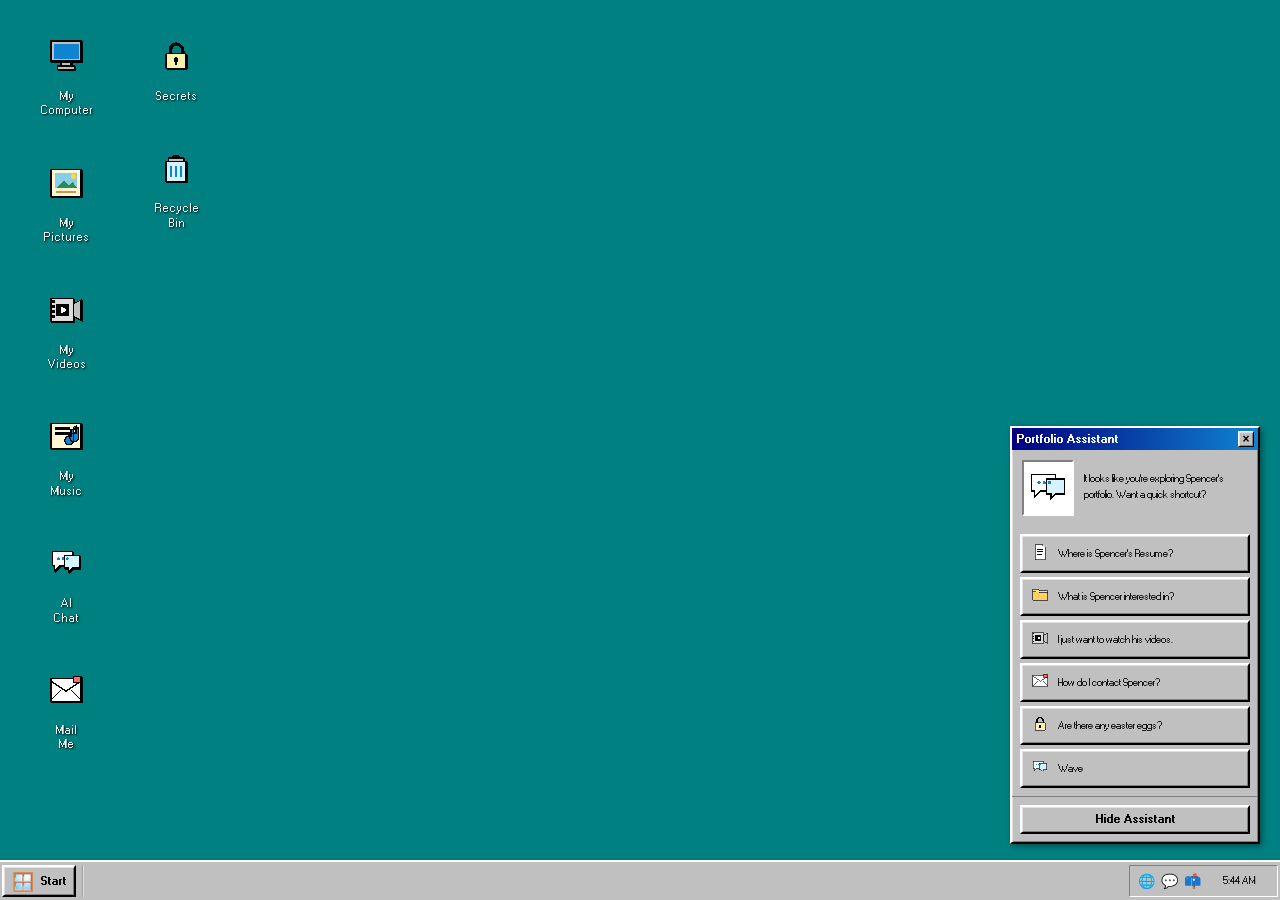
==== commit dbdfd149: "Add files via upload" ====
--- a/index.html
+++ b/index.html
@@ -4,7 +4,7 @@
     <meta charset="UTF-8" />
     <meta
       name="viewport"
-      content="width=device-width, initial-scale=1.0, maximum-scale=5.0, user-scalable=yes"
+      content="width=device-width, initial-scale=1, maximum-scale=1, user-scalable=no, viewport-fit=cover"
     />
     <title>Windows 95 Portfolio</title>
     <meta
@@ -39,6 +39,11 @@
         height: 100%;
       }
 
+      body {
+        overscroll-behavior: none;
+        -webkit-text-size-adjust: 100%;
+      }
+
       #root {
         position: relative;
       }
@@ -65,6 +70,17 @@
 
       .helper-hidden {
         display: none !important;
+      }
+
+      .desktop-icon,
+      .file-card,
+      .image-file-tile,
+      .window-button,
+      .start-button,
+      .taskbar-window,
+      .start-menu-item,
+      .sendmail-img-container {
+        touch-action: manipulation;
       }
     </style>
   </head>
